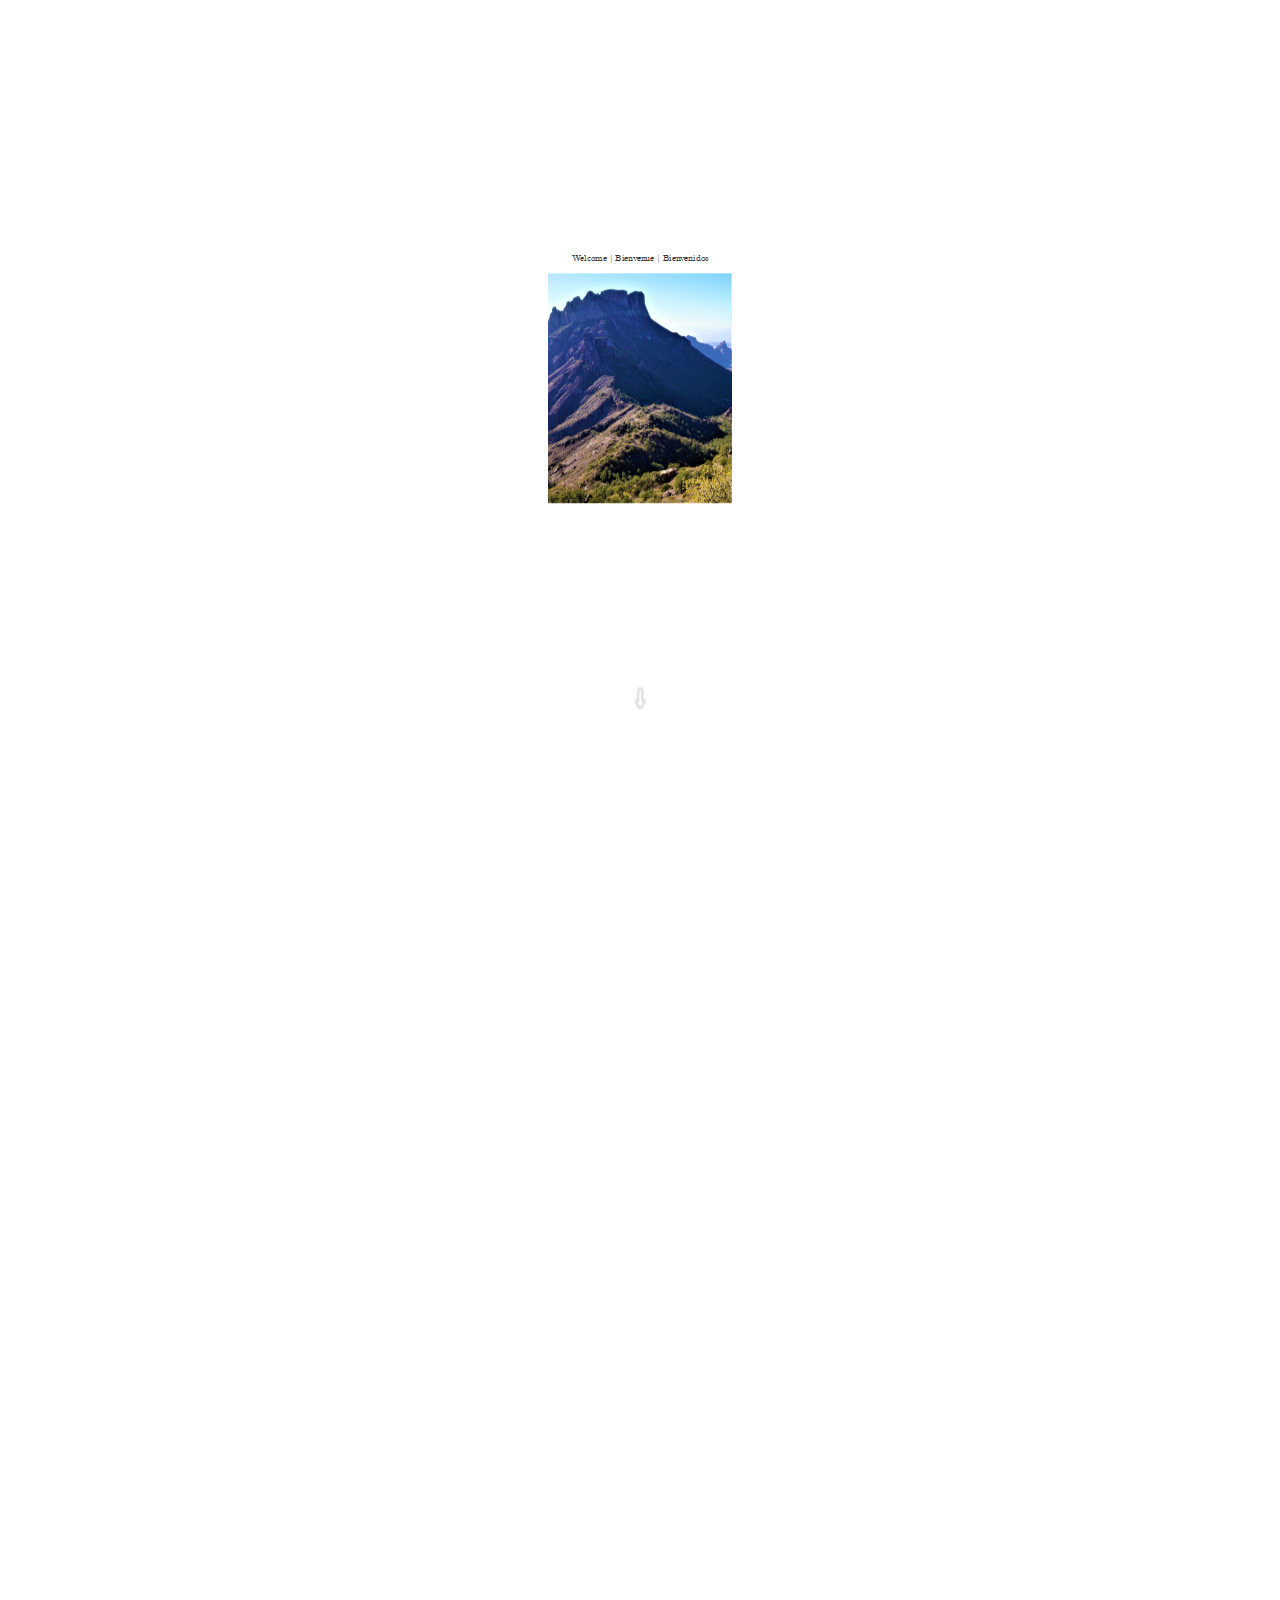
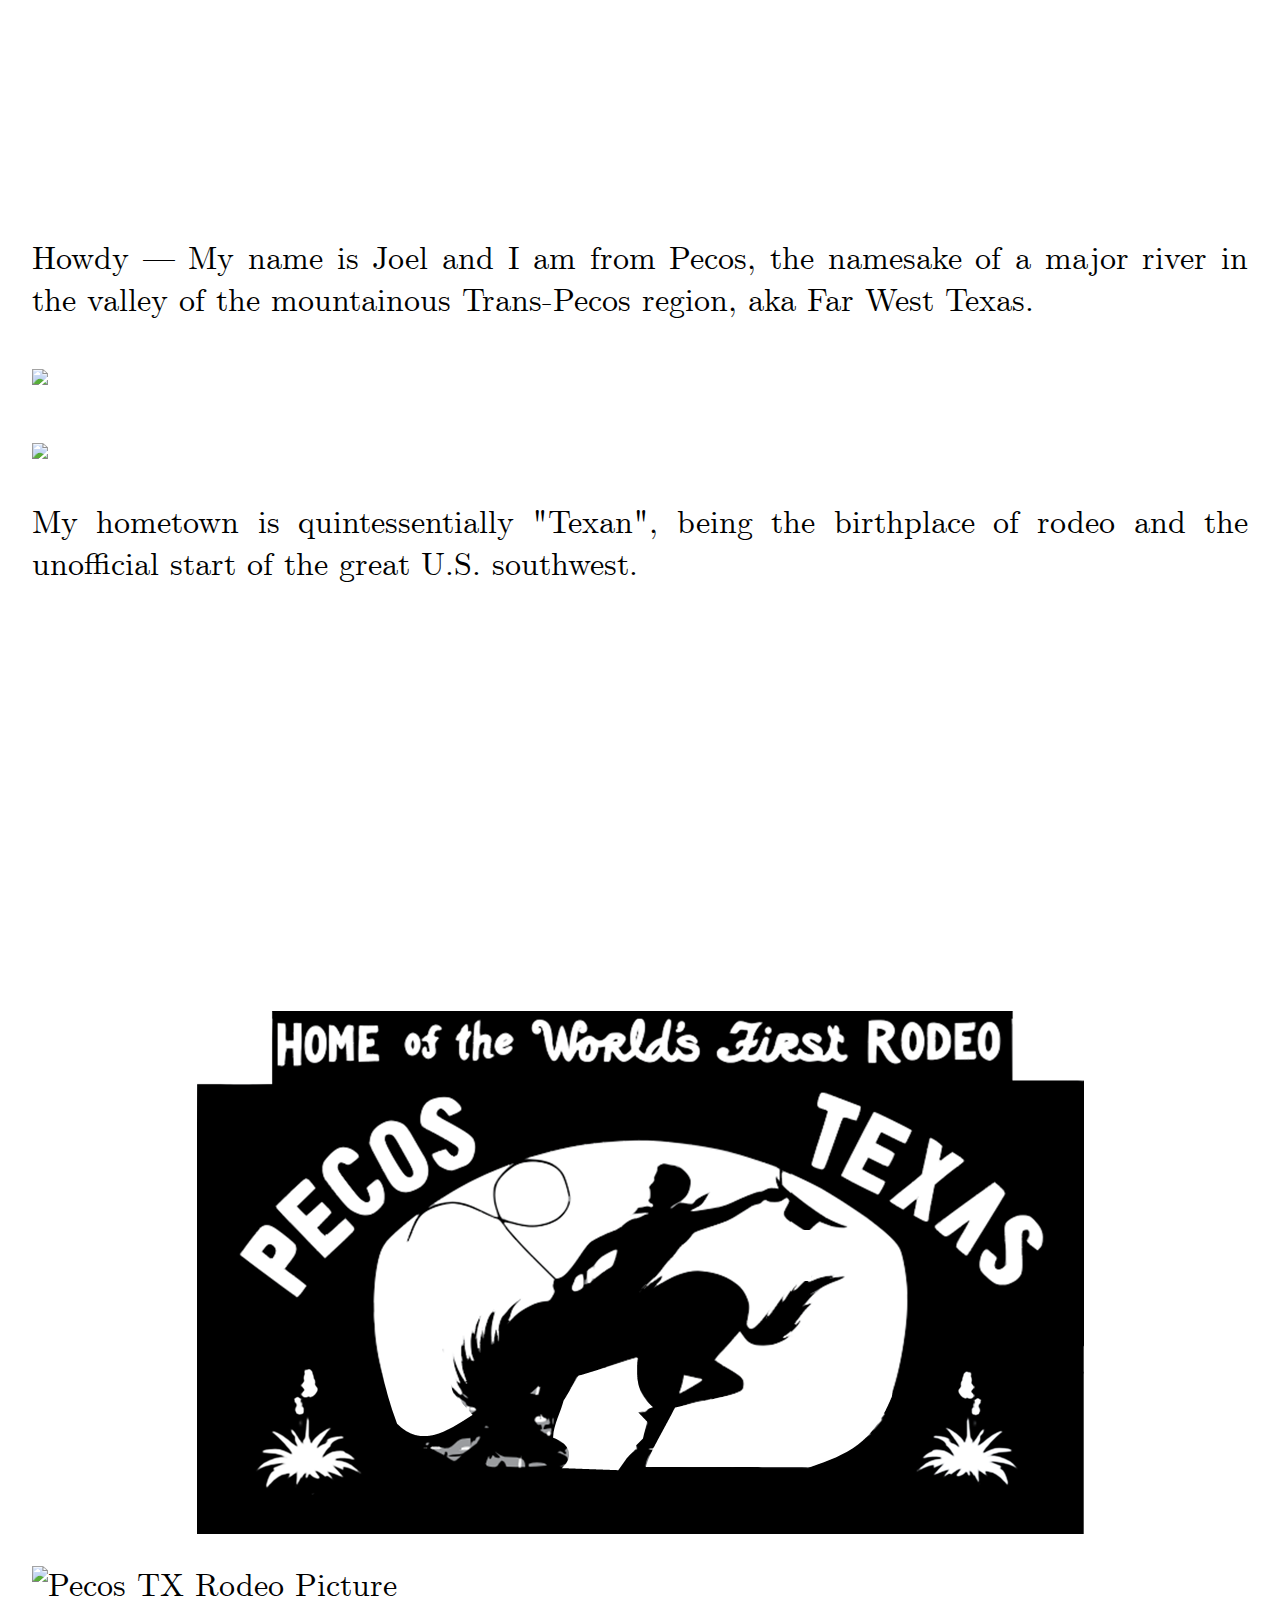
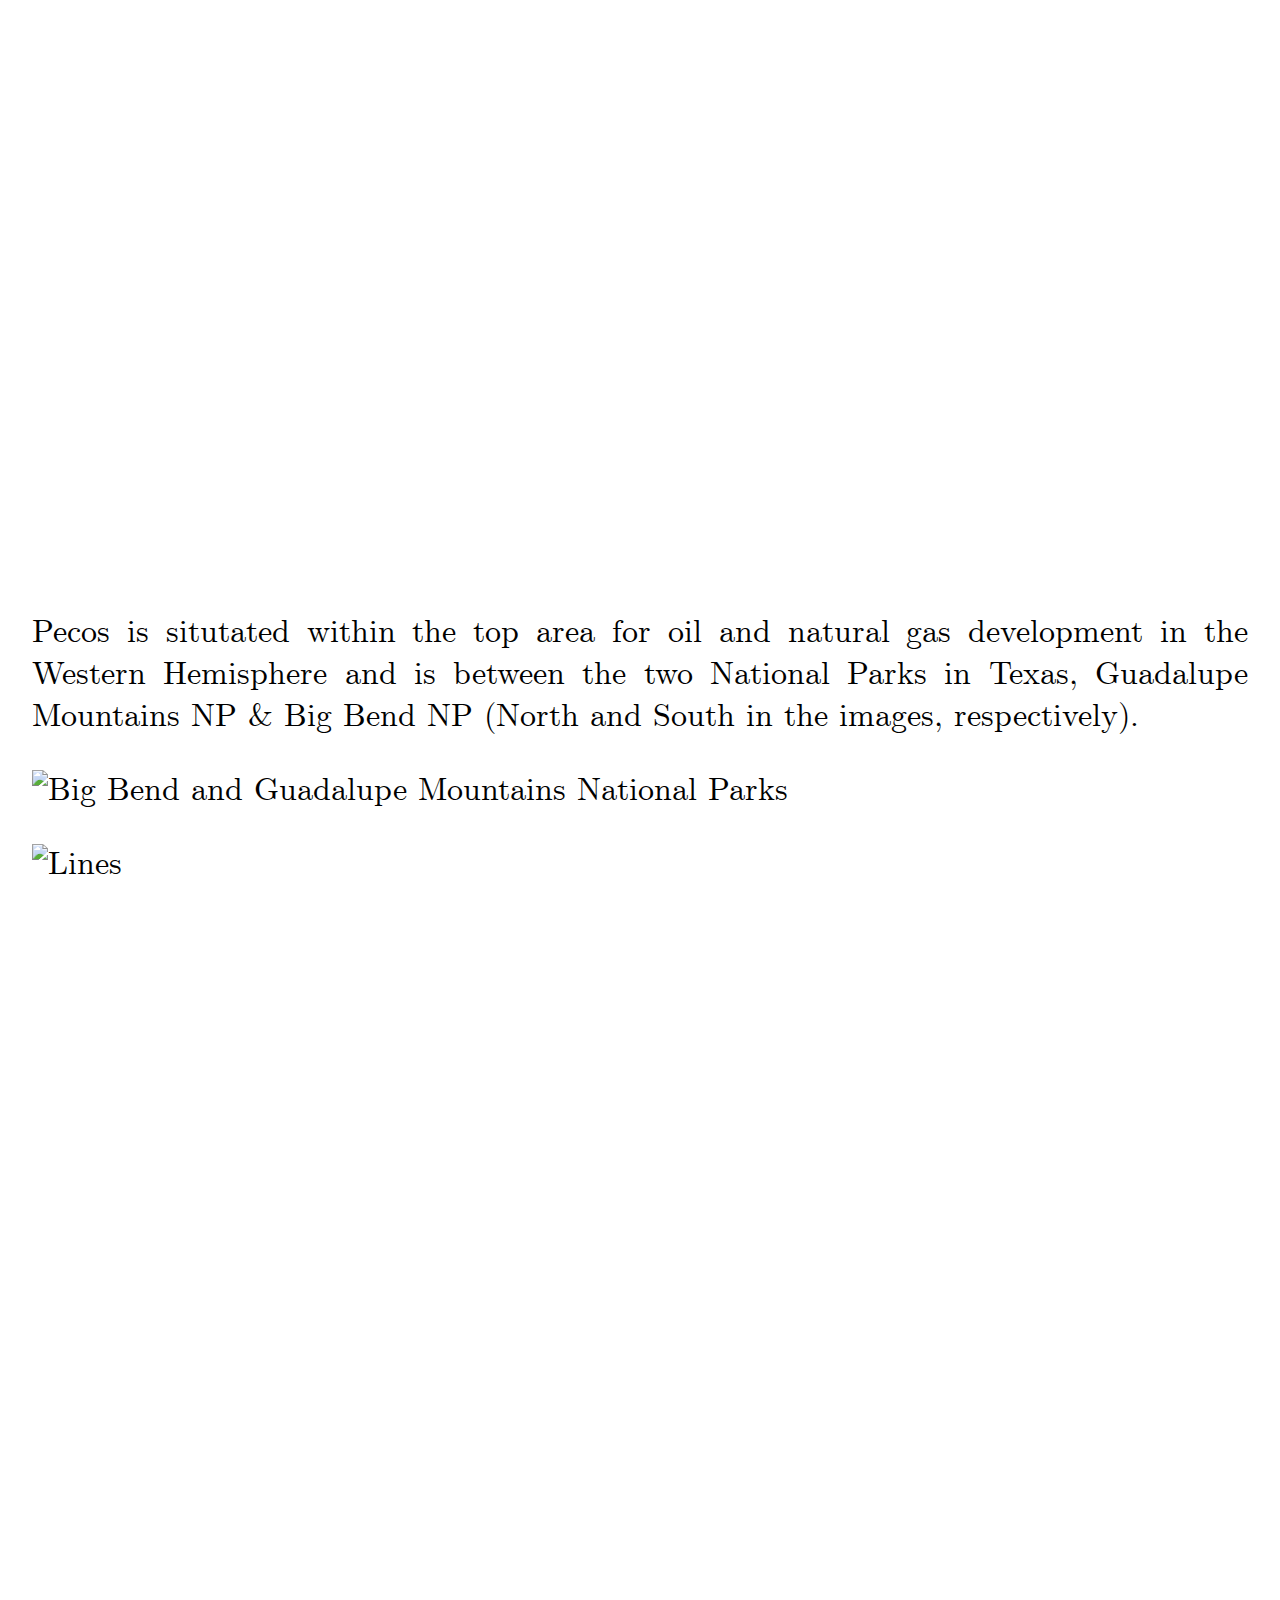
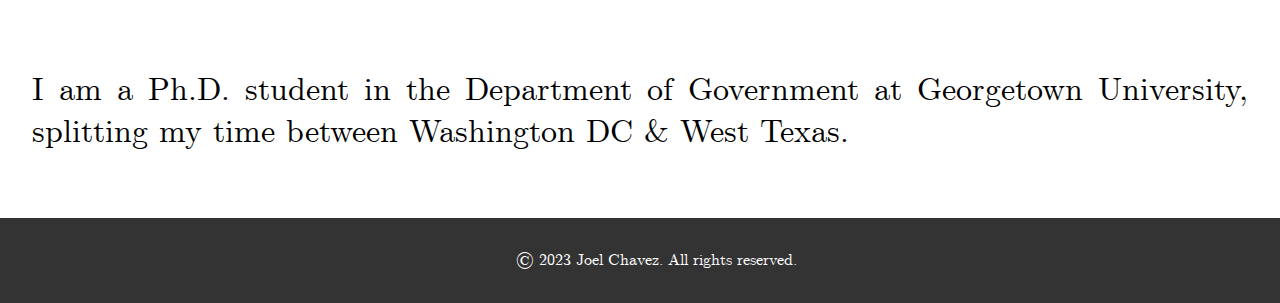
==== index.html @ e6cb9996 "Update index.html" ====
<!DOCTYPE html>
<html lang="en">
<head>
    <meta charset="UTF-8">
    <meta name="viewport" content="width=device-width, initial-scale=1.0">
    <link rel="stylesheet" href="styles.css">
    <title>Joel Chavez</title>
    <style>
      .spacer{
      height: 20vh;
      background-color: NA;
      }

  </style>
</head>
<body>
  <header>
    <div class="headerContainer">
      <p style="font-size: large;">Welcome | Bienvenue | Bienvenidos</p>
      <div><img src="images/BigBend.png" alt="Headshot Portrait"></div>
      <div class="spacer"></div>
      <div class="spacer"></div>
      <div class="arrow-container">
        <img src="images/arrow.png" alt="down arrow" class="floating">
      </div>
    </div>
  </header>

<main style="text-align: justify; align-items: center; font-size: xx-large;">
  <div class="spacer"></div>
  <div class="spacer"></div>
  <div class="spacer"></div>
  <div class="spacer"></div>

  <section class="section1">
    <div class="scrollContainer">
      <p class="animate-on-scroll introText">
        Howdy — My name is Joel and I am from Pecos, the namesake of a major river in the valley of the 
        mountainous Trans-Pecos region, aka Far West Texas. 
      </p>
    </div>
  </section>
  <section class="section11">
    <div class="scrollContainer">
      <p class="animate-on-scroll imageScaleIn"><img src="images/west-tx-usa-sat.png"> </p>
      <p class="animate-on-scroll imageFadeIn"><img src="images/PecosStar.png"> </p>
    </div>
  </section>


  <section class="section2">
    <div class="scrollContainer">
      <p class="animate-on-scroll textScaleIn ">My hometown is quintessentially "Texan", being the 
        birthplace of rodeo and the unofficial start of the great U.S. southwest.
      </p>
      <div class="spacer"></div>
      <div class="spacer"></div>

      <p class="animate-on-scroll imageScaleIn"style="z-index:100;"> <img src="images/Pecos2.png" alt="Pecos TX Rodeo Picture">
      </p>
      <p class="animate-on-scroll imageFadeIn"><img src="images/PecosLine.png" alt="Pecos TX Rodeo Picture">
      </p>
    </div>
  </section>

  <div class="spacer"></div>
  <div class="spacer"></div>
  <div class="spacer"></div>
  <section class="section3">
      <div class="scrollContainer">  
        <p class="animate-on-scroll textScaleIn "> Pecos is situtated within the top area for oil and natural 
        gas development in the Western Hemisphere and is between the two National Parks in Texas, Guadalupe 
        Mountains NP & Big Bend NP (North and South in the images, respectively).
        </p>
      </div>
      <div class="scrollContainer"> 
        <p class="animate-on-scroll imageSlideUp" style="z-index:100;">
        <img src="images/NPs.png" alt="Big Bend and Guadalupe Mountains National Parks">
        </p>
        <p class="animate-on-scroll imageFadeIn "> <img src="images/NPLines.png" alt="Lines">
        </p>
      </div>
      <div class="spacer"></div>
      <div class="spacer"></div>
      <div class="spacer"></div>
      <div class="spacer"></div>

    </section>
    <section class="section4">
      <div class="scrollContainer">
        <p class="animate-on-scroll textScaleIn"> I am a Ph.D. student in the Department of Government
          at Georgetown University, splitting my time between Washington DC & West Texas.  
        </p>
      </div>
    <div class="scrollContainer"></div>
    <div class="scrollContainer"></div>
    <div class="scrollContainer"></div>
    <div class="scrollContainer"></div>

    </section>      

   <!--div class="scrollContainer">
      <p class="animate-on-scroll textScaleIn ">With a focus on energy production markets, my research examines how state and federal policies in the U.S. engage areas 
        with significant production. My goal is to explore approaches local governments can take to limit negative externalities 
        such as those implied in the natural resource curse scholarship.
      </p> 
    </div-->
    <!--p  class="animate-on-scroll textScaleIn "> I am a former lead natural resource and energy policy analyst in the Texas Senate. I earned my Master 
      of Public Service & Administration in the public policy analysis track from The Bush School of 
      Government at Texas A&M, where my concentration was in Energy, Environment, Technology Policy & Management. 
      I earned my bachelors degree from The University of Texas - Austin. I am a former champion rodeo cowboy, a diehard Texas Longhorn, and a solid golf scramble partner.
      <img class="spacer">
    </p-->
  </main>
  <footer>
    <p>&copy; 2023 Joel Chavez. All rights reserved. </p>
  </footer>
  <script src="script.js"></script>
  </body>
</html>
---- styles.css ----
@font-face {
    font-family: 'CMU';
    src:url('cmu.serif-roman.ttf') format('truetype');
    font-weight: normal;
    font-style: normal;
}
* {
    box-sizing: content-box; /* or unset */
}
body {
    font-family: 'CMU', Arial, sans-serif;
    margin: 0;
    padding: 0;
    overflow-x: hidden;
    text-align: justify;

   background: white;
   /*linear-gradient(to bottom, white, lightgrey);*/
}
main{  padding: 1em;
    margin-top: 100px;
    text-align: justify;
}
header {
    top:0;
    font-size: 7pt;
    background-color: NA;
    color: #333;
    position:relative; /* Use relative positioning */
    height:100%;
    left:50%;
    transform: translateX(-50%) scale(0.5);
    text-align: center;
    animation: fadeIn 0.5s ease-in-out forwards;
    transform-origin: center;
}

@keyframes fadeIn {
    from {
        opacity: 0;
        transform:translateX(-50%) scale(0.5);
    }
    to {
        opacity: 1;
        transform:translateX(-50%) scale(1);
    }
}

nav {
    position: fixed;
    top:0%;
    bottom: 0%; /* You can adjust the top position if needed */
    right: 0%; /* Align the navigation to the right */
    width:15%; /* Adjust the width as needed */
    background-color: #333; /* Add a background color for better visibility */
    display: flex;
    align-items: flex-end; /* Align items to the bottom */
    justify-content: center; 
    text-align: center;
}

nav ul {
    list-style: none;
    padding: 0;
    margin: 0;
}

nav ul li {
    margin-bottom: 10px;
}

nav a {
    color: #fff;
    text-decoration: none;
}

.spacer {
    height: 40px; /* Adjust the height as needed for testing */
    background-color: NA; /* Optional: Add background color for better visibility */
}
/* Set initial state for all sections */
.scrollfromleft {
    opacity: 0;    
    left:0%;
    transform: translateX(0%);
    position: relative;
    top:50%;
    bottom:50%;
    height: 100vh;
    width:50vw; 
}
.image-container {
    display: flex; /* Use flexbox to arrange images side by side */
    justify-content: center; /* Center the images horizontally */
  }
/* Add slide-in animation to all sections with a delay */
.scrollfromleft.animate {
    animation: slideInFromLeft 0.5s ease-in-out 0.5s forwards; /* forwards fill mode */
}
@keyframes slideInFromLeft {
    from {
        opacity: 0;
        transform: translateX(0%);
    }
    to {
        opacity: 1;
        transform: translateX(50%);
    }
    animation-iteration-count: 1;
}
.scrollfromright {    
    opacity: 0;
    right:0%;
    top:50%;
    bottom:50%;
    position: relative;
    height: 100vh;
    width:50vw; 
    transform: translateX(100%); 
}
.scrollfromright.animate {
    animation: slideInFromRight 0.5s ease-in-out 0.5s forwards  ; /* forwards fill mode */
}
@keyframes slideInFromRight {
    from {
        opacity: 0;
        transform: translateX(100%);       
    }
    to {
        opacity: 1;
        transform: translateX(50%);       
    }
    animation-iteration-count: 1;
}
.section1 img,.section2 img{
    max-width: 100%; /* Ensure the image doesn't exceed its container width */
    height: auto; /* Maintain the image's aspect ratio */
    display: block; /* Remove any default inline spacing */
    margin: 0 auto; /* Center the image horizontally */
  }
/* Add slide-out animation to all sections when scrolled away */
.section1.scroll-away, .section2.scroll-away, .section3.scroll-away {
    animation: fadeOut 0.5s ease-in 5s ease-out 5s forwards; /* forwards fill mode */
}
@keyframes fadeOut {
     from {
        opacity: 1;
        transform: translateX(0%);
    }
    to {
        opacity: 0;
        transform: translateX(0%);
    }
    animation-iteration-count: 1;
}
footer {
    background-color: #333;
    color: #fff;
    text-align: center;
    padding: 1em;
    bottom: 0;
    left: 0; /* Center the header horizontally at 50% from the left */
    right:0;
    width: 100%;
}
#progress-container {
    position: fixed;
    bottom:0;
    left: 0;
    width: 100%;
    height: 8px;
    background-color: red;
  }
  
  #progress-bar {
    position:fixed;
    bottom:0;
    left:0;
    background-color: #4caf50;
    transition: width 0.3s ease;
  }
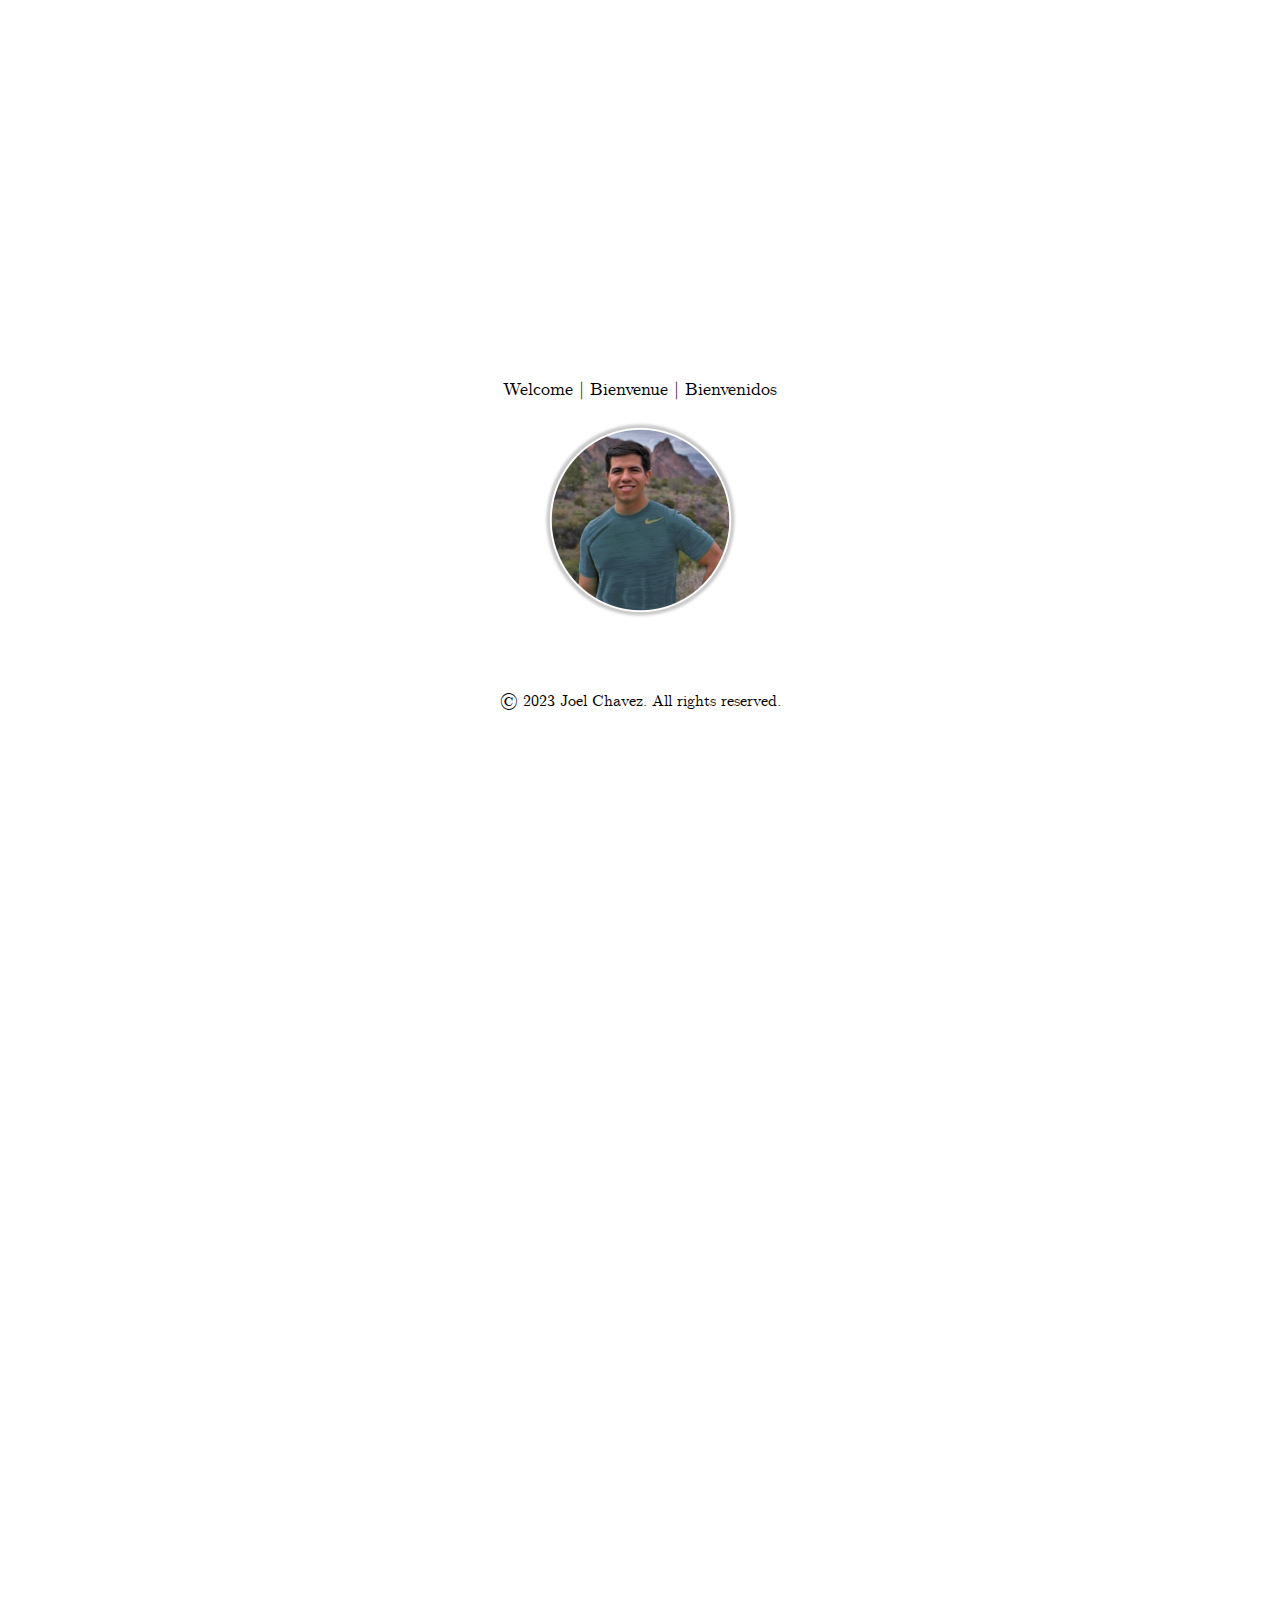
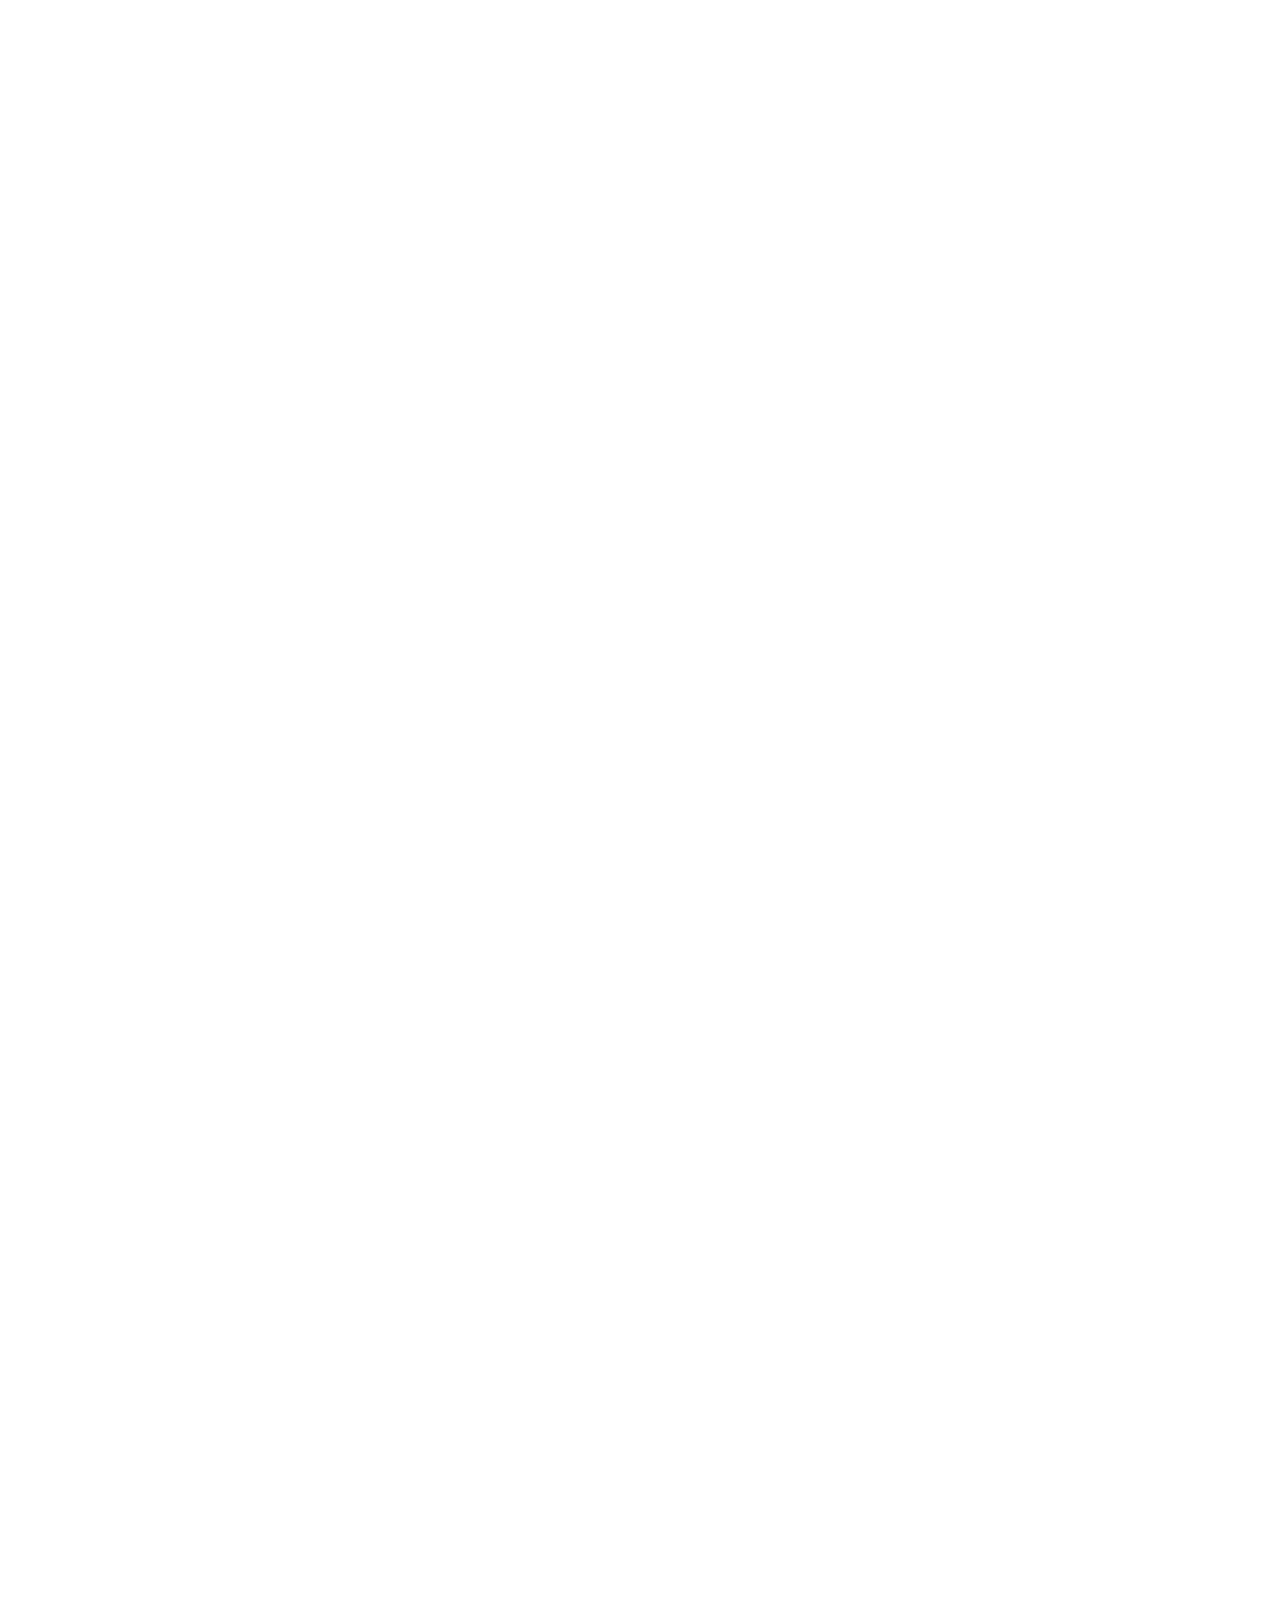
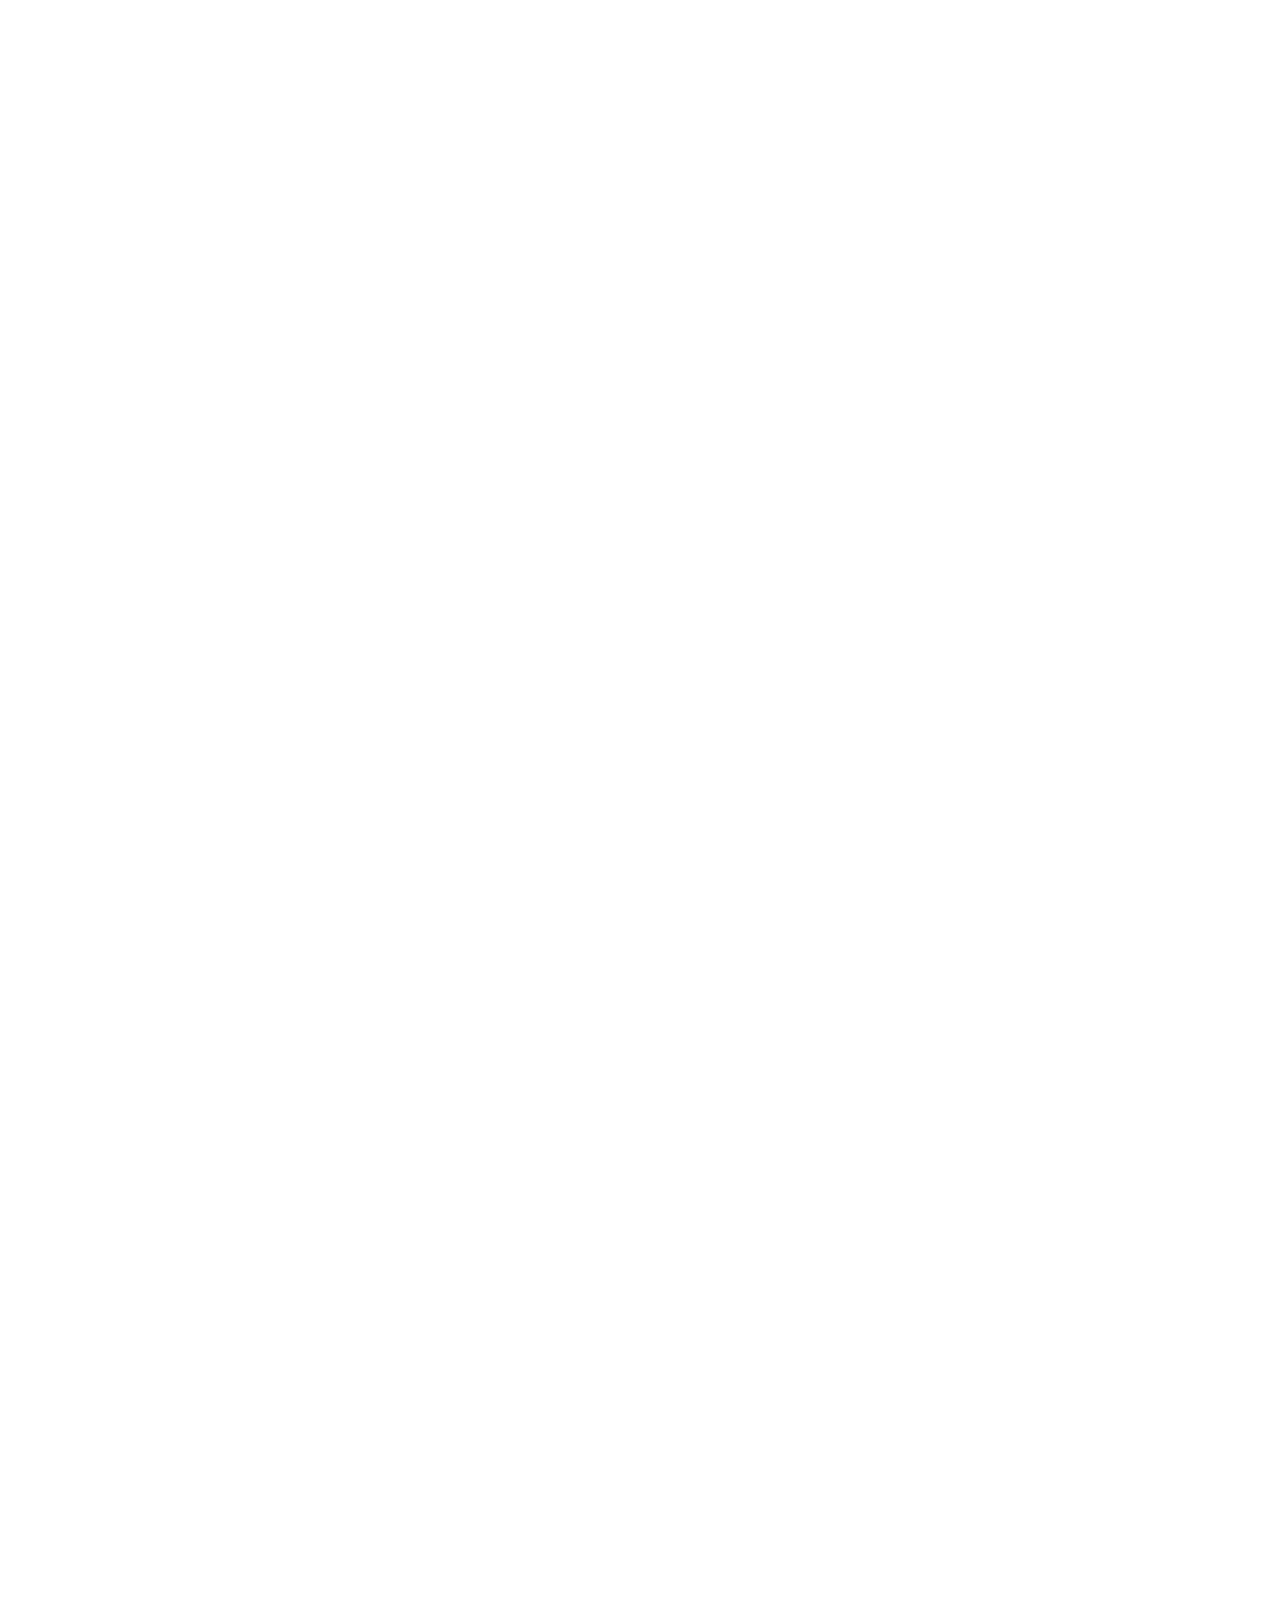
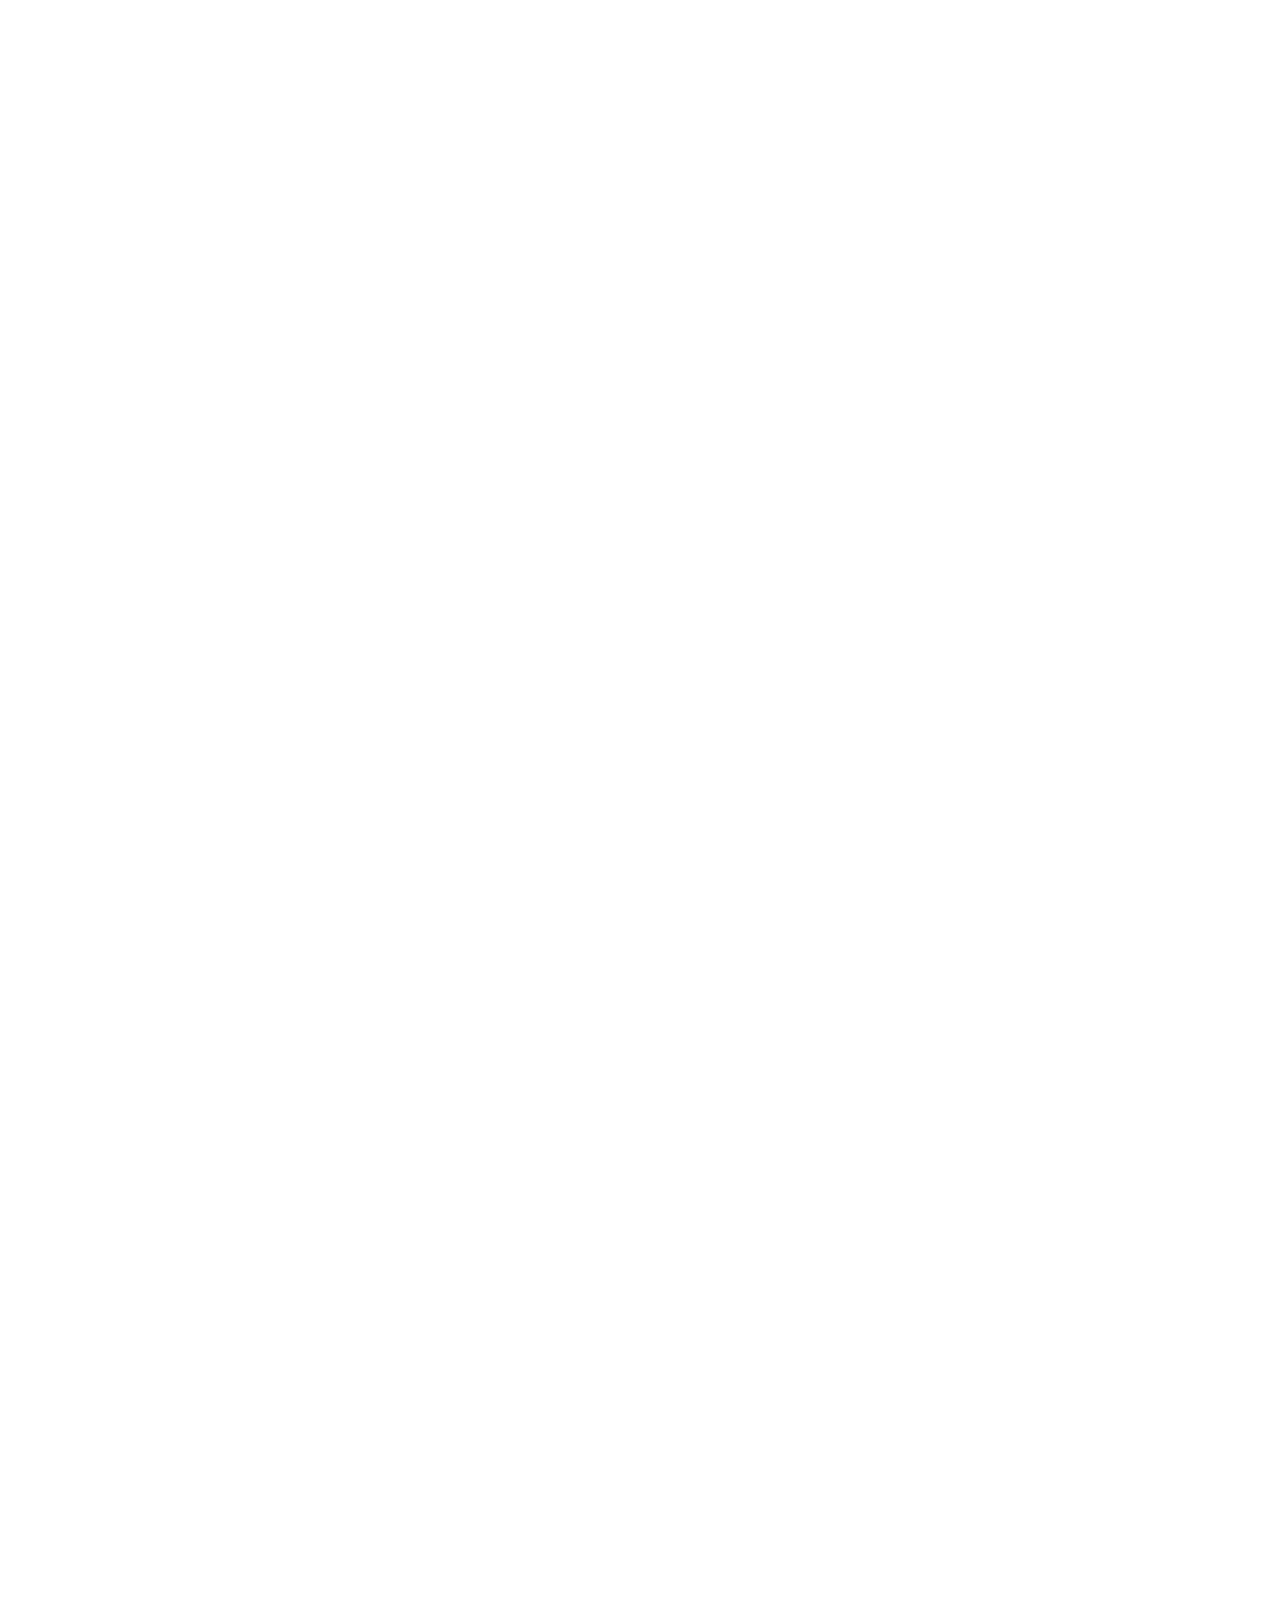
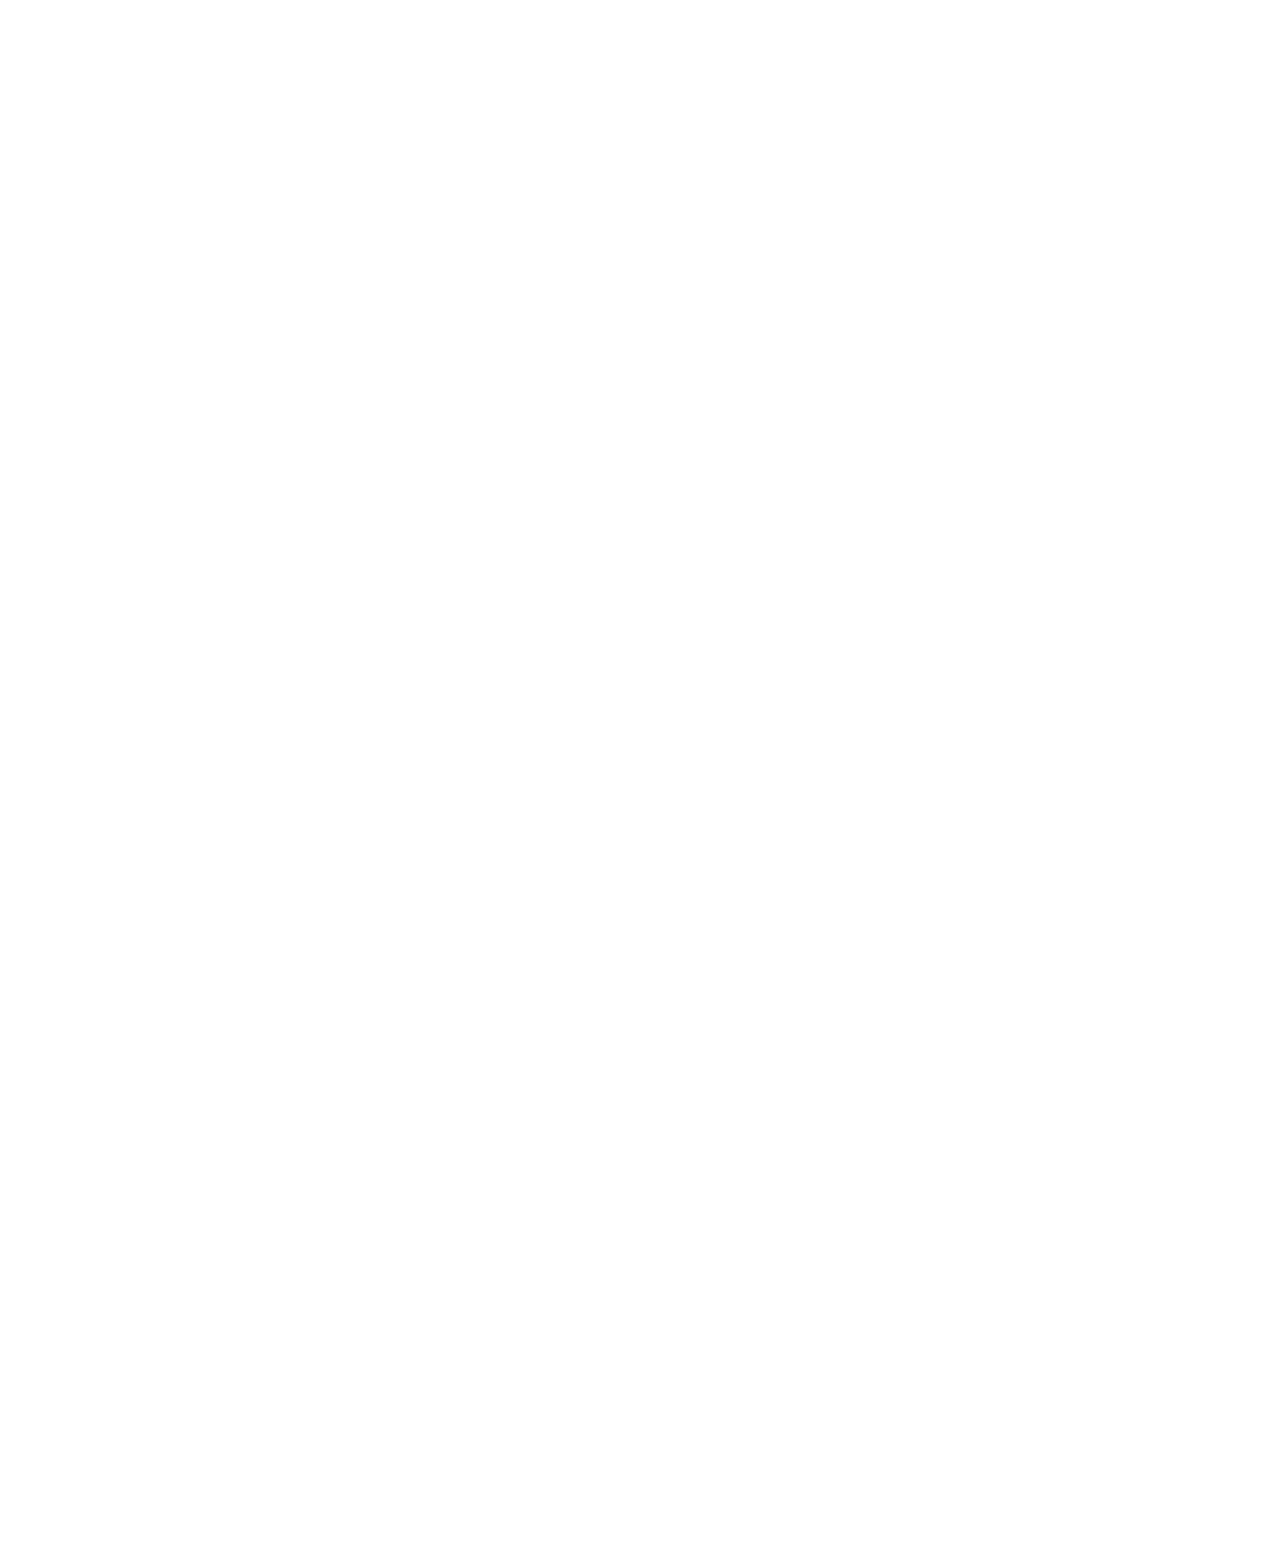
==== commit a50609a9: "Update index.html" ====
--- a/index.html
+++ b/index.html
@@ -7,56 +7,61 @@
     <title>Joel Chavez</title>
     <style>
       .spacer{
-      height: 20vh;
-      background-color: NA;
+      height: 80vh;
+      background-color: transparent;
       }
 
   </style>
 </head>
 <body>
   <header>
-    <div class="headerContainer">
+    <div class="headerContainer" >
       <p style="font-size: large;">Welcome | Bienvenue | Bienvenidos</p>
       <div><img src="images/BigBend.png" alt="Headshot Portrait"></div>
-      <div class="spacer"></div>
-      <div class="spacer"></div>
+      <div style="height:30vh;"></div>
       <div class="arrow-container">
         <img src="images/arrow.png" alt="down arrow" class="floating">
       </div>
+      <div style="height:30vh;"></div>
+      <div style="height:30vh;"></div>
+
+
     </div>
   </header>
 
-<main style="text-align: justify; align-items: center; font-size: xx-large;">
-  <div class="spacer"></div>
-  <div class="spacer"></div>
-  <div class="spacer"></div>
-  <div class="spacer"></div>
+<main>
+  <div style="height:100vh;"></div>
+  <div style="height:30vh;"></div>
 
   <section class="section1">
     <div class="scrollContainer">
-      <p class="animate-on-scroll introText">
+
+
+      <p class="animate-on-scroll textScaleIn">
         Howdy — My name is Joel and I am from Pecos, the namesake of a major river in the valley of the 
         mountainous Trans-Pecos region, aka Far West Texas. 
       </p>
+      <div style="height:10vh;background-color: #fff;"></div>
+
+      <span class="animate-on-scroll imageScaleIn"><img src="images/west-tx-usa-sat.png"> 
+      </span>
+      <span class="animate-on-scroll imageFadeIn"><img src="images/PecosStar.png"> 
+      </span>
     </div>
   </section>
-  <section class="section11">
-    <div class="scrollContainer">
-      <p class="animate-on-scroll imageScaleIn"><img src="images/west-tx-usa-sat.png"> </p>
-      <p class="animate-on-scroll imageFadeIn"><img src="images/PecosStar.png"> </p>
-    </div>
-  </section>
+  <div class="spacer"></div>
 
 
   <section class="section2">
-    <div class="scrollContainer">
+    <div class="scrollContainer">  
       <p class="animate-on-scroll textScaleIn ">My hometown is quintessentially "Texan", being the 
         birthplace of rodeo and the unofficial start of the great U.S. southwest.
       </p>
-      <div class="spacer"></div>
-      <div class="spacer"></div>
+    </div>
+    <div style="height:10vh;background-color: #fff;"></div>
+    <div class="scrollContainer">  
 
-      <p class="animate-on-scroll imageScaleIn"style="z-index:100;"> <img src="images/Pecos2.png" alt="Pecos TX Rodeo Picture">
+      <p class="animate-on-scroll imageScaleIn" style="z-index:6;"> <img src="images/Pecos2.png" alt="Pecos TX Rodeo Picture">
       </p>
       <p class="animate-on-scroll imageFadeIn"><img src="images/PecosLine.png" alt="Pecos TX Rodeo Picture">
       </p>
@@ -64,8 +69,7 @@
   </section>
 
   <div class="spacer"></div>
-  <div class="spacer"></div>
-  <div class="spacer"></div>
+
   <section class="section3">
       <div class="scrollContainer">  
         <p class="animate-on-scroll textScaleIn "> Pecos is situtated within the top area for oil and natural 
@@ -73,29 +77,25 @@
         Mountains NP & Big Bend NP (North and South in the images, respectively).
         </p>
       </div>
-      <div class="scrollContainer"> 
-        <p class="animate-on-scroll imageSlideUp" style="z-index:100;">
+      <div > 
+        <p class="animate-on-scroll imageFadeIn" style="z-index:100;">
         <img src="images/NPs.png" alt="Big Bend and Guadalupe Mountains National Parks">
         </p>
-        <p class="animate-on-scroll imageFadeIn "> <img src="images/NPLines.png" alt="Lines">
+        <p class="animate-on-scroll imageFadeIn"> <img src="images/NPLines.png" alt="Lines">
         </p>
       </div>
       <div class="spacer"></div>
-      <div class="spacer"></div>
-      <div class="spacer"></div>
-      <div class="spacer"></div>
+
 
     </section>
     <section class="section4">
       <div class="scrollContainer">
-        <p class="animate-on-scroll textScaleIn"> I am a Ph.D. student in the Department of Government
+        <span class="animate-on-scroll textScaleIn" style="bottom:40%;"> Currently, I am a Ph.D. student in the Department of Government
           at Georgetown University, splitting my time between Washington DC & West Texas.  
-        </p>
+        </span>
       </div>
-    <div class="scrollContainer"></div>
-    <div class="scrollContainer"></div>
-    <div class="scrollContainer"></div>
-    <div class="scrollContainer"></div>
+      <div class="spacer"></div>
+
 
     </section>      
 
@@ -116,5 +116,6 @@
     <p>&copy; 2023 Joel Chavez. All rights reserved. </p>
   </footer>
   <script src="script.js"></script>
+
   </body>
 </html>
--- a/styles.css
+++ b/styles.css
@@ -5,7 +5,23 @@
     font-style: normal;
 }
 * {
-    box-sizing: content-box; /* or unset */
+    box-sizing: border-box;
+    max-width: 100%;
+    scroll-behavior:smooth
+  }
+html{
+    scroll-behavior: smooth;
+    scroll-snap-type: y mandatory;
+    overflow-x: hidden;
+  }
+section{
+  scroll-snap-align: start;
+  display:flex;
+  justify-content: center;
+  align-items: center;
+  text-align: center;
+  flex-direction: column;
+  padding: 5rem;
 }
 body {
     font-family: 'CMU', Arial, sans-serif;
@@ -13,169 +29,129 @@
     padding: 0;
     overflow-x: hidden;
     text-align: justify;
-
    background: white;
+   position: absolute;
    /*linear-gradient(to bottom, white, lightgrey);*/
 }
-main{  padding: 1em;
-    margin-top: 100px;
-    text-align: justify;
+
+header {
+    z-index: 4;
+    background:scroll;
+    background-color:NA;
+    color: #000;
+    left: 0;
+    position: absolute;
+    height:100vh;
+    top: 40vh;
+    width: 100%;
+    display: flex;
+    justify-content: center;
+    flex-direction:column;
+    align-items: center;
+    text-align: center;
+    animation: slideUpHeader 1s ease-in-out 1s forwards;
 }
-header {
-    top:0;
-    font-size: 7pt;
-    background-color: NA;
-    color: #333;
-    position:relative; /* Use relative positioning */
-    height:100%;
-    left:50%;
-    transform: translateX(-50%) scale(0.5);
-    text-align: center;
-    animation: fadeIn 0.5s ease-in-out forwards;
-    transform-origin: center;
+@keyframes slideUpHeader {
+    from {top: 40vh;}
+    to {top: 0vh;}
+}
+.headerContainer{height:100%;width:100%;background-color: NA;z-index: 9999999999;}
+.arrow-container{bottom:10%;display: flex; 
+  justify-content: center; align-items: center;
+  opacity: 0;
+  animation: floating 2.5s infinite ease-in-out 2s;}
+@keyframes floating {
+  0% {transform: translate(0,  0%);opacity: 0.25;}
+  50%  {transform: translate(0, 25%);opacity: 1;}
+  100%   {transform: translate(0, -0%);opacity: 0.25;}
+}
+footer {
+  background-color:#fff;
+  color: #000;
+  text-align: center;
+  height: 5vh;
+  bottom: 20vh; /* Center the header horizontally at 50% from the left */
+  width:100%;
+  position:fixed;
+  align-content: center;
+  text-align: center;
+  justify-content: center;
+  z-index: 10;
+  animation: slideDownFooter 1s ease-in-out 1s forwards; 
 }
 
-@keyframes fadeIn {
-    from {
-        opacity: 0;
-        transform:translateX(-50%) scale(0.5);
-    }
-    to {
-        opacity: 1;
-        transform:translateX(-50%) scale(1);
-    }
+@keyframes slideDownFooter {
+    from {bottom: 20vh;}
+    to {bottom: 0vh;}
 }
 
-nav {
-    position: fixed;
-    top:0%;
-    bottom: 0%; /* You can adjust the top position if needed */
-    right: 0%; /* Align the navigation to the right */
-    width:15%; /* Adjust the width as needed */
-    background-color: #333; /* Add a background color for better visibility */
-    display: flex;
-    align-items: flex-end; /* Align items to the bottom */
-    justify-content: center; 
-    text-align: center;
+.clear-image {
+  opacity:0;
 }
+.fixedImage{position:fixed;}
+/* Set initial state for all sections */
+.scrollContainer{
+  display: flex; flex-direction: row;
+  height:100%;width:100%;
+  background-color:NA;
+}
+.textScaleIn {
+  font-size: xx-large;
+  opacity: 0;    
+  position: relative; 
+  width: 22.5%; left:2.5%; top:0%;
+  background-color: "NA"; 
+  color:#000;
+  margin-top: 0%; margin-bottom: 0%;
+  text-align: center;   z-index: 3;
+  display: flex; align-items:center; justify-content:center;
+  transform:scale(0);
+}
+.introText{
+  font-size: xx-large;
+  opacity: 0;    
+  position: relative;  
+  left:2.5%; top:50%;
+  background-color: "NA"; 
+  color:#000;
+  margin-top: 0%; margin-bottom: 0%;
+  text-align: center;   z-index: 2;
+  display: flex; align-items:center; justify-content:center;
+  transform:scale(0);
+  font-size: xx-large;
+  height:50vh;
+  width: 95%;
+}
+.introText.animate {
+  animation: scaleIn 1s ease-in-out 0s forwards;}
+  
+.imageScaleIn, .imageFadeIn,.imageSlideUp {
+  opacity: 0;
+  z-index: 3;
+  width: 70%;left:30%; top:25%;
+  height:40vh;
+  display: flex;
+  justify-content: center; align-items:center;
+  align-items: center; 
+  justify-content: center; text-align: center; /* Center horizontally */
+  }
+  .imageSlideUp {
+    transform: translateY(110%);}
 
-nav ul {
-    list-style: none;
-    padding: 0;
-    margin: 0;
-}
+.imageScaleIn{transform:scale(0);}
+.imageSlideUp img,.imageScaleIn img,.imageFadeIn img {width: 100%;}
+.imageScaleIn.animate,  .textScaleIn.animate{
+  animation: scaleIn 1s ease-in-out 0s forwards;}
+@keyframes scaleIn { to{opacity: 1;transform: scale(1);}}
+.imageSlideUp.animate{
+  animation: slideUp 1s ease-in-out 1s forwards;}
+@keyframes slideUp { to{opacity: 1;transform: translateY(0%);}}
 
-nav ul li {
-    margin-bottom: 10px;
-}
+.imageFadeIn.animate  {animation: fadeIn 1s ease-in-out 2s forwards;}
+@keyframes fadeIn { to{opacity: 1}}
 
-nav a {
-    color: #fff;
-    text-decoration: none;
-}
 
-.spacer {
-    height: 40px; /* Adjust the height as needed for testing */
-    background-color: NA; /* Optional: Add background color for better visibility */
-}
-/* Set initial state for all sections */
-.scrollfromleft {
-    opacity: 0;    
-    left:0%;
-    transform: translateX(0%);
-    position: relative;
-    top:50%;
-    bottom:50%;
-    height: 100vh;
-    width:50vw; 
-}
-.image-container {
-    display: flex; /* Use flexbox to arrange images side by side */
-    justify-content: center; /* Center the images horizontally */
-  }
-/* Add slide-in animation to all sections with a delay */
-.scrollfromleft.animate {
-    animation: slideInFromLeft 0.5s ease-in-out 0.5s forwards; /* forwards fill mode */
-}
-@keyframes slideInFromLeft {
-    from {
-        opacity: 0;
-        transform: translateX(0%);
-    }
-    to {
-        opacity: 1;
-        transform: translateX(50%);
-    }
-    animation-iteration-count: 1;
-}
-.scrollfromright {    
-    opacity: 0;
-    right:0%;
-    top:50%;
-    bottom:50%;
-    position: relative;
-    height: 100vh;
-    width:50vw; 
-    transform: translateX(100%); 
-}
-.scrollfromright.animate {
-    animation: slideInFromRight 0.5s ease-in-out 0.5s forwards  ; /* forwards fill mode */
-}
-@keyframes slideInFromRight {
-    from {
-        opacity: 0;
-        transform: translateX(100%);       
-    }
-    to {
-        opacity: 1;
-        transform: translateX(50%);       
-    }
-    animation-iteration-count: 1;
-}
-.section1 img,.section2 img{
-    max-width: 100%; /* Ensure the image doesn't exceed its container width */
-    height: auto; /* Maintain the image's aspect ratio */
-    display: block; /* Remove any default inline spacing */
-    margin: 0 auto; /* Center the image horizontally */
-  }
-/* Add slide-out animation to all sections when scrolled away */
-.section1.scroll-away, .section2.scroll-away, .section3.scroll-away {
-    animation: fadeOut 0.5s ease-in 5s ease-out 5s forwards; /* forwards fill mode */
-}
-@keyframes fadeOut {
-     from {
-        opacity: 1;
-        transform: translateX(0%);
-    }
-    to {
-        opacity: 0;
-        transform: translateX(0%);
-    }
-    animation-iteration-count: 1;
-}
-footer {
-    background-color: #333;
-    color: #fff;
-    text-align: center;
-    padding: 1em;
-    bottom: 0;
-    left: 0; /* Center the header horizontally at 50% from the left */
-    right:0;
-    width: 100%;
-}
-#progress-container {
-    position: fixed;
-    bottom:0;
-    left: 0;
-    width: 100%;
-    height: 8px;
-    background-color: red;
-  }
-  
-  #progress-bar {
-    position:fixed;
-    bottom:0;
-    left:0;
-    background-color: #4caf50;
-    transition: width 0.3s ease;
-  }
+@keyframes fade {0%, 100% {opacity: 0;}50% {opacity: 1;}}
+@keyframes fadeIn{from{opacity:0;}to{opacity: 1;}}
+
+.fading-image {animation: fade 2s ease-in-out 2s infinite;}
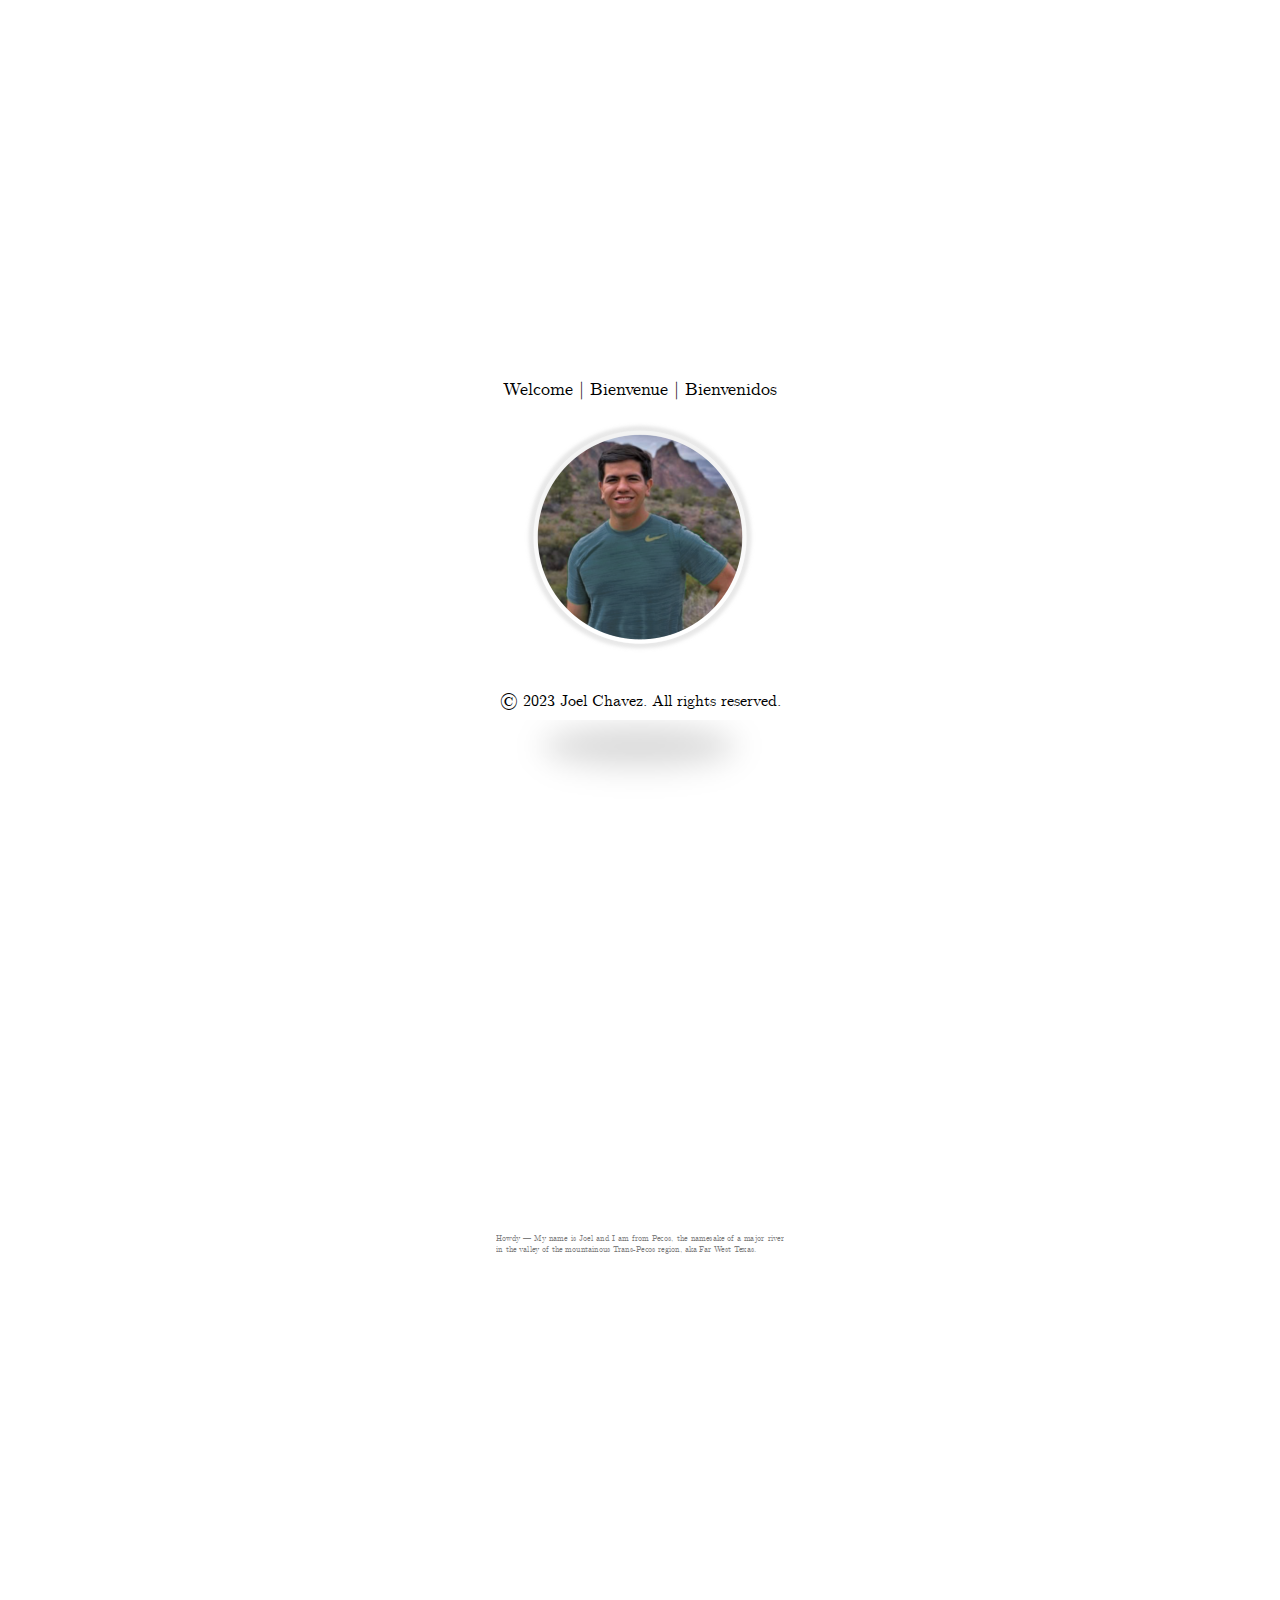
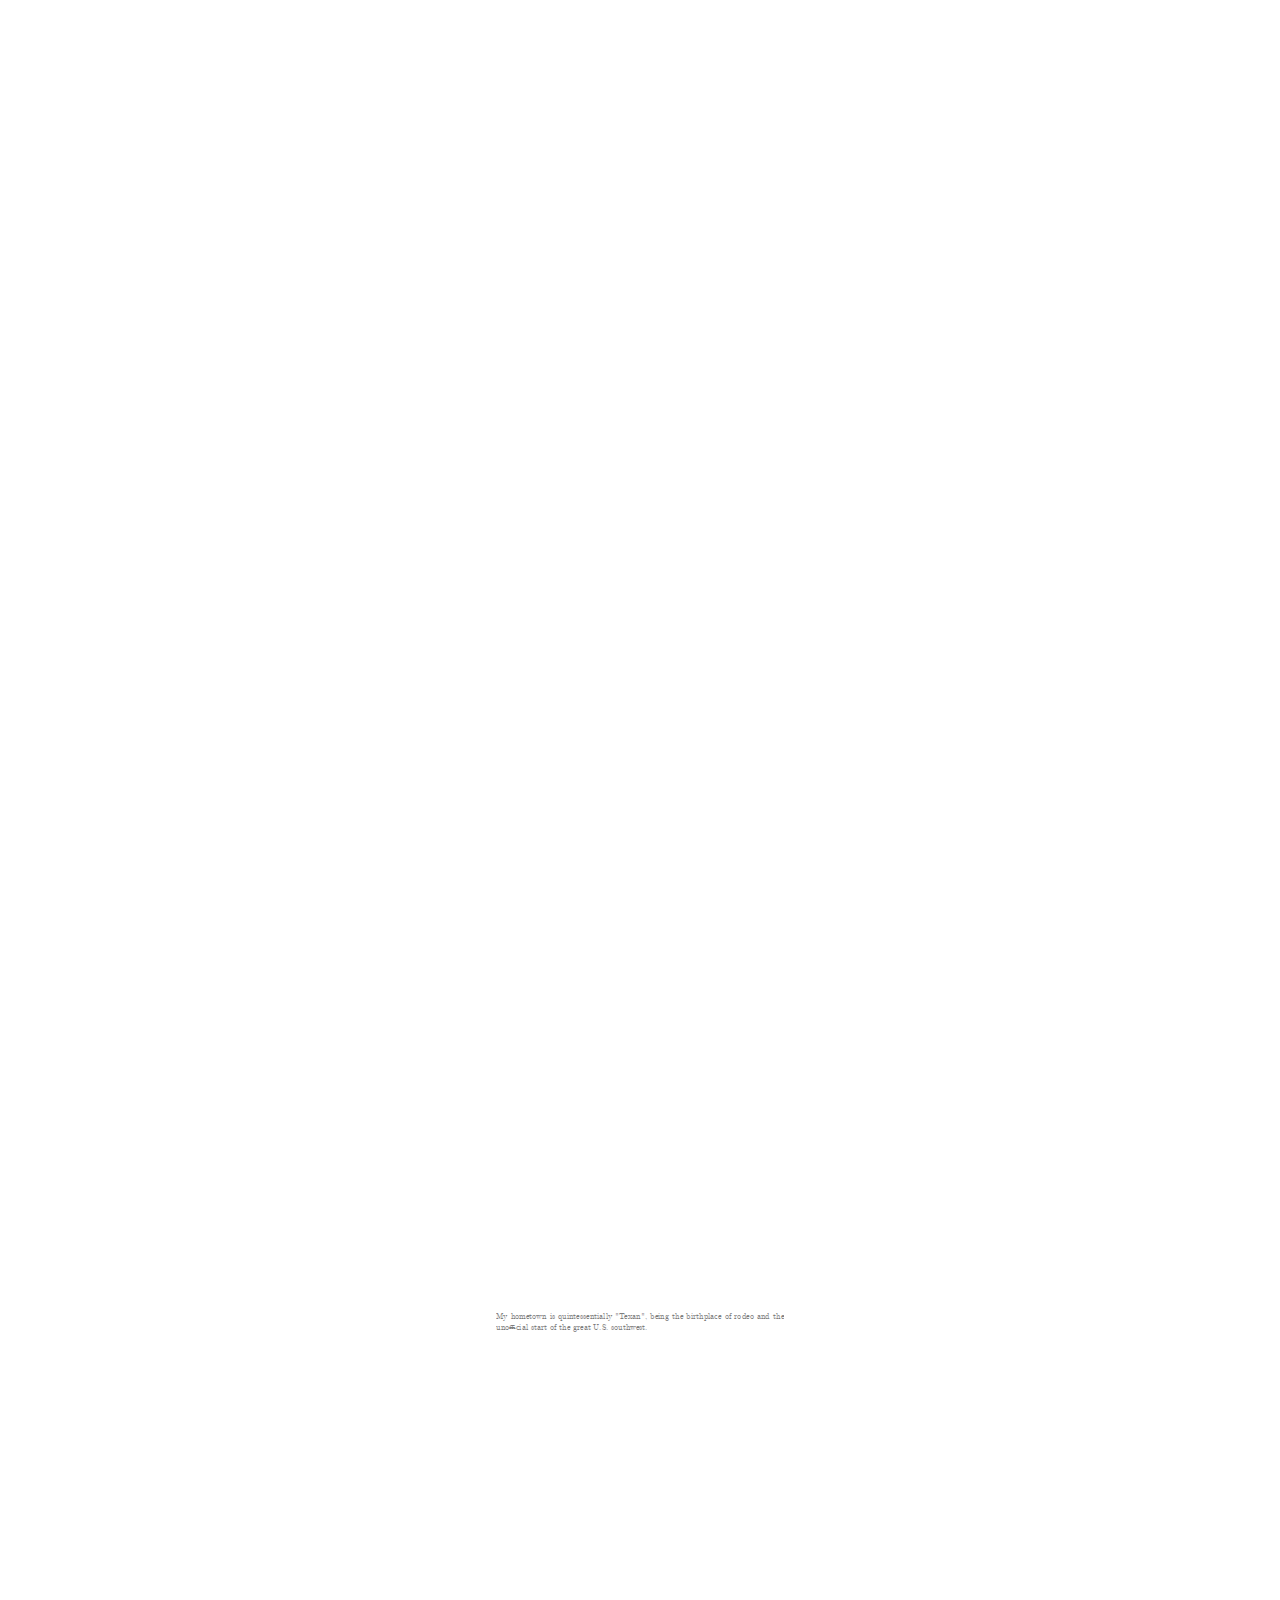
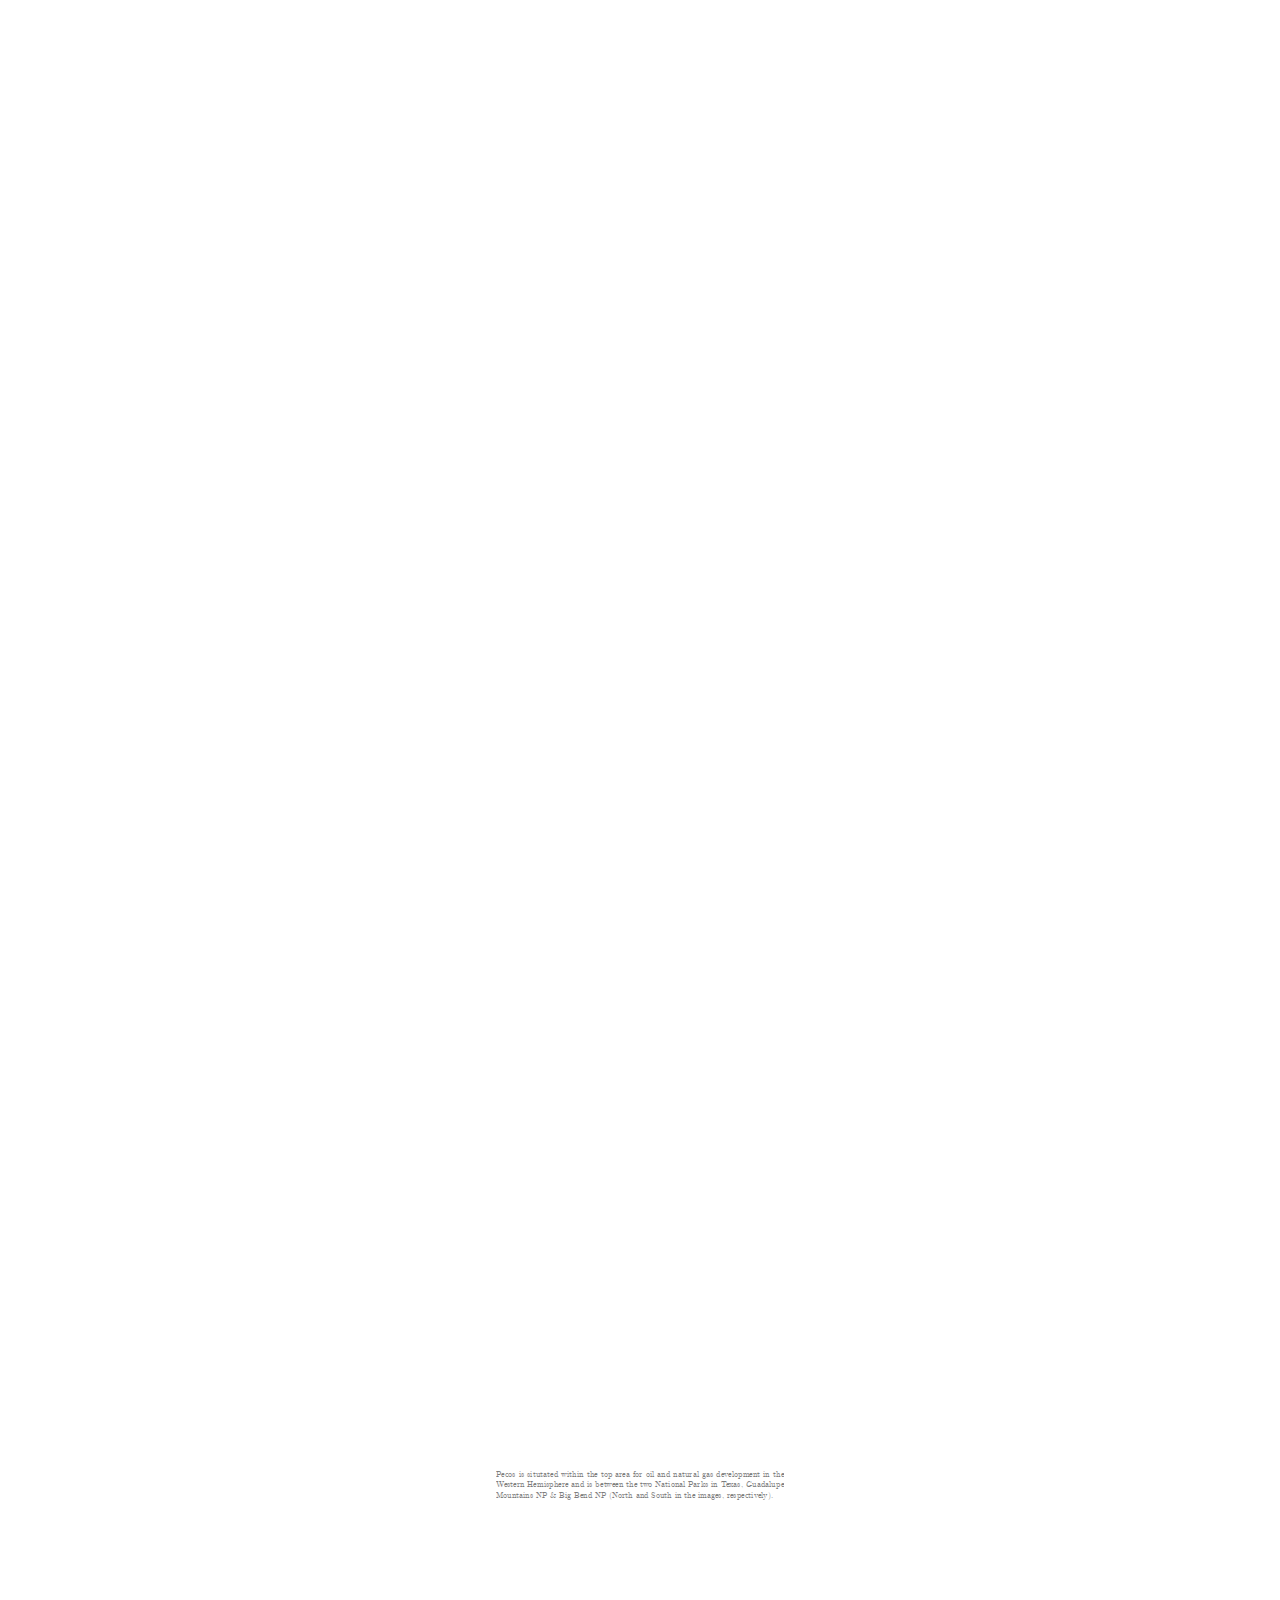
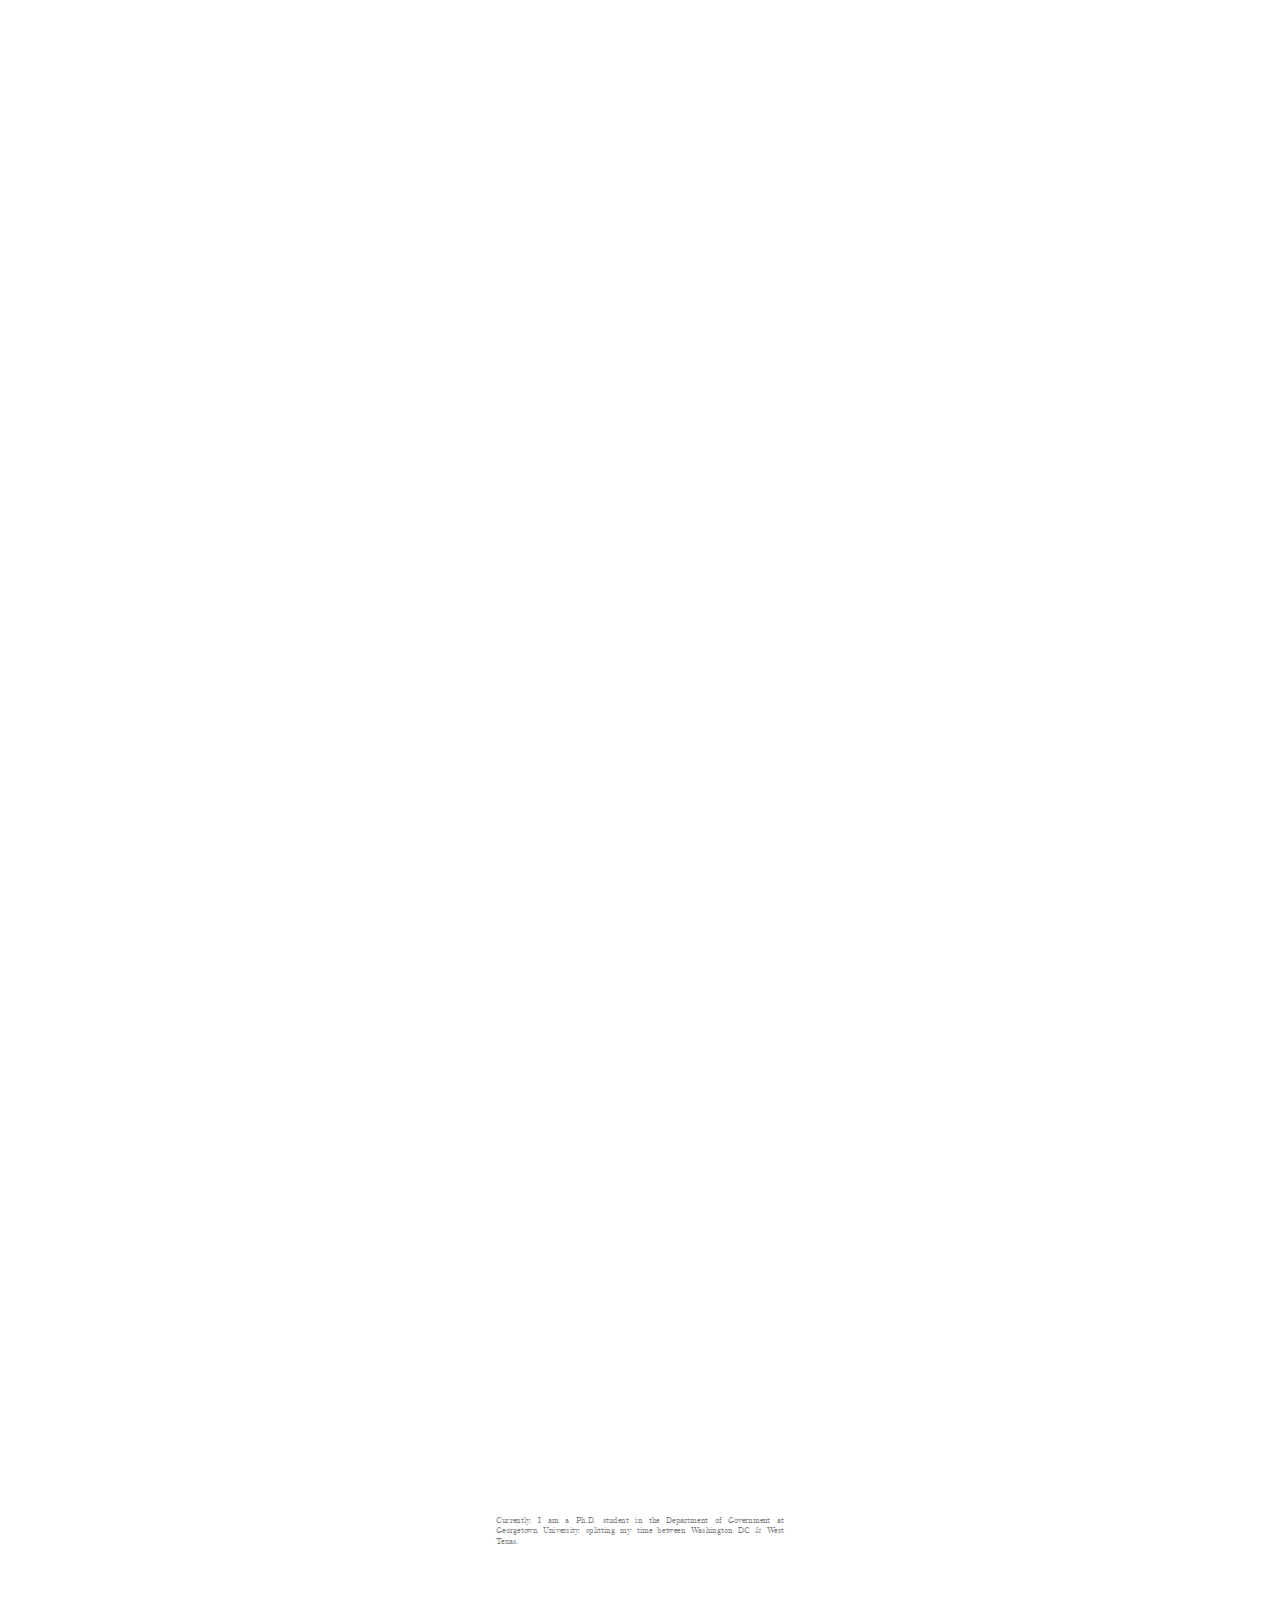
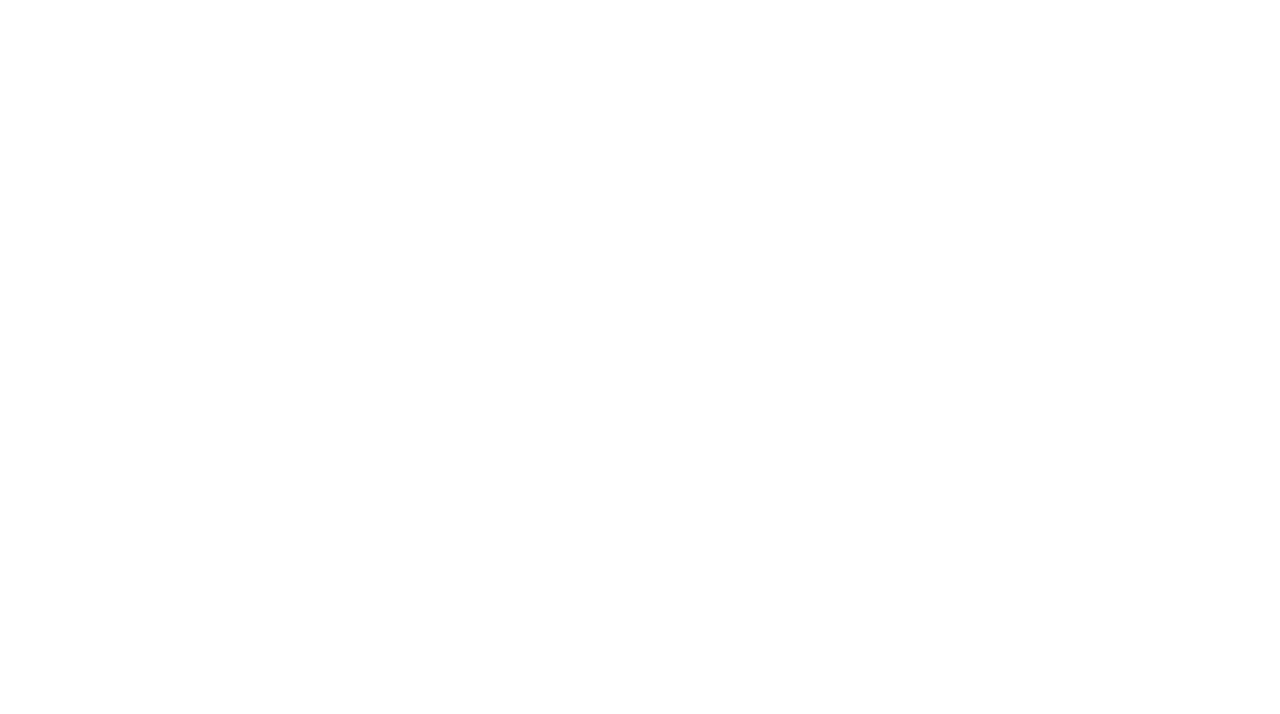
==== commit 0e865de3: "Update index.html" ====
--- a/index.html
+++ b/index.html
@@ -43,7 +43,7 @@
       </p>
       <div style="height:10vh;background-color: #fff;"></div>
 
-      <span class="animate-on-scroll imageScaleIn"><img src="images/west-tx-usa-sat.png"> 
+      <span class="animate-on-scroll imageScaleIn"style="filter: drop-shadow(0mm 1mm 5mm rgba(0, 0, 0,0.5));"><img src="images/west-tx-usa-sat.png"> 
       </span>
       <span class="animate-on-scroll imageFadeIn"><img src="images/PecosStar.png"> 
       </span>
--- a/styles.css
+++ b/styles.css
@@ -7,22 +7,14 @@
 * {
     box-sizing: border-box;
     max-width: 100%;
-    scroll-behavior:smooth
+    scroll-behavior:auto;
   }
 html{
-    scroll-behavior: smooth;
-    scroll-snap-type: y mandatory;
+    scroll-behavior:auto;
     overflow-x: hidden;
   }
-section{
-  scroll-snap-align: start;
-  display:flex;
-  justify-content: center;
-  align-items: center;
-  text-align: center;
-  flex-direction: column;
-  padding: 5rem;
-}
+
+
 body {
     font-family: 'CMU', Arial, sans-serif;
     margin: 0;
@@ -35,7 +27,7 @@
 }
 
 header {
-    z-index: 4;
+    z-index: 5;
     background:scroll;
     background-color:NA;
     color: #000;
@@ -85,73 +77,73 @@
     to {bottom: 0vh;}
 }
 
-.clear-image {
-  opacity:0;
+/* Set initial state for all sections */
+
+.scrollContainer{
+  display: flex; flex-direction: column;
+  background-color:transparent;
 }
-.fixedImage{position:fixed;}
-/* Set initial state for all sections */
-.scrollContainer{
-  display: flex; flex-direction: row;
-  height:100%;width:100%;
-  background-color:NA;
+.textScaleIn{
+  font-size: xx-large;
+  position: relative;  
+  background-color: transparent; 
+  color:#000;
+  text-align: justify;   
+  z-index: 2;
+  top:0%;
+  width:90%;
+  left:5%;
+  display: flex; align-items:center; justify-content:center;
+  transform:scale(0.25);
+  opacity: 0.5;
+  transition: transform 1s ease-in-out, opacity 1s ease-in-out;
 }
-.textScaleIn {
-  font-size: xx-large;
-  opacity: 0;    
-  position: relative; 
-  width: 22.5%; left:2.5%; top:0%;
-  background-color: "NA"; 
-  color:#000;
-  margin-top: 0%; margin-bottom: 0%;
-  text-align: center;   z-index: 3;
-  display: flex; align-items:center; justify-content:center;
-  transform:scale(0);
+
+.textScaleIn.animate {
+  transform:scale(1); opacity:1;
 }
-.introText{
-  font-size: xx-large;
-  opacity: 0;    
-  position: relative;  
-  left:2.5%; top:50%;
-  background-color: "NA"; 
-  color:#000;
-  margin-top: 0%; margin-bottom: 0%;
-  text-align: center;   z-index: 2;
-  display: flex; align-items:center; justify-content:center;
-  transform:scale(0);
-  font-size: xx-large;
-  height:50vh;
-  width: 95%;
-}
-.introText.animate {
-  animation: scaleIn 1s ease-in-out 0s forwards;}
   
-.imageScaleIn, .imageFadeIn,.imageSlideUp {
-  opacity: 0;
+.imageScaleIn {
   z-index: 3;
-  width: 70%;left:30%; top:25%;
+  left:5vw;  
+  width: 90vw; top:25vh;
   height:40vh;
   display: flex;
-  justify-content: center; align-items:center;
+  background-color: transparent;
   align-items: center; 
-  justify-content: center; text-align: center; /* Center horizontally */
-  }
-  .imageSlideUp {
-    transform: translateY(110%);}
+  justify-content: center; text-align: center;
+  will-change: position,transform,opacity;
+  transition: position 1s ease-in-out, transform 1.5s ease-in-out, opacity 1s ease-in-out;
+  position: relative;
+  transform:scale(0.25);
+  opacity: 0;
+}
+.imageScaleIn img{width: 50%;}
 
-.imageScaleIn{transform:scale(0);}
-.imageSlideUp img,.imageScaleIn img,.imageFadeIn img {width: 100%;}
-.imageScaleIn.animate,  .textScaleIn.animate{
-  animation: scaleIn 1s ease-in-out 0s forwards;}
-@keyframes scaleIn { to{opacity: 1;transform: scale(1);}}
-.imageSlideUp.animate{
-  animation: slideUp 1s ease-in-out 1s forwards;}
-@keyframes slideUp { to{opacity: 1;transform: translateY(0%);}}
+.imageScaleIn.animate {
+  transform: scale(1);  
+  opacity: 1;
+  position:fixed;
+}
 
-.imageFadeIn.animate  {animation: fadeIn 1s ease-in-out 2s forwards;}
-@keyframes fadeIn { to{opacity: 1}}
+.imageFadeIn {
+  z-index: 3;
+  left:5vw;  
+  width: 90vw; top:25vh;
+  height:40vh;
+  display: flex;
+  background-color: transparent;
+  align-items: center; 
+  justify-content: center; text-align: center;
+  will-change: position, opacity;
+  transition: position 1s ease-in-out 1s, opacity 1s ease-in-out 1s;
+  position: relative;  
+  opacity: 0;
+}
+.imageFadeIn img {width: 50%;}
+.imageFadeIn.animate  {opacity:1; position:fixed;}
 
 
-@keyframes fade {0%, 100% {opacity: 0;}50% {opacity: 1;}}
-@keyframes fadeIn{from{opacity:0;}to{opacity: 1;}}
+
 
 .fading-image {animation: fade 2s ease-in-out 2s infinite;}
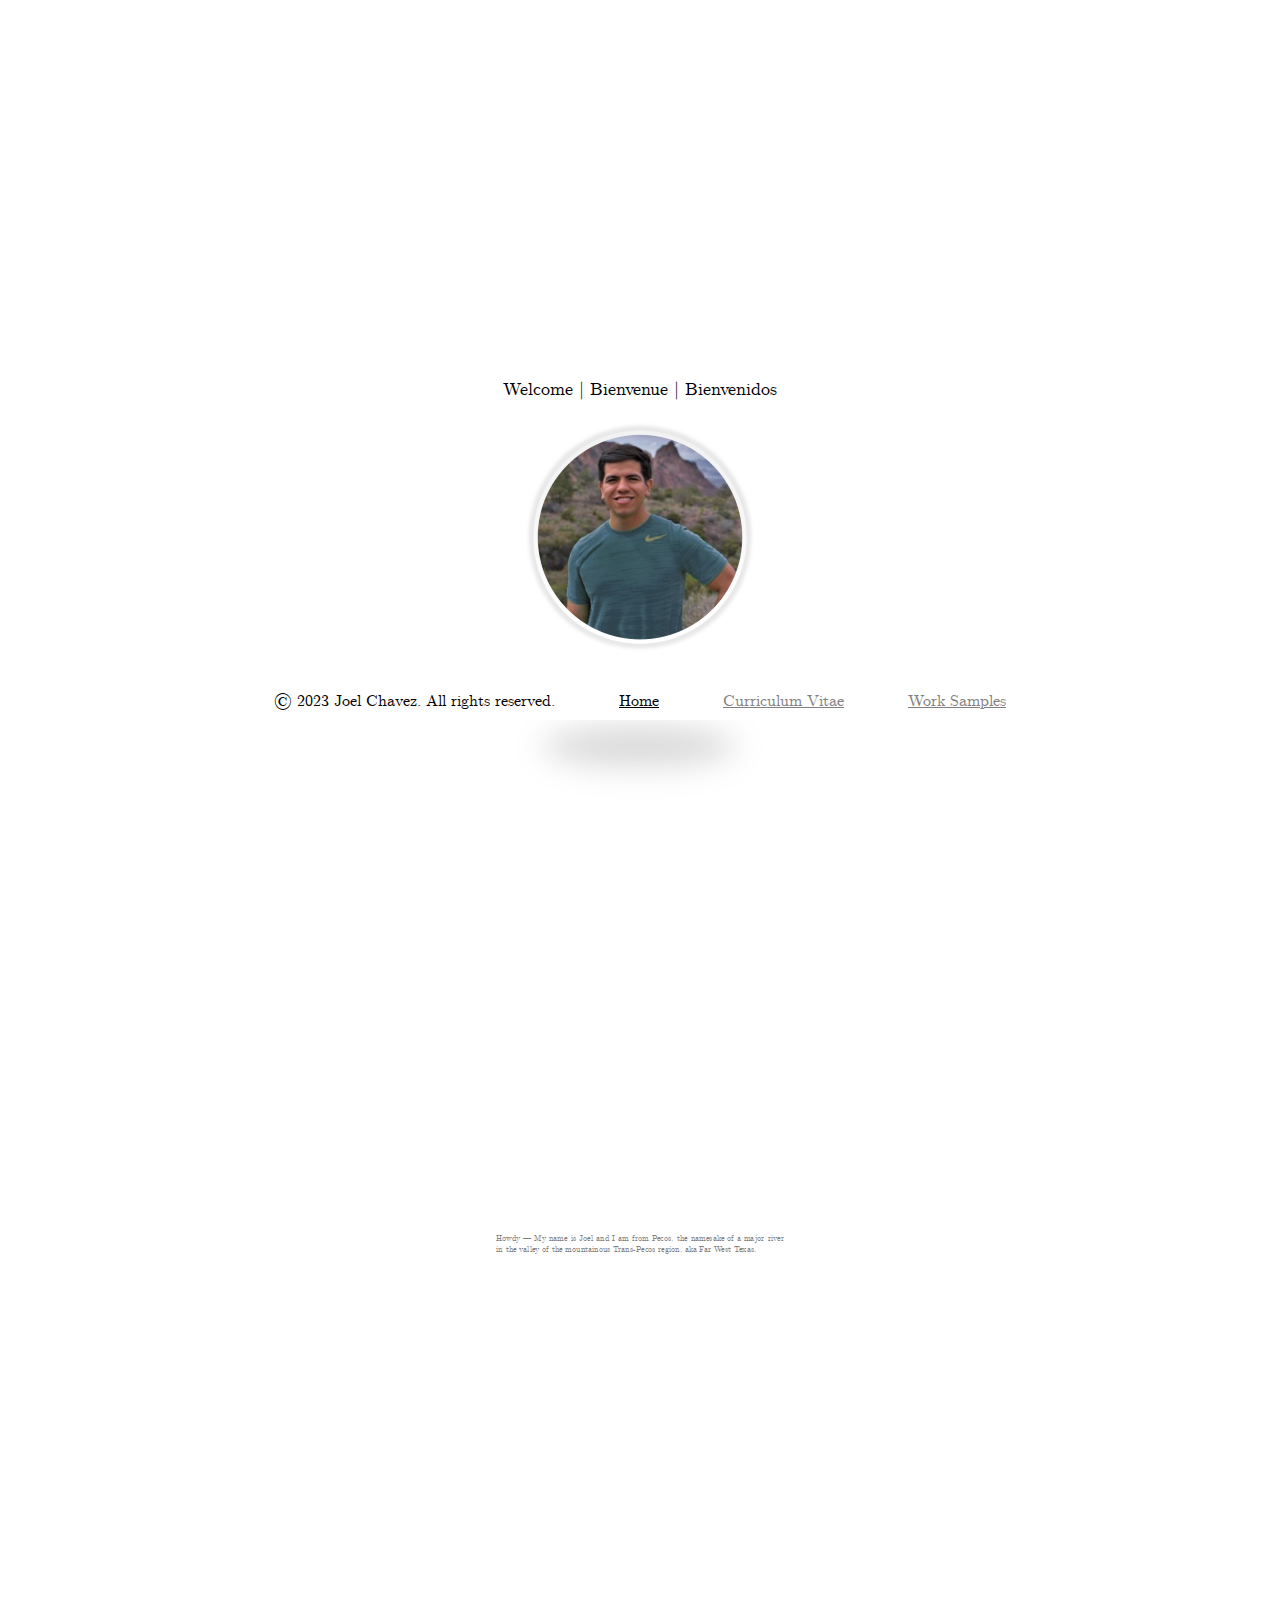
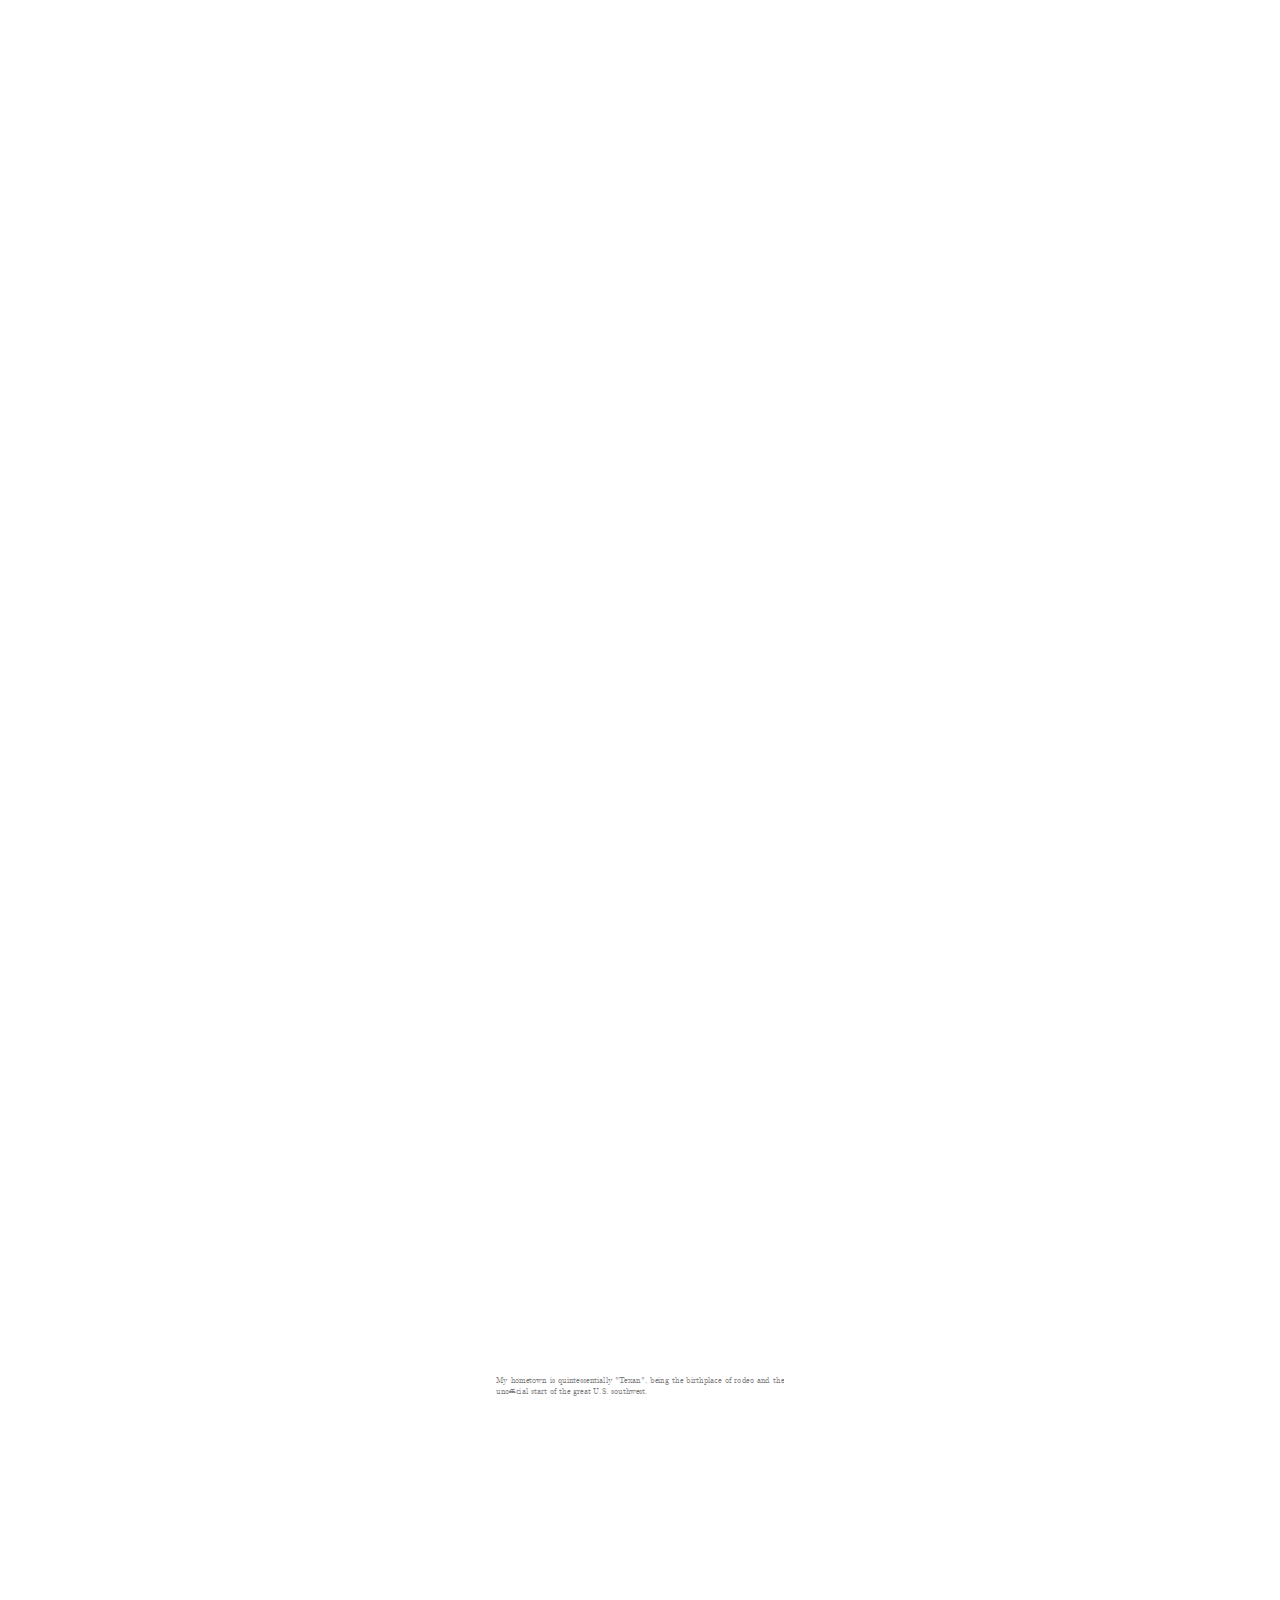
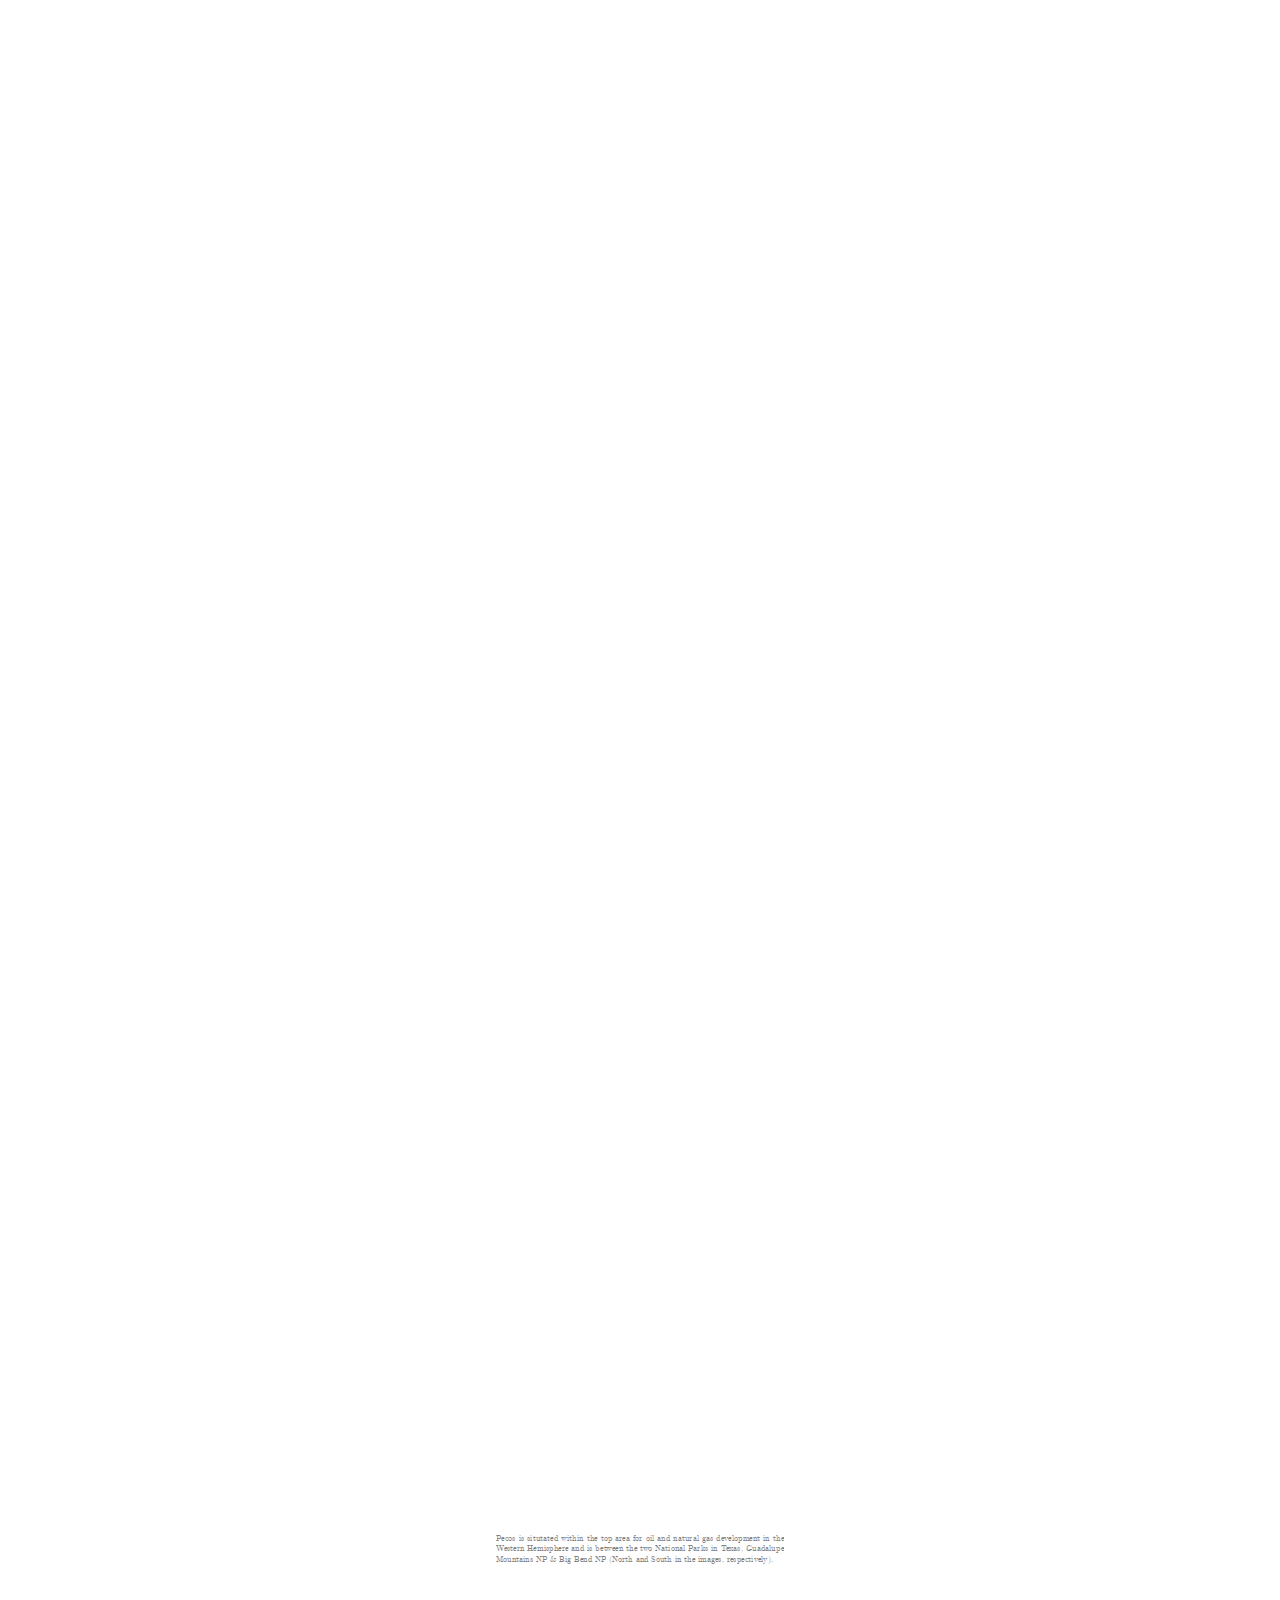
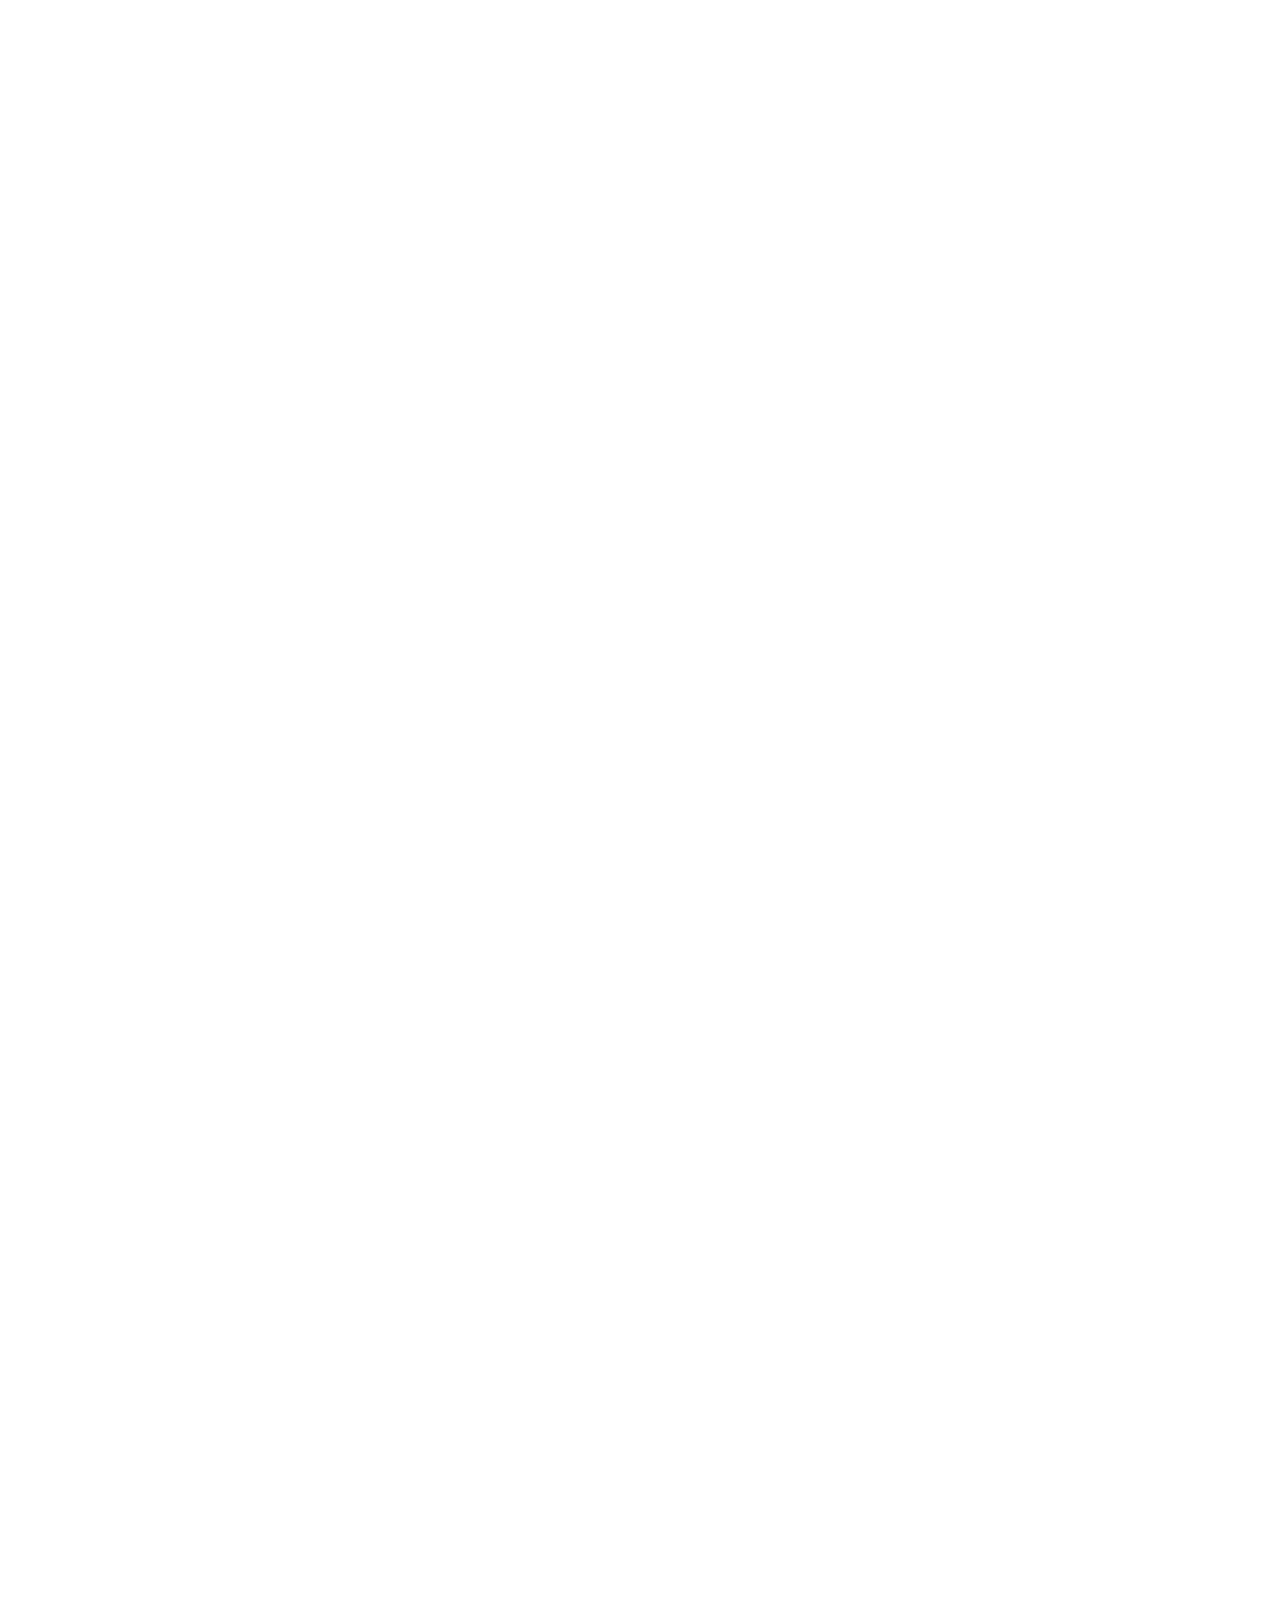
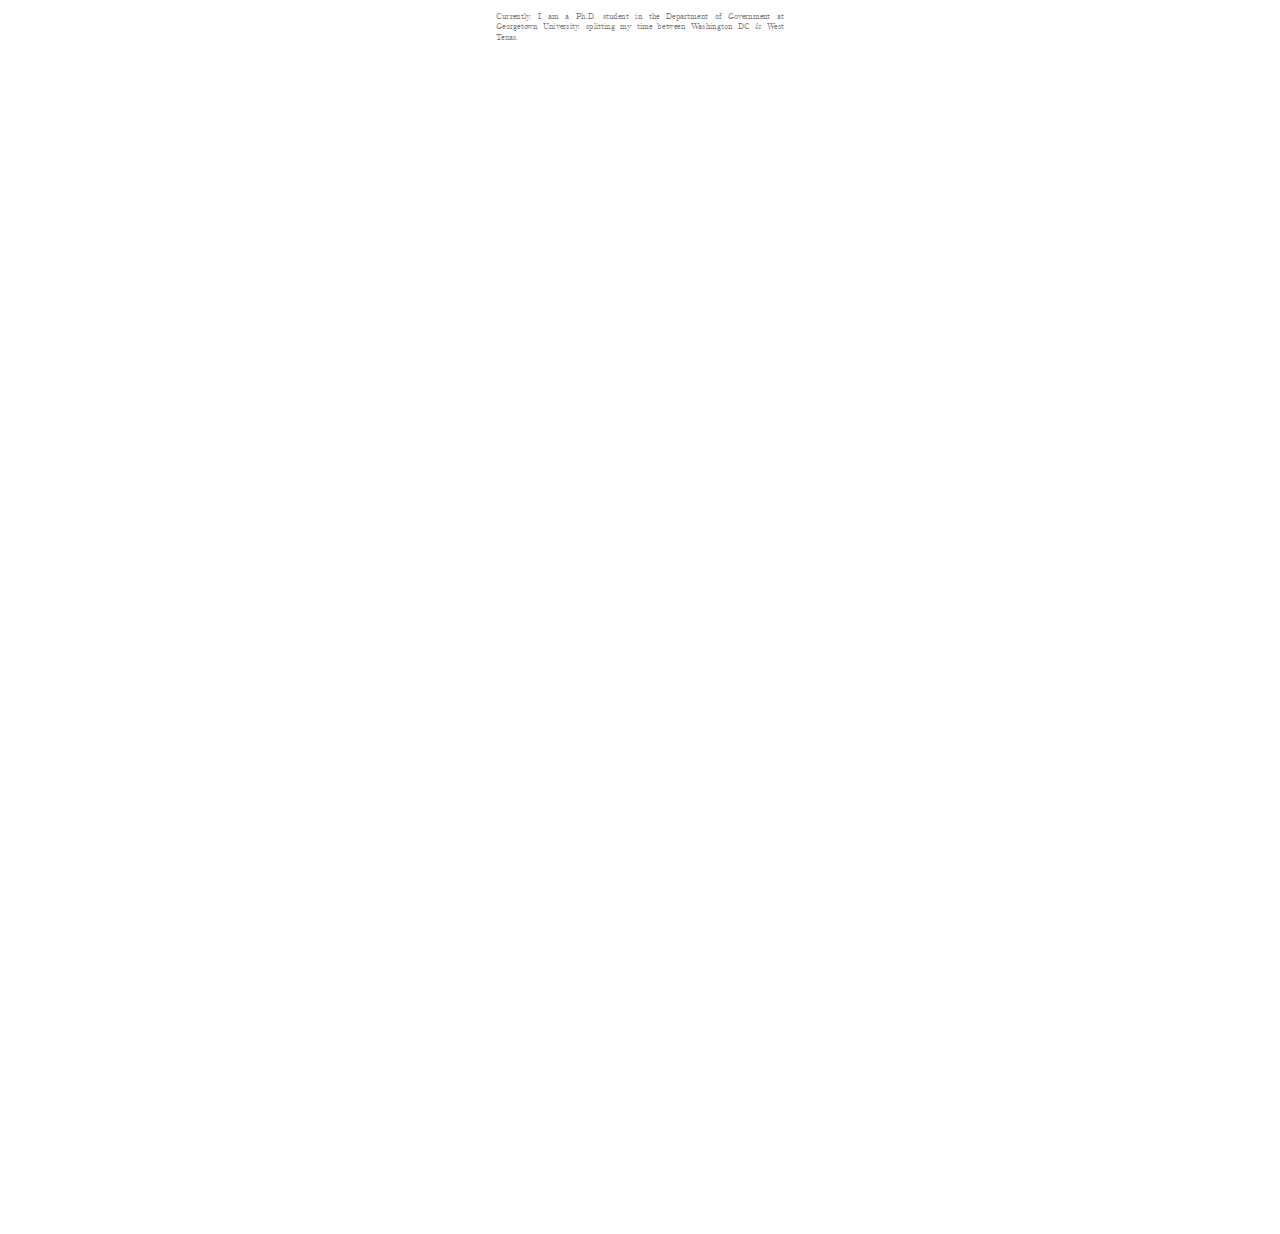
==== commit 25ce93bd: "Update index.html" ====
--- a/index.html
+++ b/index.html
@@ -5,22 +5,16 @@
     <meta name="viewport" content="width=device-width, initial-scale=1.0">
     <link rel="stylesheet" href="styles.css">
     <title>Joel Chavez</title>
-    <style>
-      .spacer{
-      height: 80vh;
-      background-color: transparent;
-      }
 
-  </style>
 </head>
 <body>
   <header>
     <div class="headerContainer" >
       <p style="font-size: large;">Welcome | Bienvenue | Bienvenidos</p>
       <div><img src="images/BigBend.png" alt="Headshot Portrait"></div>
-      <div style="height:30vh;"></div>
+      <div style="height:20vh;"></div>
       <div class="arrow-container">
-        <img src="images/arrow.png" alt="down arrow" class="floating">
+        <img style="z-index: 100;" src="images/arrow.png" alt="down arrow" class="floating">
       </div>
       <div style="height:30vh;"></div>
       <div style="height:30vh;"></div>
@@ -43,10 +37,10 @@
       </p>
       <div style="height:10vh;background-color: #fff;"></div>
 
-      <span class="animate-on-scroll imageScaleIn"style="filter: drop-shadow(0mm 1mm 5mm rgba(0, 0, 0,0.5));"><img src="images/west-tx-usa-sat.png"> 
-      </span>
-      <span class="animate-on-scroll imageFadeIn"><img src="images/PecosStar.png"> 
-      </span>
+      <p class="animate-on-scroll imageScaleIn" style="filter: drop-shadow(5px 5px 5px rgba(0, 0, 0,  0.4));"><img src="images/west-tx-usa-sat.png"> 
+      </p>
+      <p class="animate-on-scroll imageFadeIn"><img src="images/PecosStar.png"> 
+      </p>
     </div>
   </section>
   <div class="spacer"></div>
@@ -90,9 +84,11 @@
     </section>
     <section class="section4">
       <div class="scrollContainer">
-        <span class="animate-on-scroll textScaleIn" style="bottom:40%;"> Currently, I am a Ph.D. student in the Department of Government
+        <p class="animate-on-scroll textScaleIn" style="bottom:40%;"> Currently, I am a Ph.D. student in the Department of Government
           at Georgetown University, splitting my time between Washington DC & West Texas.  
-        </span>
+        </p>
+        <p class="animate-on-scroll imageFadeIn" style="z-index:1;"> <img src="images/DC-Georgetown.png" alt="DC Georgetown">
+        </p>
       </div>
       <div class="spacer"></div>
 
@@ -111,10 +107,18 @@
       I earned my bachelors degree from The University of Texas - Austin. I am a former champion rodeo cowboy, a diehard Texas Longhorn, and a solid golf scramble partner.
       <img class="spacer">
     </p-->
+
   </main>
   <footer>
-    <p>&copy; 2023 Joel Chavez. All rights reserved. </p>
-  </footer>
+    <p>&copy; 2023 Joel Chavez. All rights reserved.
+        <p style="width:5%;"></p>  
+        <p><a class="link" href="Home.html">Home</a></p>
+        <p style="width:5%;"></p>  
+        <p><a class="linkz" href="CV.html">Curriculum Vitae</a></p> 
+        <p style="width:5%;"></p>  
+        <p><a class="linkz" href="WorkSamples.html">Work Samples</a> 
+      </p>
+</footer>
   <script src="script.js"></script>
 
   </body>
--- a/styles.css
+++ b/styles.css
@@ -3,6 +3,11 @@
     src:url('cmu.serif-roman.ttf') format('truetype');
     font-weight: normal;
     font-style: normal;
+}
+
+.spacer{
+height: 80vh;
+background-color: transparent;
 }
 * {
     box-sizing: border-box;
@@ -49,7 +54,7 @@
 }
 .headerContainer{height:100%;width:100%;background-color: NA;z-index: 9999999999;}
 .arrow-container{bottom:10%;display: flex; 
-  justify-content: center; align-items: center;
+  justify-content: center; align-items: center; z-index: 100;
   opacity: 0;
   animation: floating 2.5s infinite ease-in-out 2s;}
 @keyframes floating {
@@ -57,6 +62,7 @@
   50%  {transform: translate(0, 25%);opacity: 1;}
   100%   {transform: translate(0, -0%);opacity: 0.25;}
 }
+
 footer {
   background-color:#fff;
   color: #000;
@@ -65,6 +71,8 @@
   bottom: 20vh; /* Center the header horizontally at 50% from the left */
   width:100%;
   position:fixed;
+  display:flex;
+  flex-direction: row;
   align-content: center;
   text-align: center;
   justify-content: center;
@@ -77,8 +85,15 @@
     to {bottom: 0vh;}
 }
 
+.link{
+  background-color: white;color:black;
+  }
+  .linkz{
+    background-color:white; color:grey;
+    }
 /* Set initial state for all sections */
-
+.linkz:hover{background-color: white;color:black;
+}
 .scrollContainer{
   display: flex; flex-direction: column;
   background-color:transparent;
@@ -145,5 +160,4 @@
 
 
 
-
-.fading-image {animation: fade 2s ease-in-out 2s infinite;}
+.fading-image {animation: fade 2s ease-in-out 2s infinite;}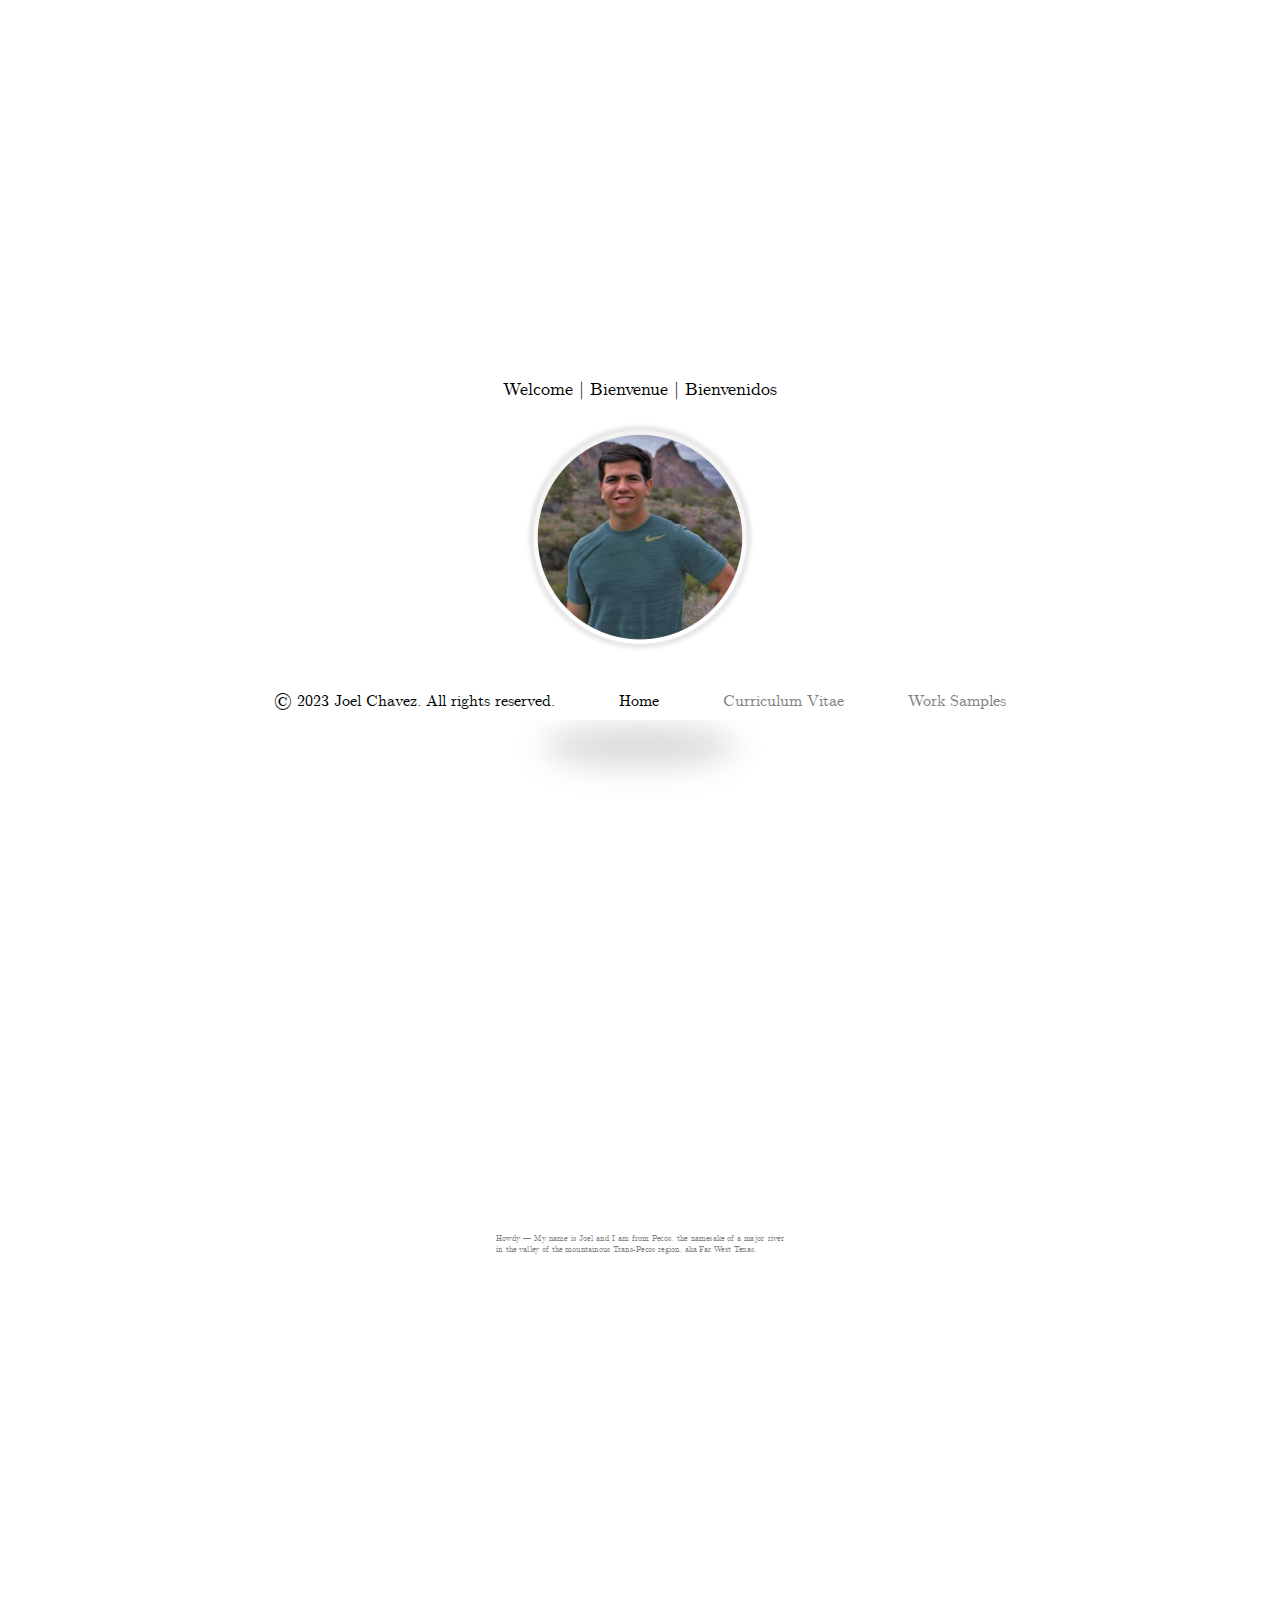
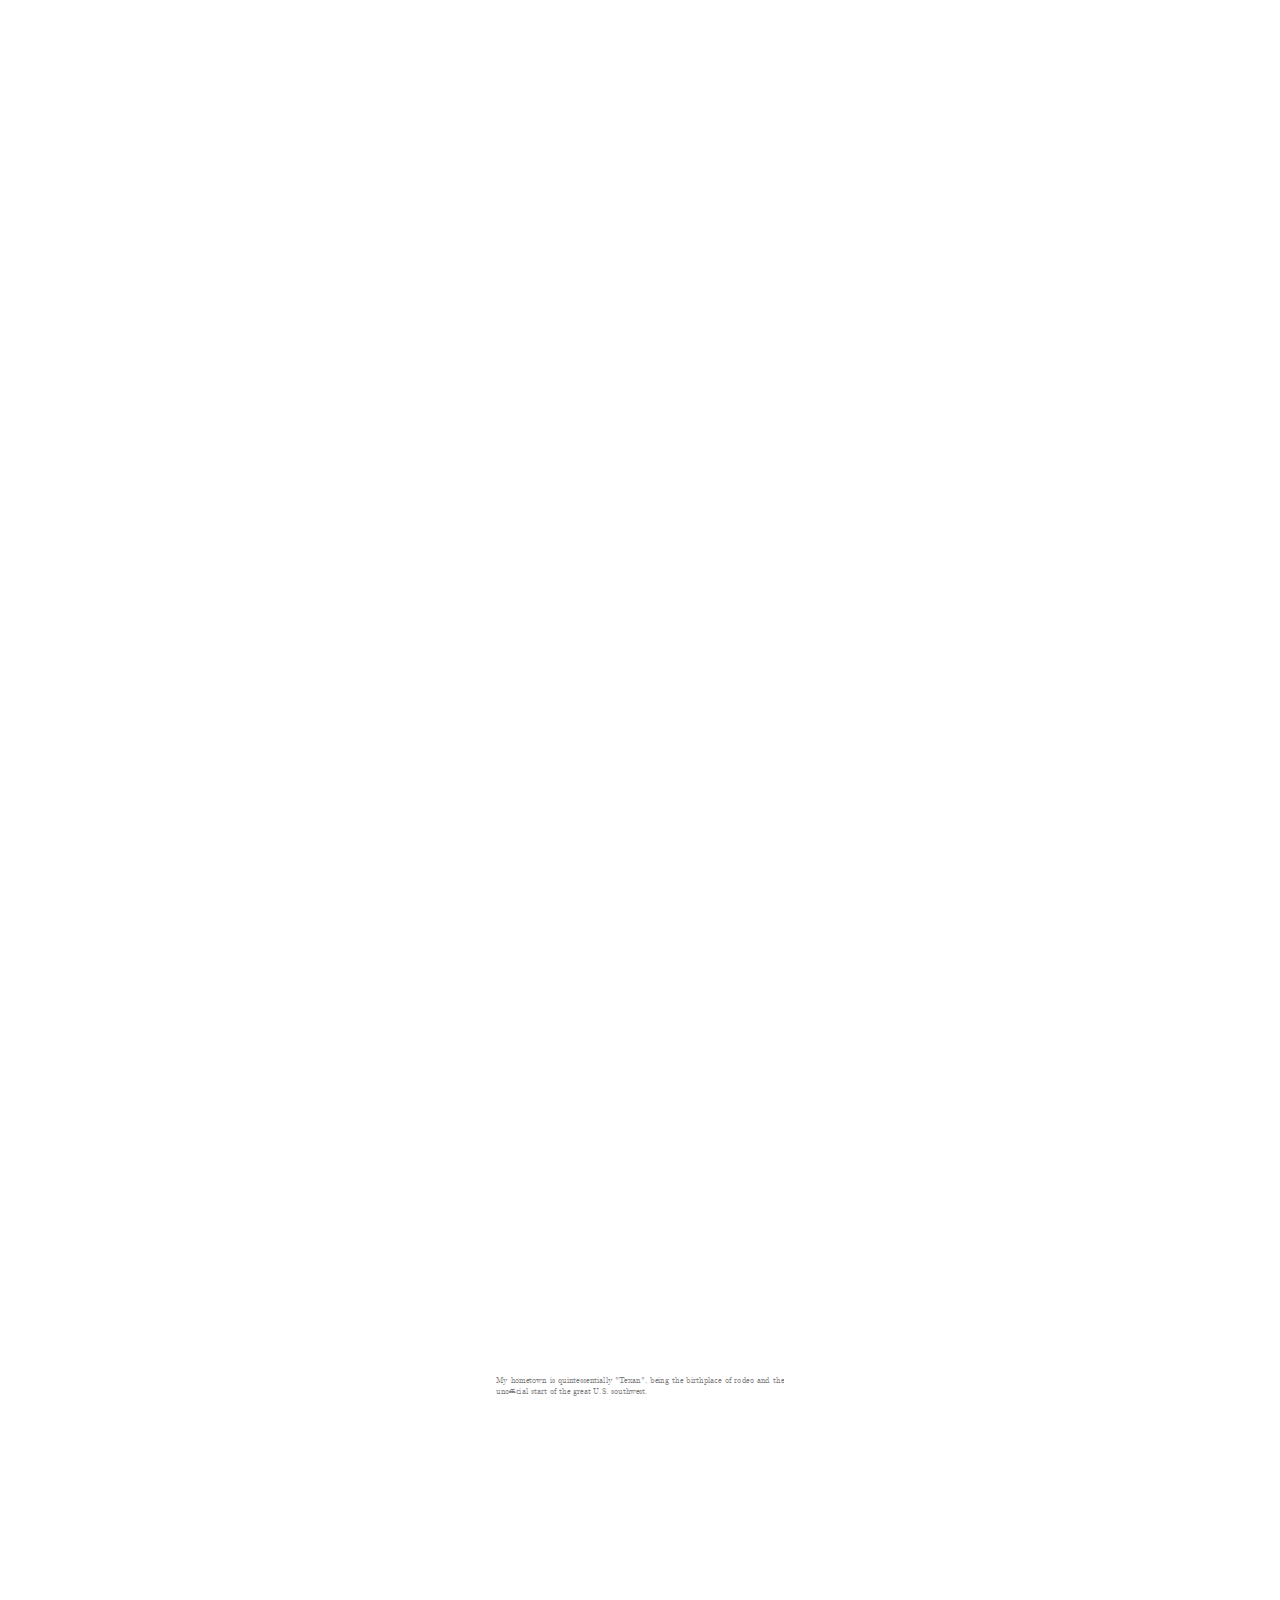
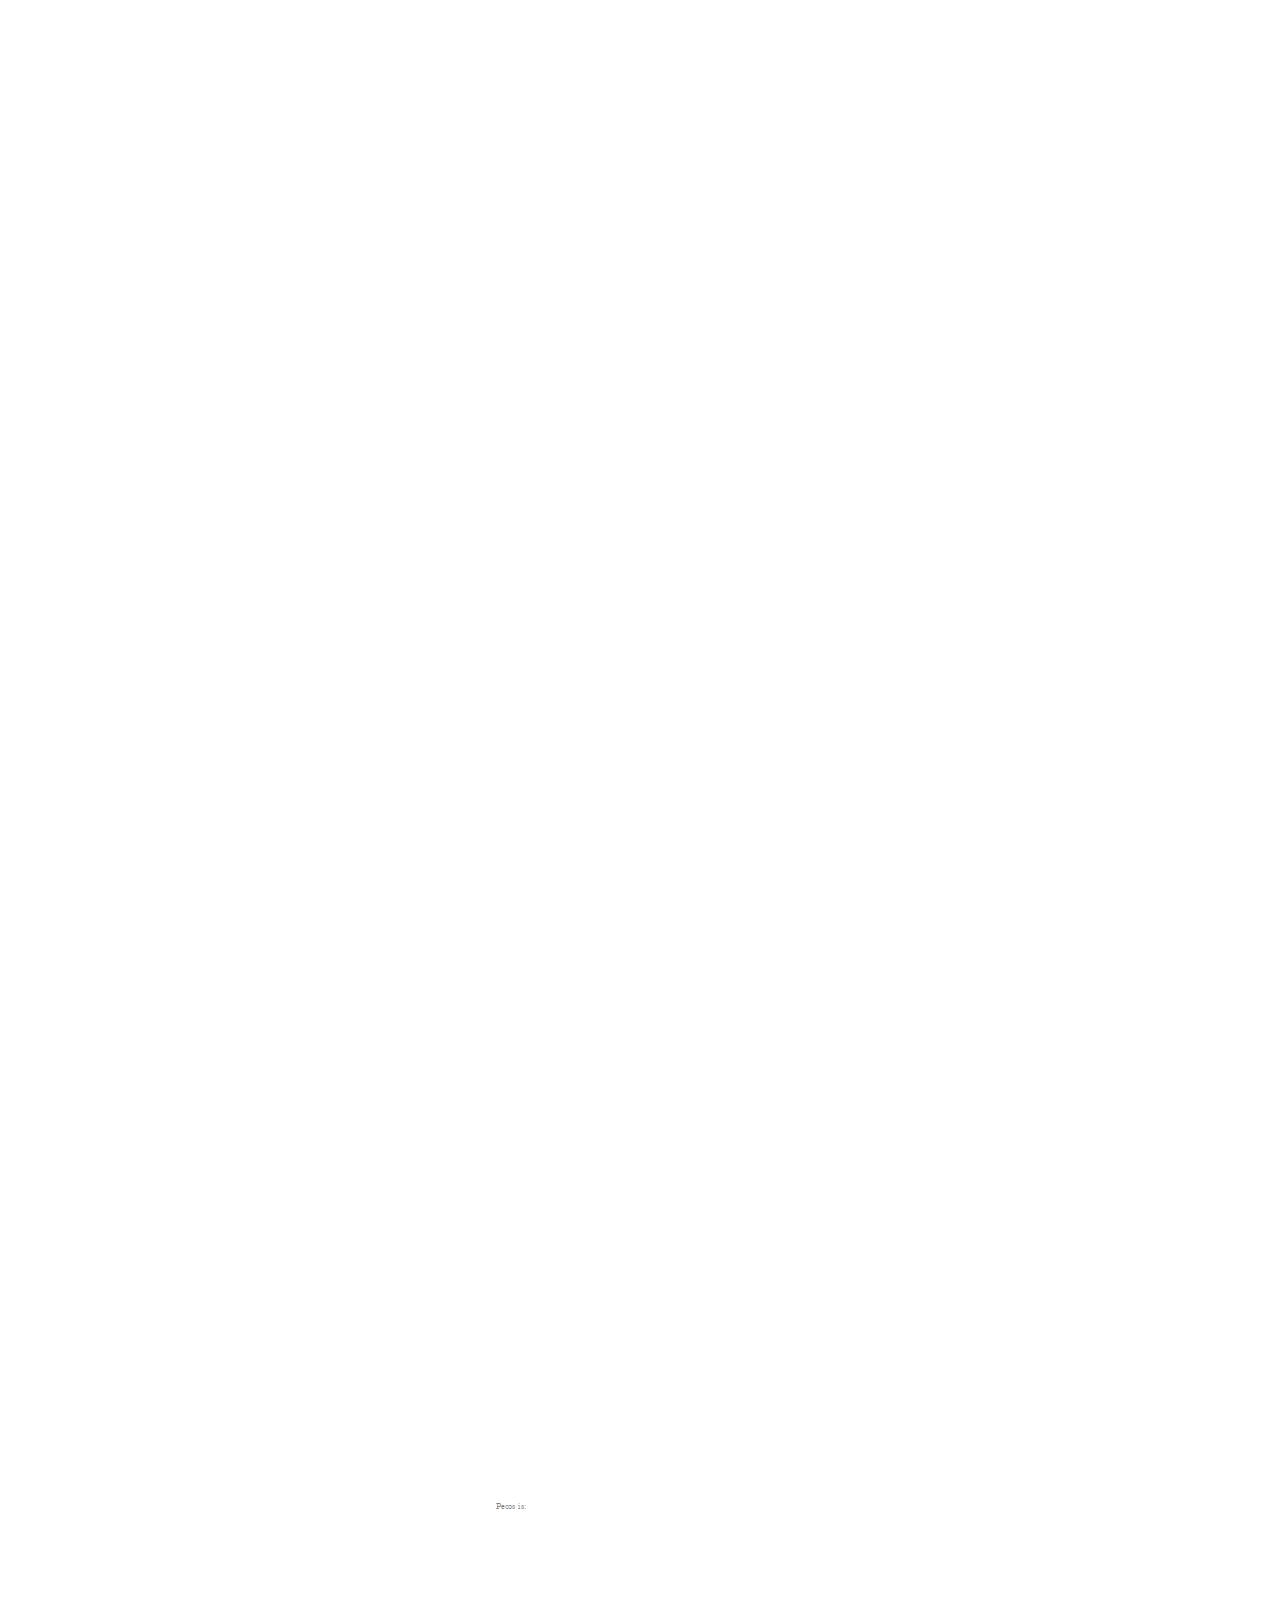
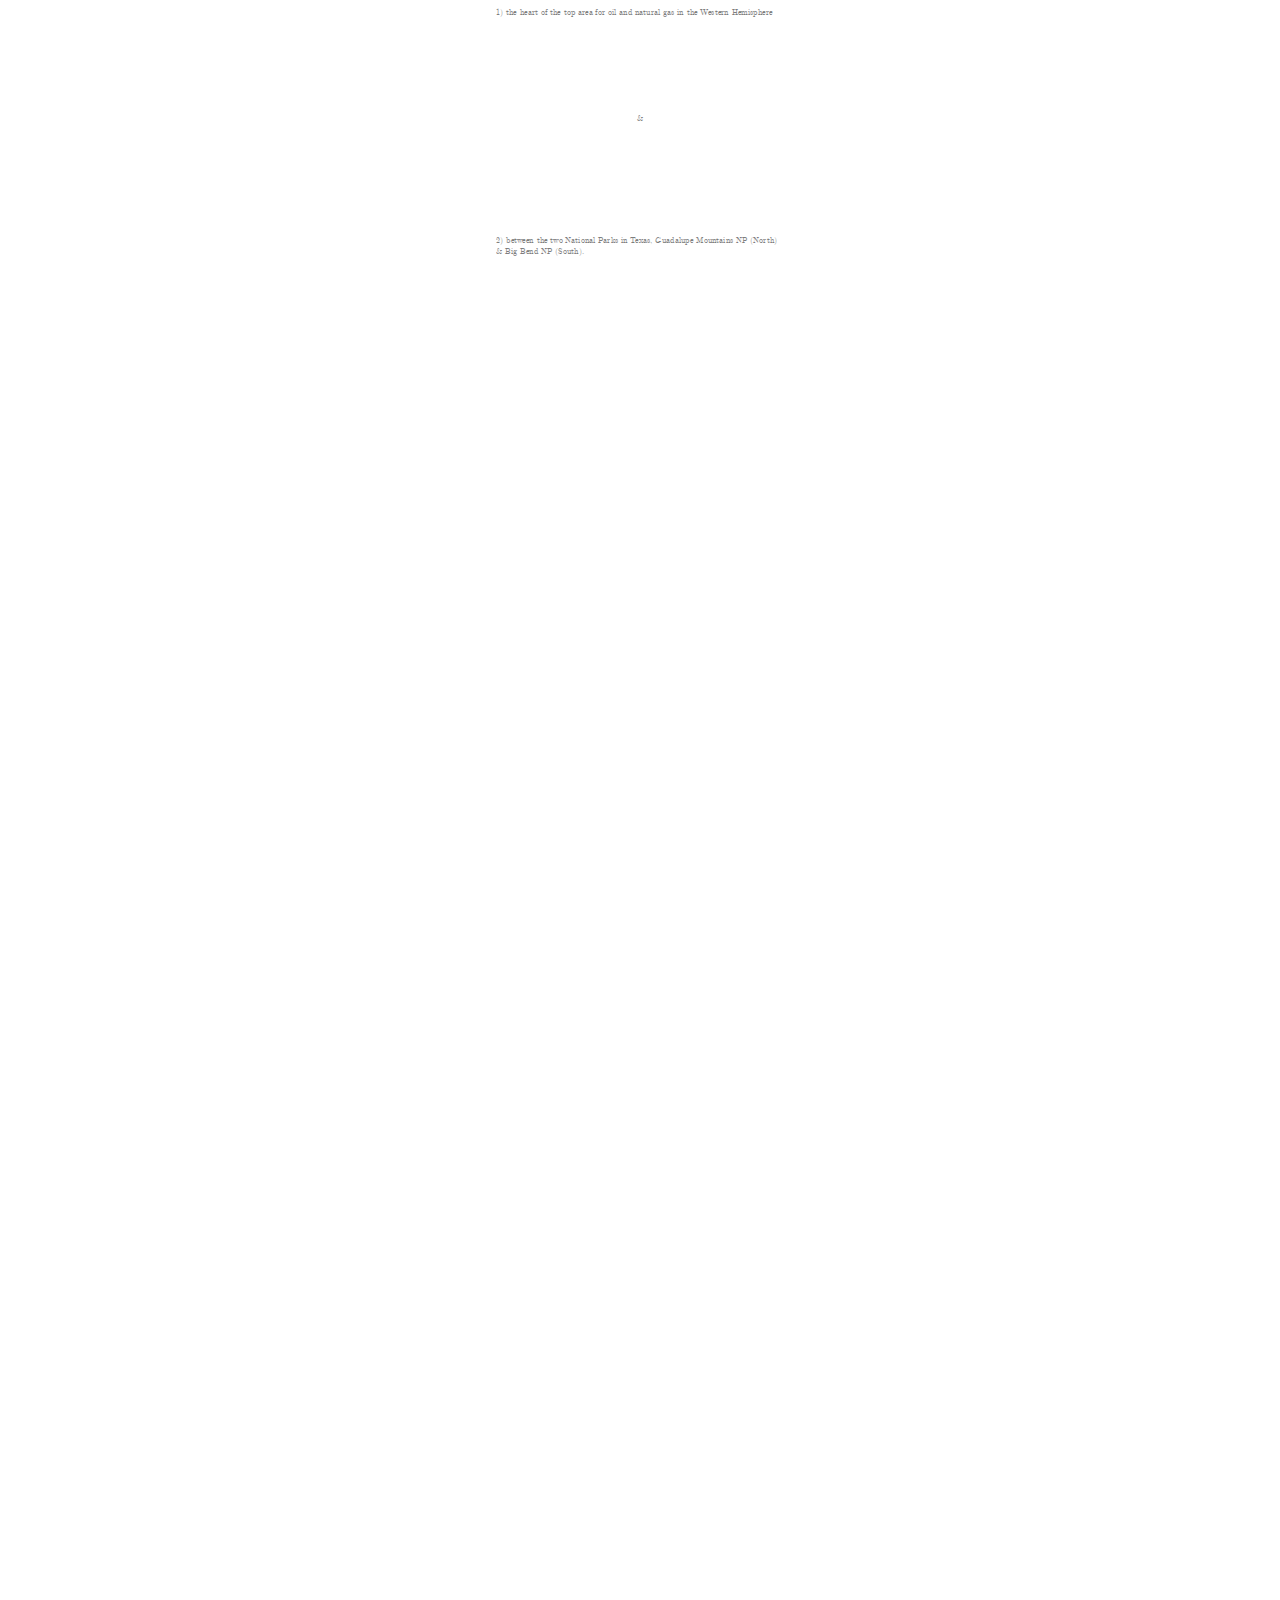
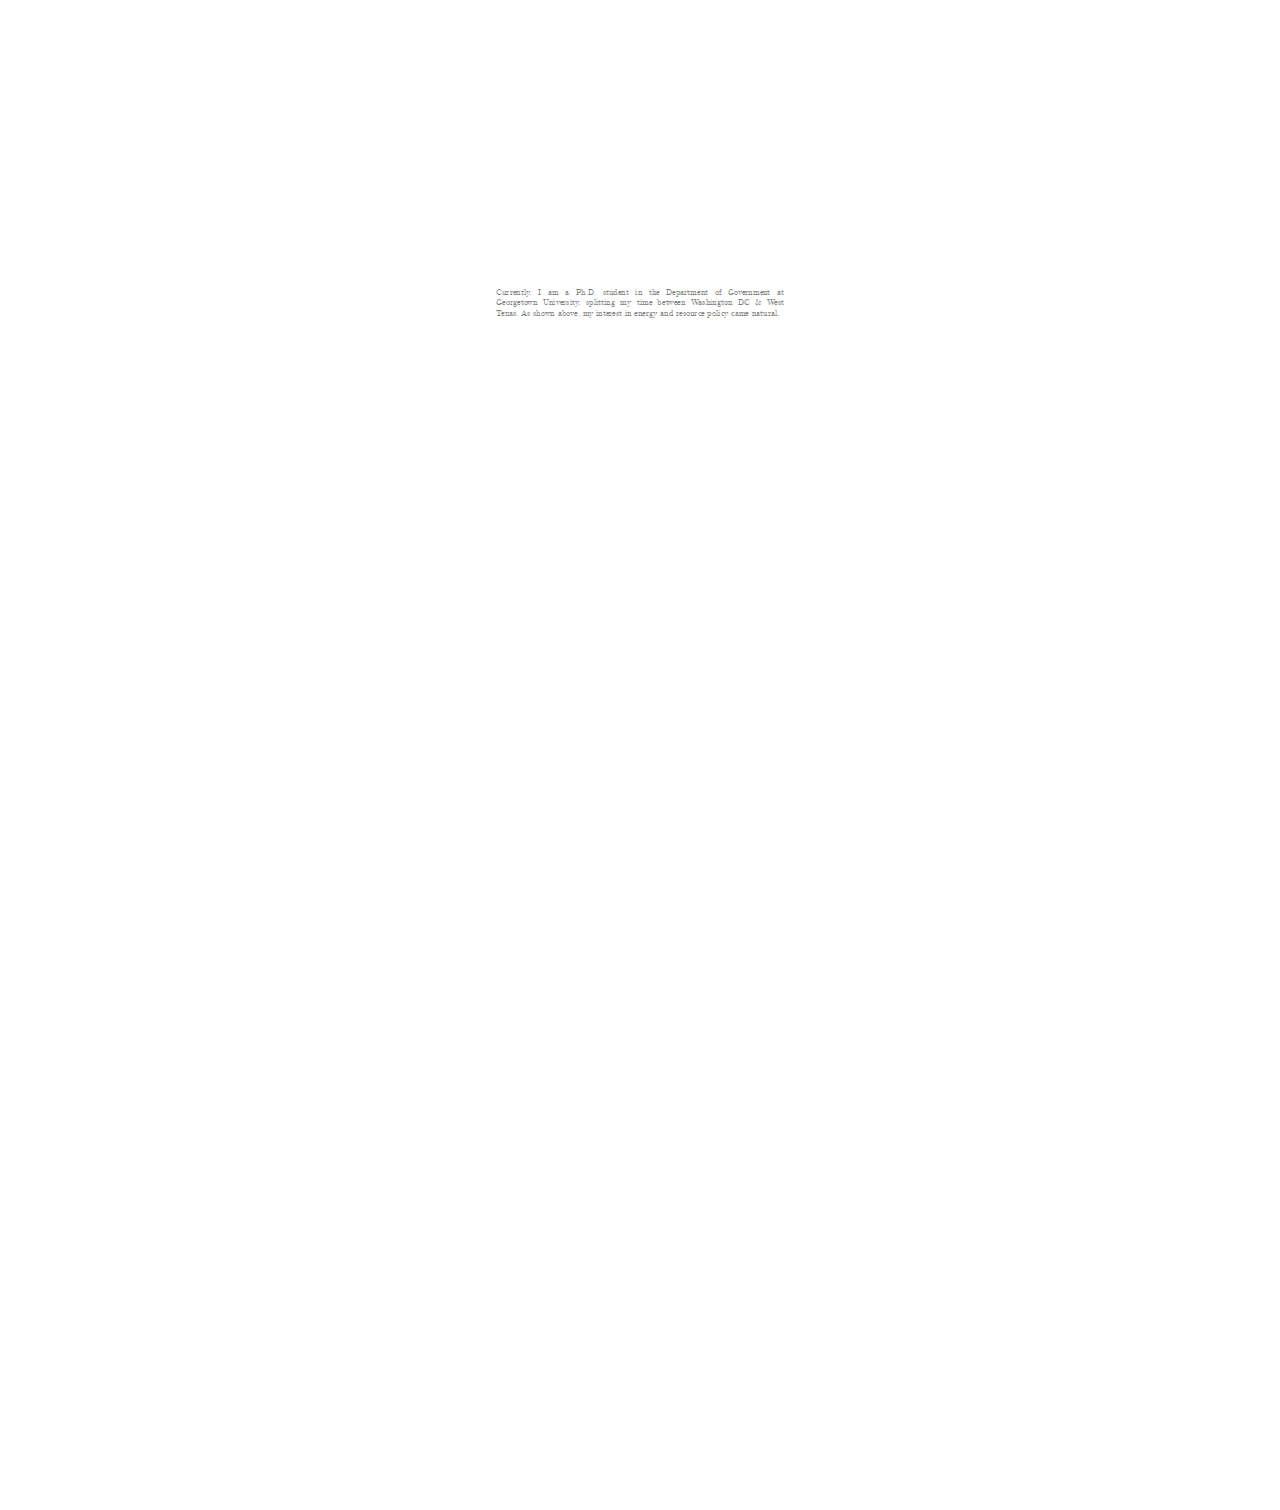
==== commit 505daf8f: "Update index.html" ====
--- a/index.html
+++ b/index.html
@@ -66,9 +66,14 @@
 
   <section class="section3">
       <div class="scrollContainer">  
-        <p class="animate-on-scroll textScaleIn "> Pecos is situtated within the top area for oil and natural 
-        gas development in the Western Hemisphere and is between the two National Parks in Texas, Guadalupe 
-        Mountains NP & Big Bend NP (North and South in the images, respectively).
+        <p class="animate-on-scroll textScaleIn sec3" style="text-align: left;"> Pecos is: 
+        </p>
+        <p class="animate-on-scroll textScaleIn sec3" style="text-align: left;"> 1) the heart of the top area for oil and natural 
+        gas in the Western Hemisphere </p>
+        <p class="animate-on-scroll textScaleIn"> & 
+        </p>
+        <p class="animate-on-scroll textScaleIn sec3" style="text-align: left;"> 2) between the two National Parks in Texas, Guadalupe 
+        Mountains NP (North) & Big Bend NP (South).
         </p>
       </div>
       <div > 
@@ -85,7 +90,7 @@
     <section class="section4">
       <div class="scrollContainer">
         <p class="animate-on-scroll textScaleIn" style="bottom:40%;"> Currently, I am a Ph.D. student in the Department of Government
-          at Georgetown University, splitting my time between Washington DC & West Texas.  
+          at Georgetown University, splitting my time between Washington DC & West Texas. As shown above, my interest in energy and resource policy came natural.
         </p>
         <p class="animate-on-scroll imageFadeIn" style="z-index:1;"> <img src="images/DC-Georgetown.png" alt="DC Georgetown">
         </p>
--- a/styles.css
+++ b/styles.css
@@ -86,13 +86,13 @@
 }
 
 .link{
-  background-color: white;color:black;
+  background-color: white;color:black; text-decoration: none;
   }
   .linkz{
-    background-color:white; color:grey;
+    background-color:white; color:grey;text-decoration: none;
     }
 /* Set initial state for all sections */
-.linkz:hover{background-color: white;color:black;
+.linkz:hover{background-color: white;color:black;text-decoration:underline;
 }
 .scrollContainer{
   display: flex; flex-direction: column;
@@ -113,7 +113,7 @@
   opacity: 0.5;
   transition: transform 1s ease-in-out, opacity 1s ease-in-out;
 }
-
+.sec3{text-align: left;align-items: normal;justify-content: left;}
 .textScaleIn.animate {
   transform:scale(1); opacity:1;
 }
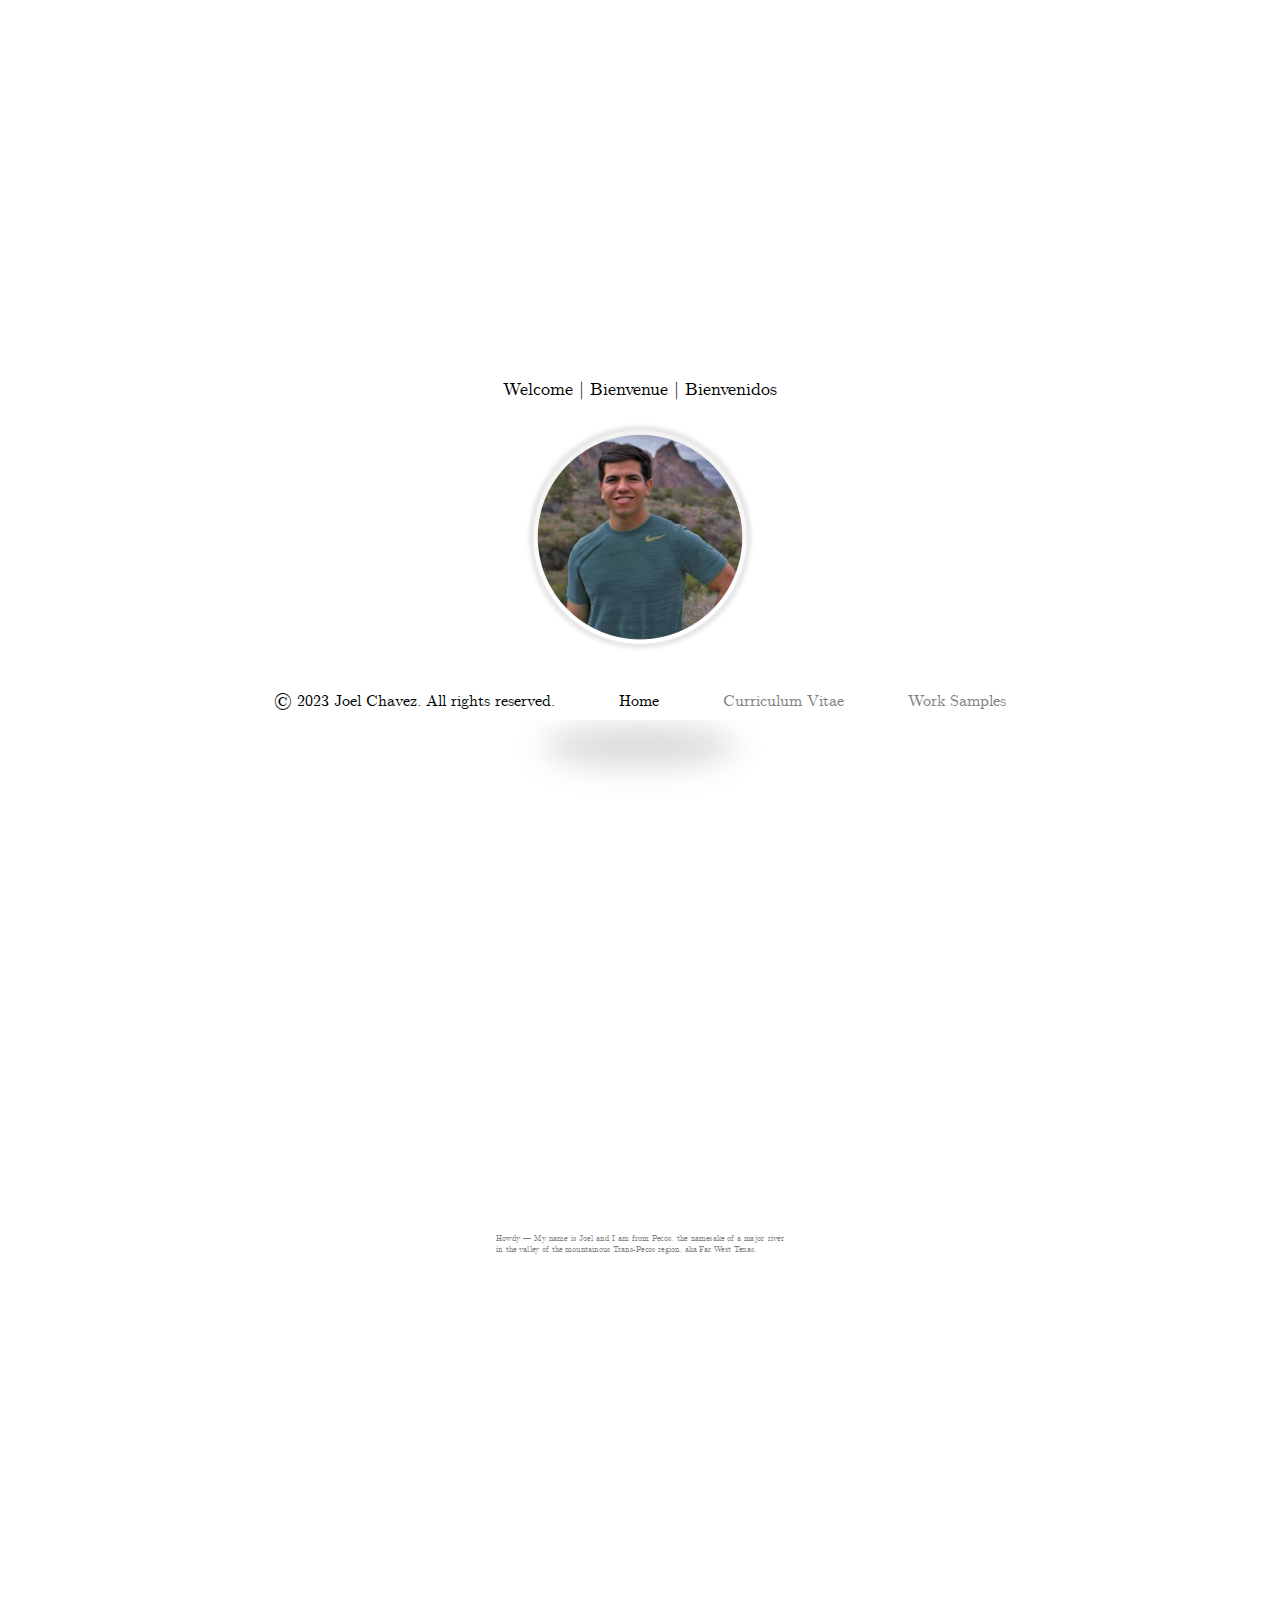
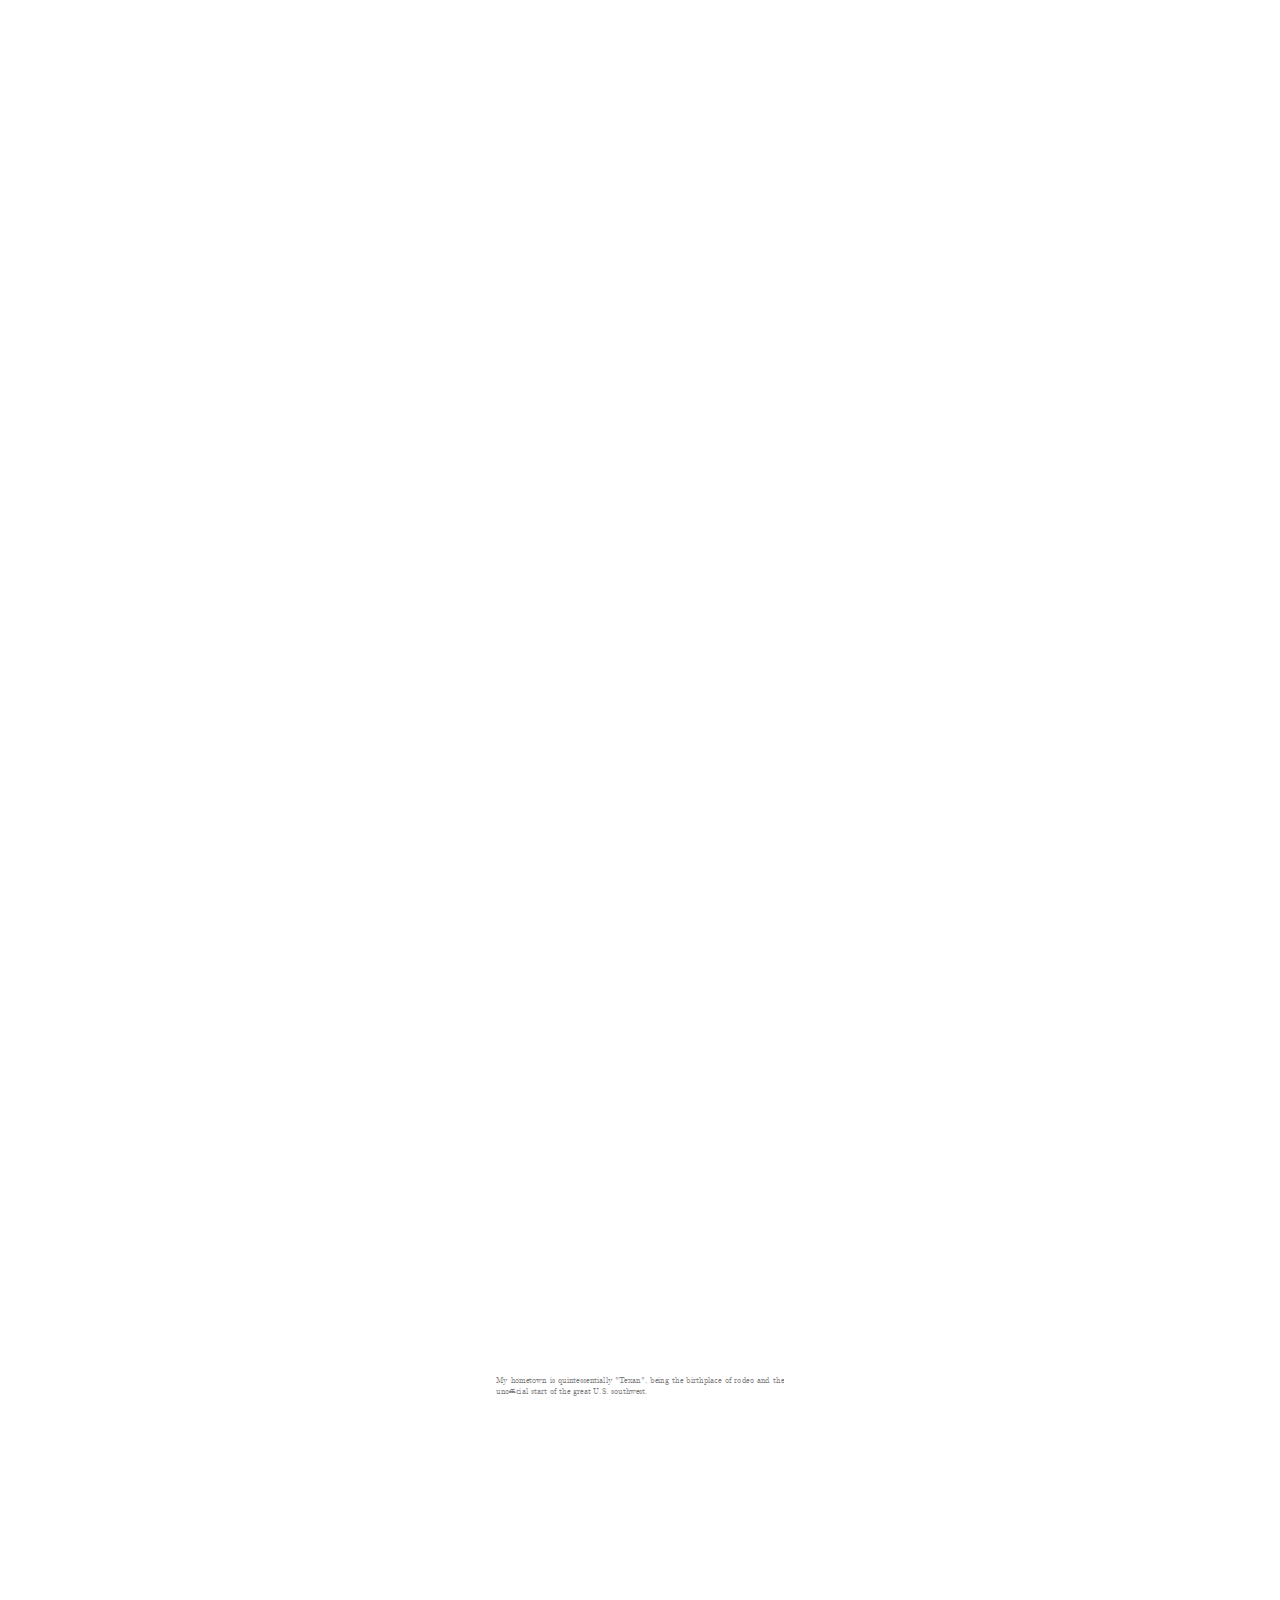
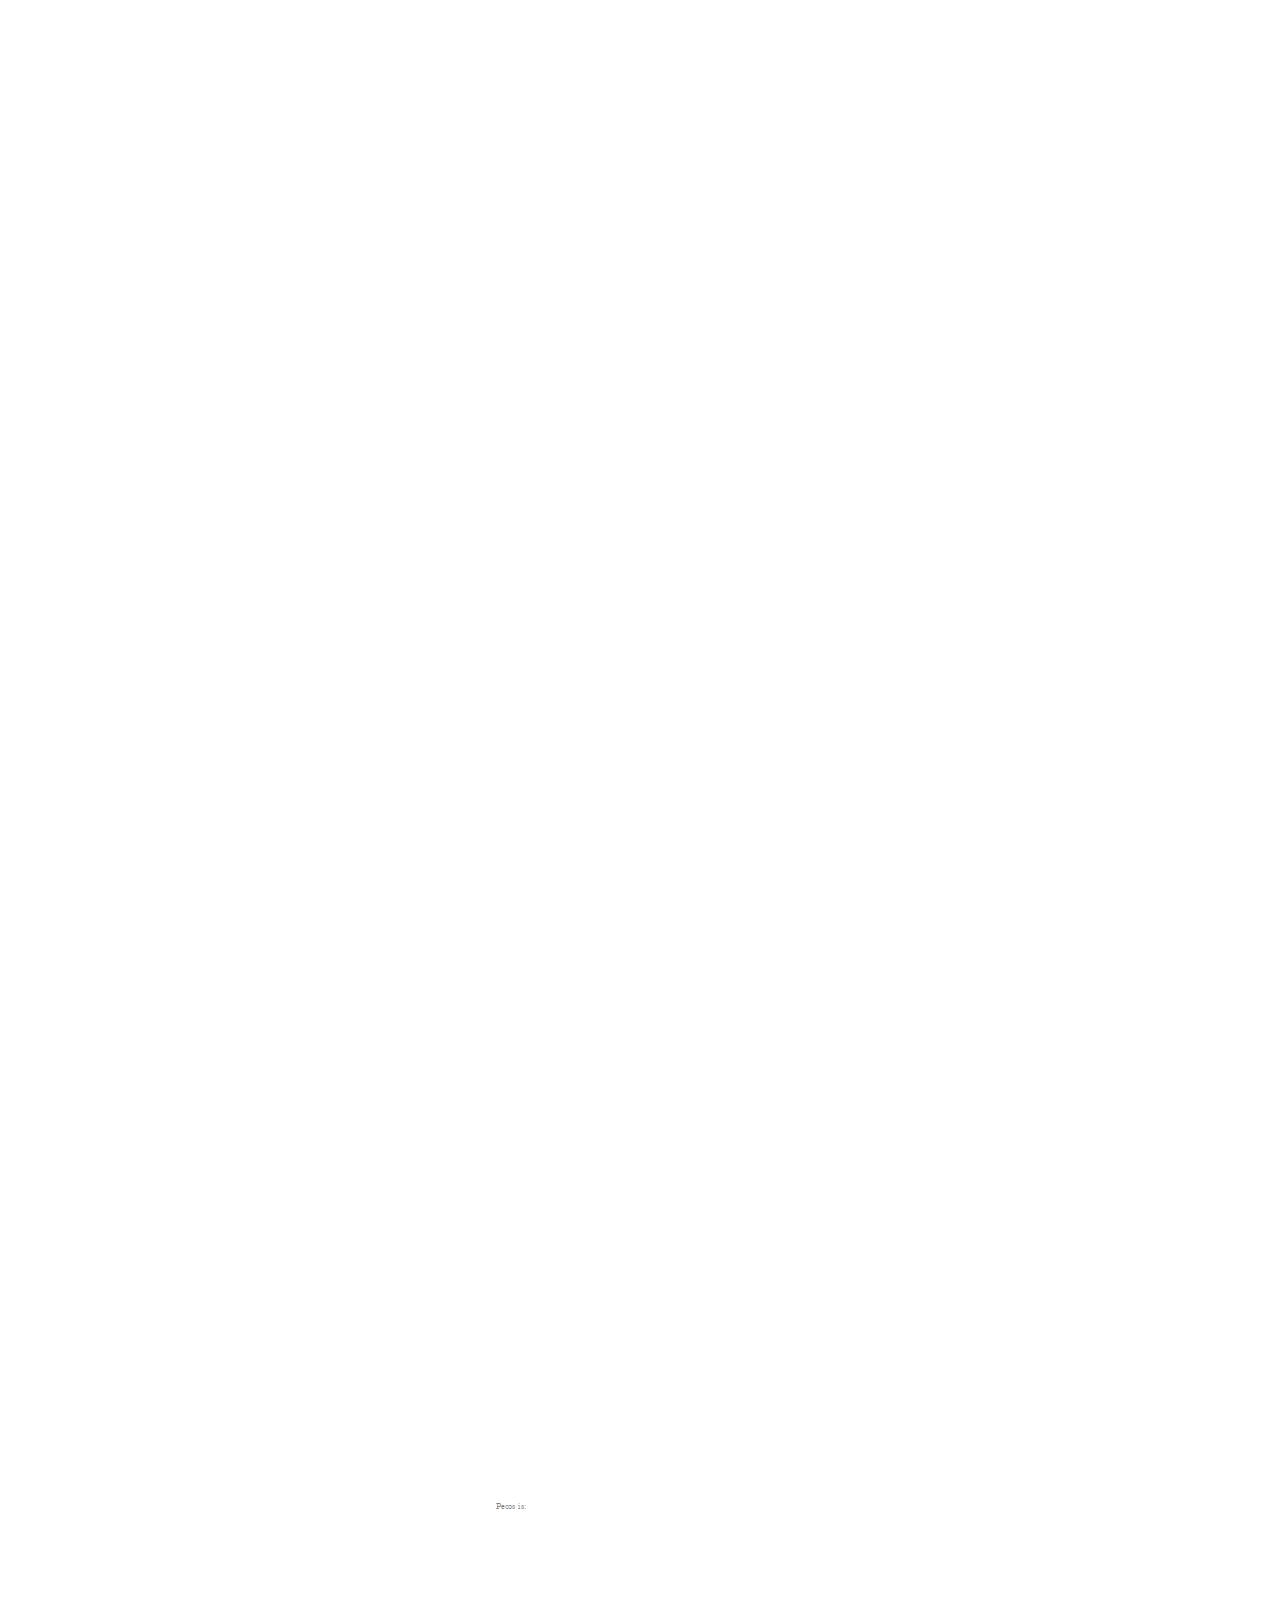
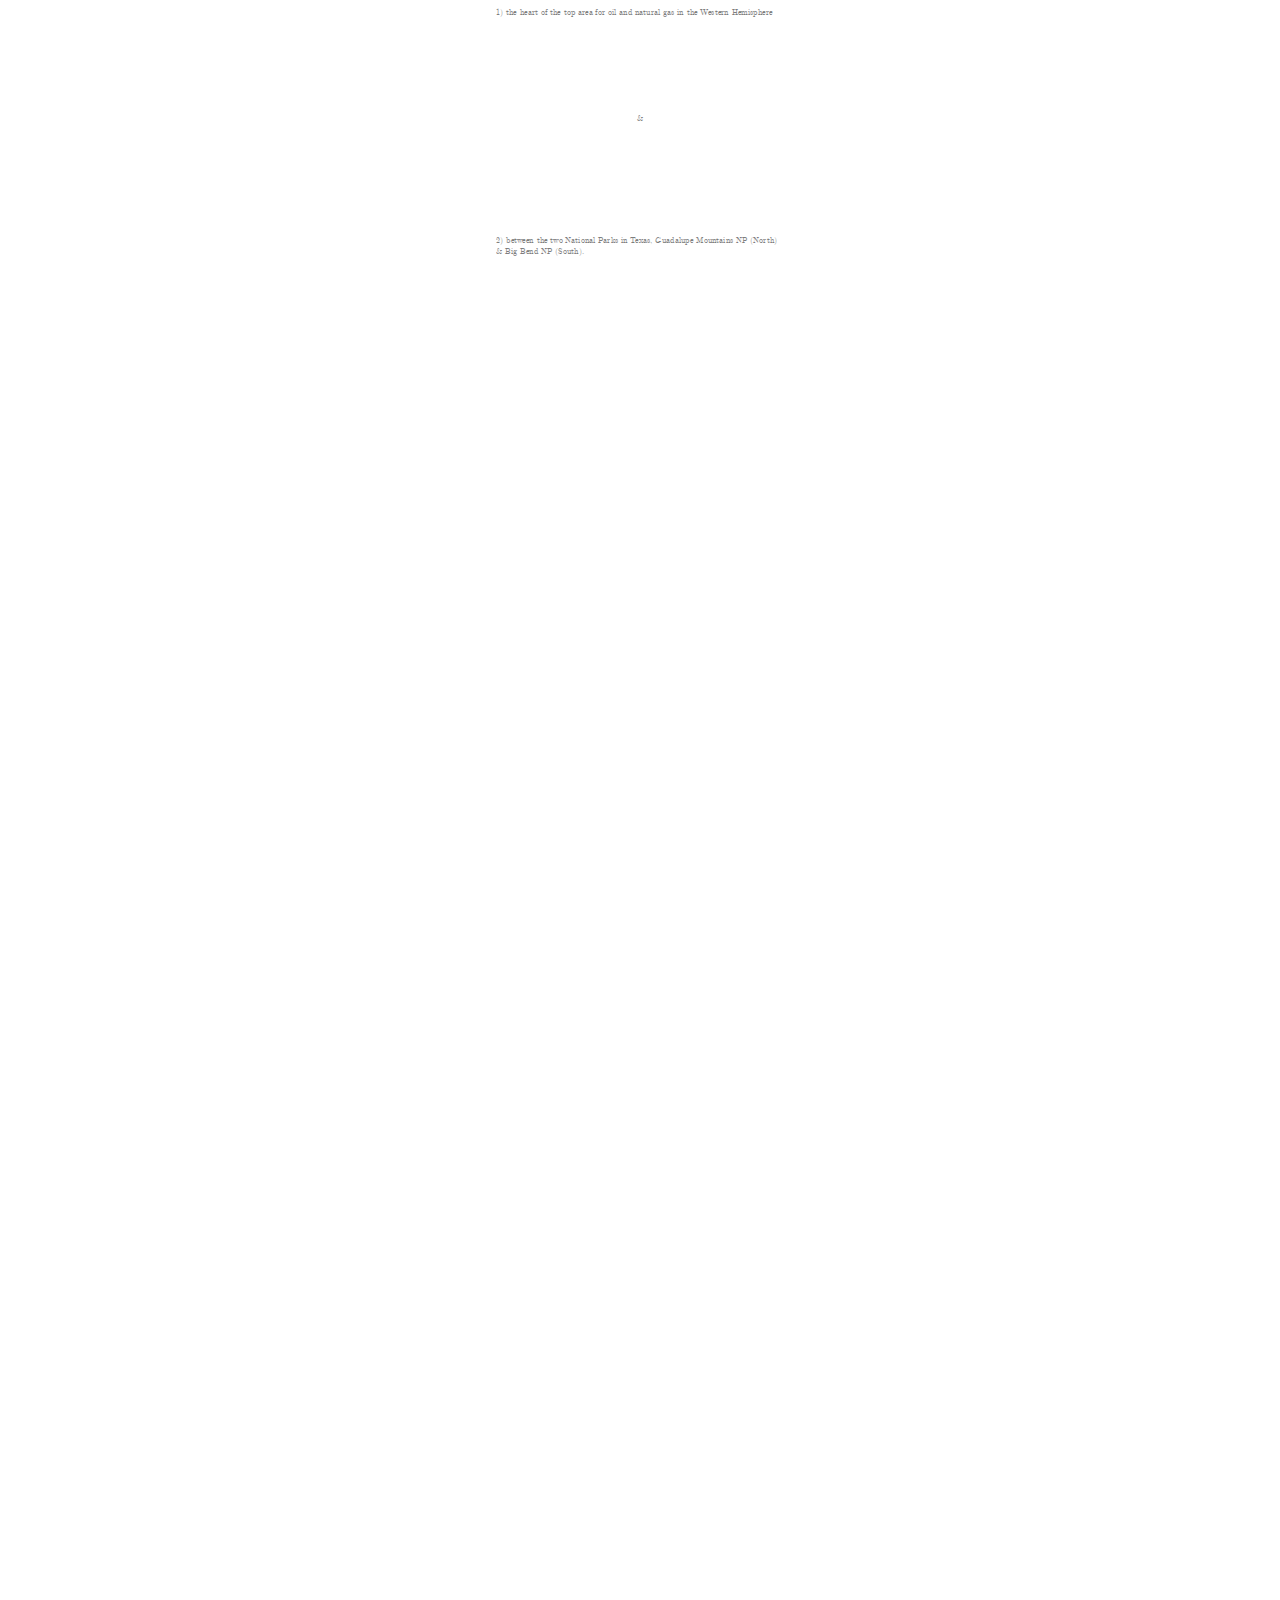
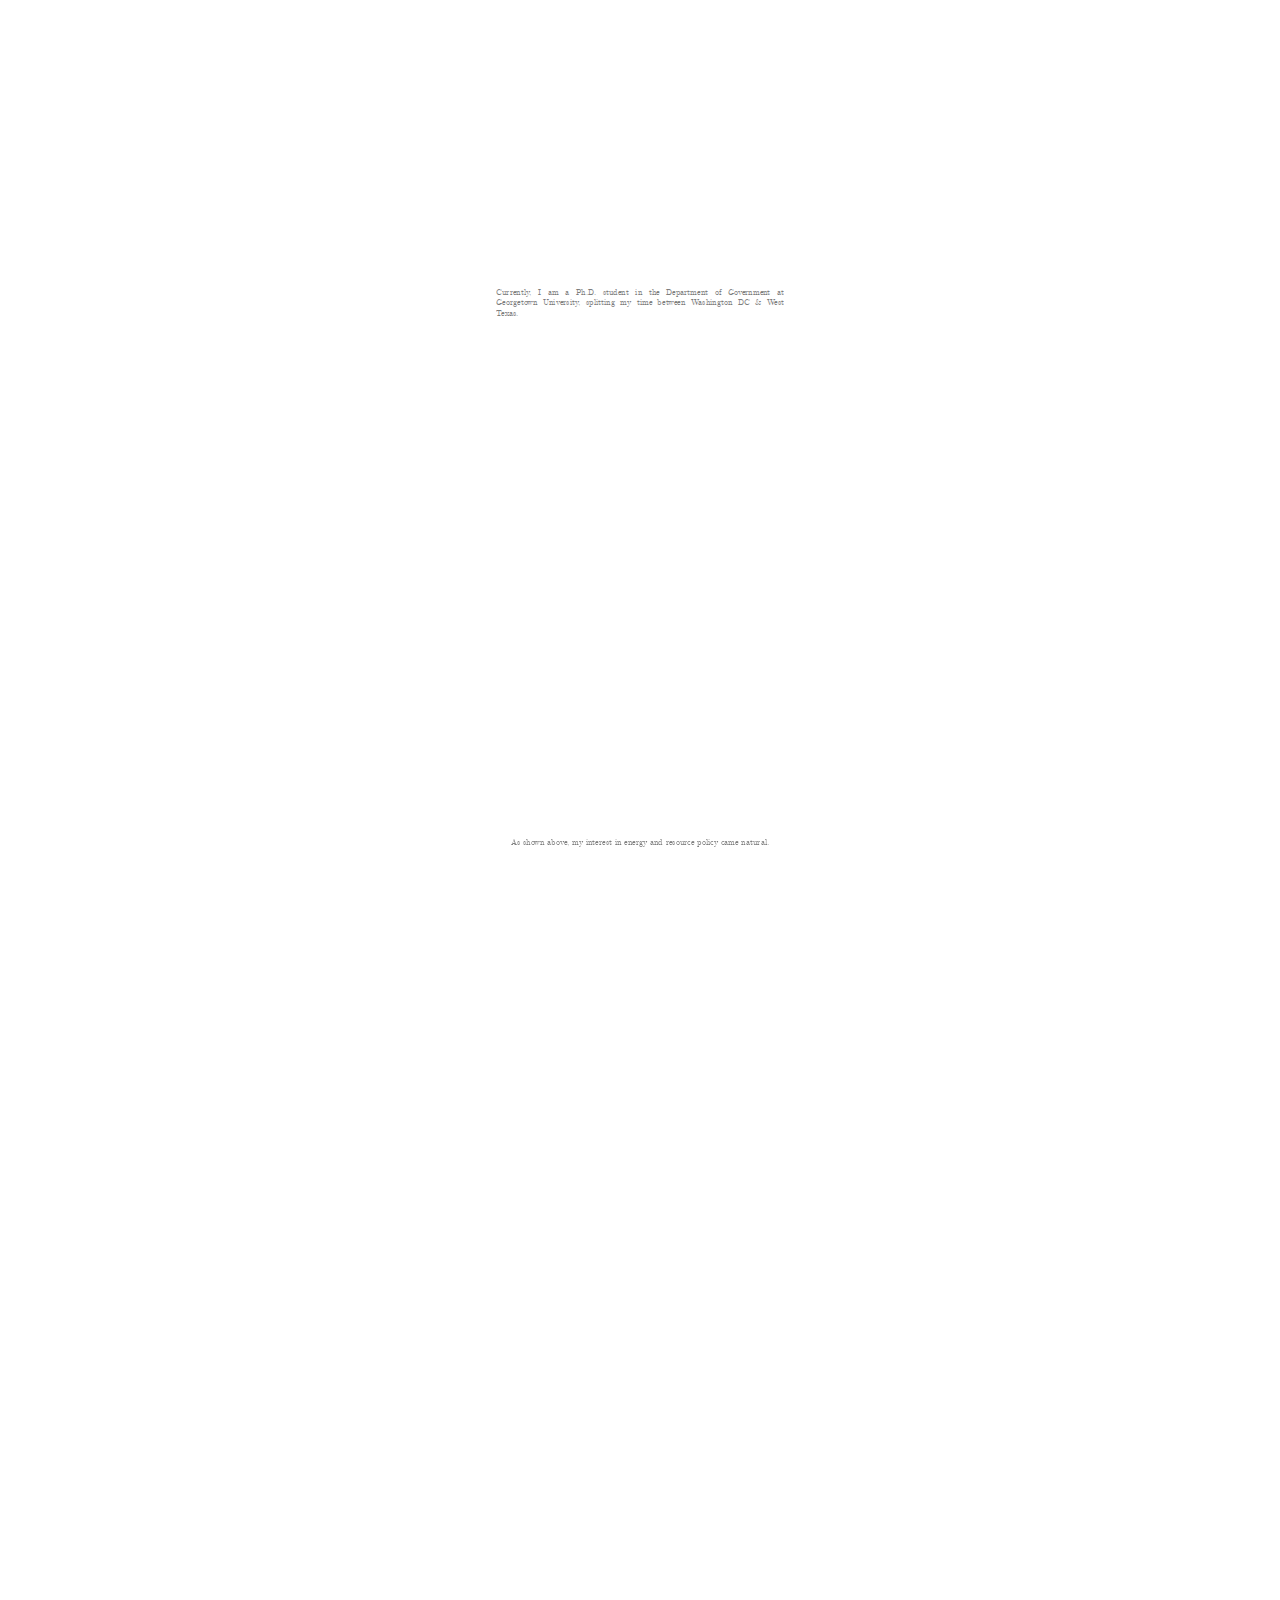
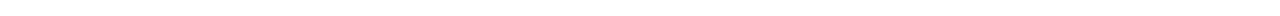
==== commit e1791b62: "Update index.html" ====
--- a/index.html
+++ b/index.html
@@ -90,9 +90,11 @@
     <section class="section4">
       <div class="scrollContainer">
         <p class="animate-on-scroll textScaleIn" style="bottom:40%;"> Currently, I am a Ph.D. student in the Department of Government
-          at Georgetown University, splitting my time between Washington DC & West Texas. As shown above, my interest in energy and resource policy came natural.
+          at Georgetown University, splitting my time between Washington DC & West Texas. 
         </p>
         <p class="animate-on-scroll imageFadeIn" style="z-index:1;"> <img src="images/DC-Georgetown.png" alt="DC Georgetown">
+        </p>
+        <p class="animate-on-scroll textScaleIn" style="bottom:40%;"> As shown above, my interest in energy and resource policy came natural.
         </p>
       </div>
       <div class="spacer"></div>
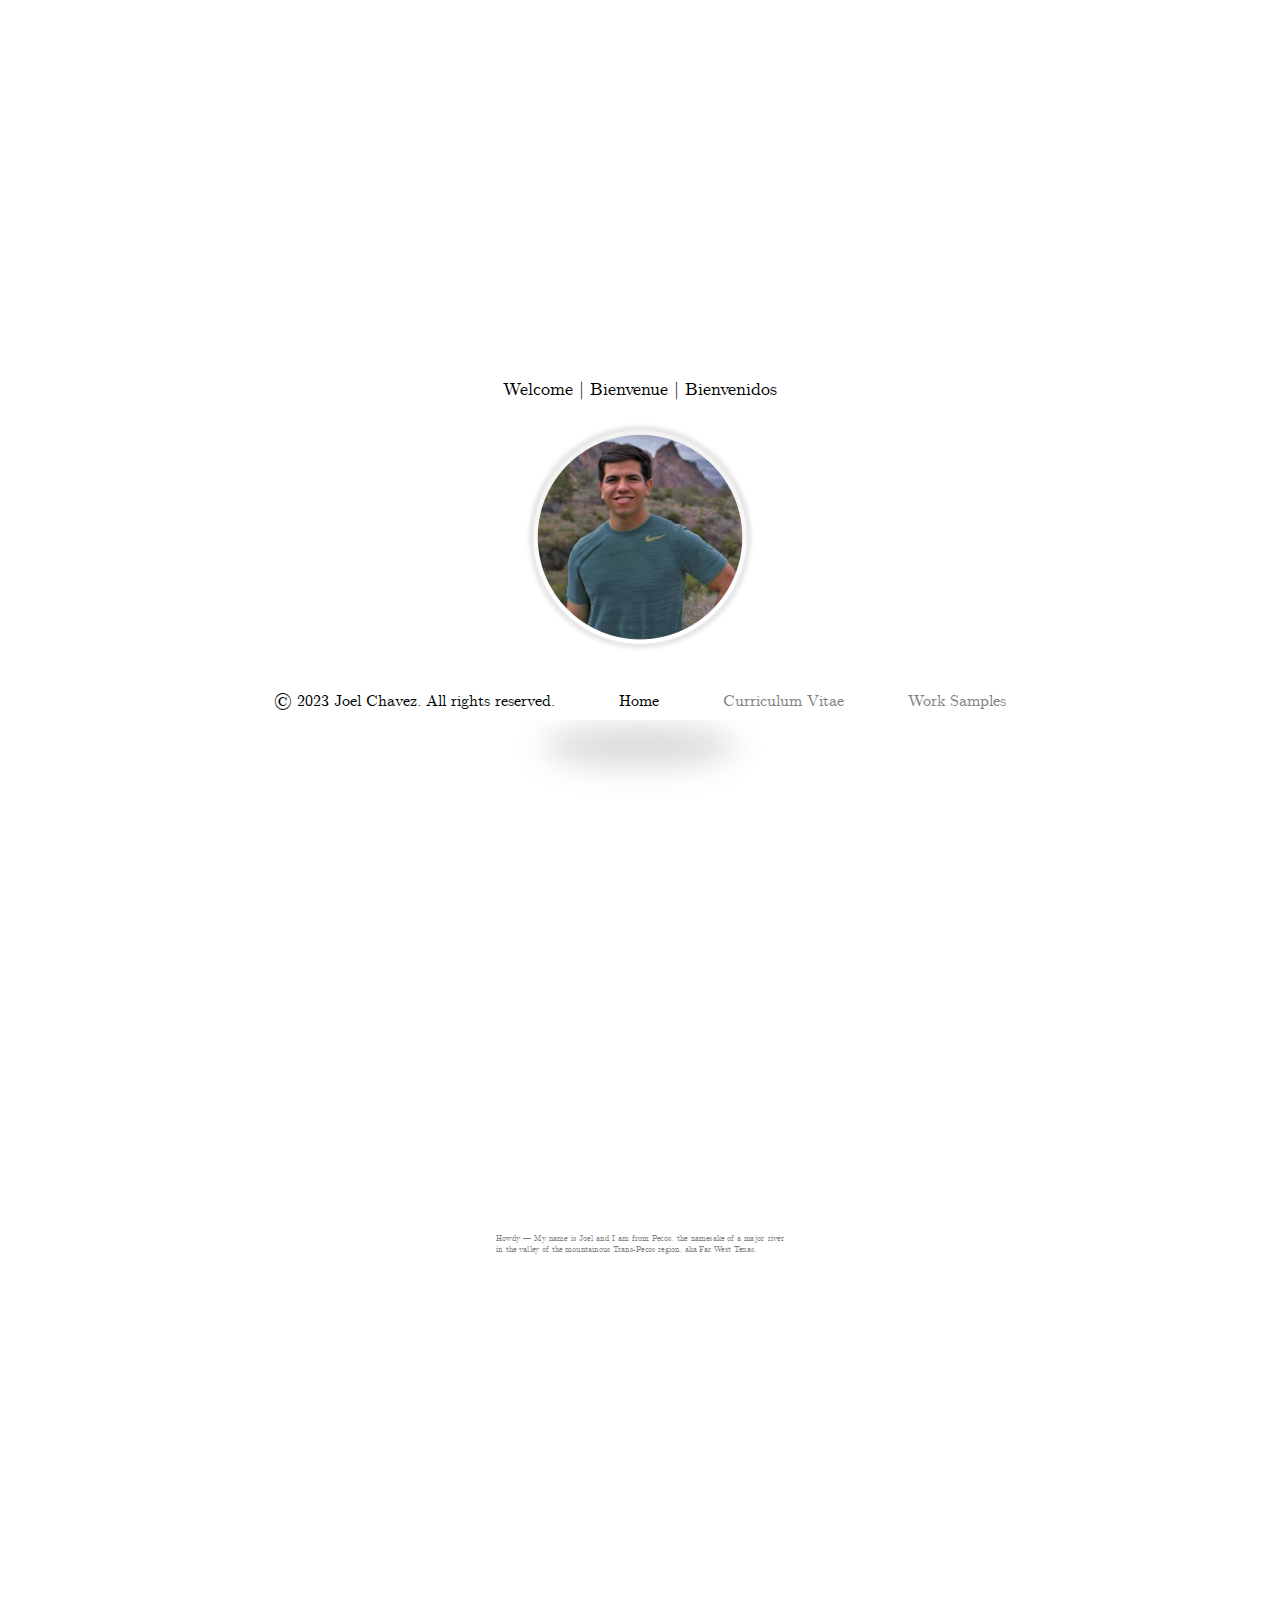
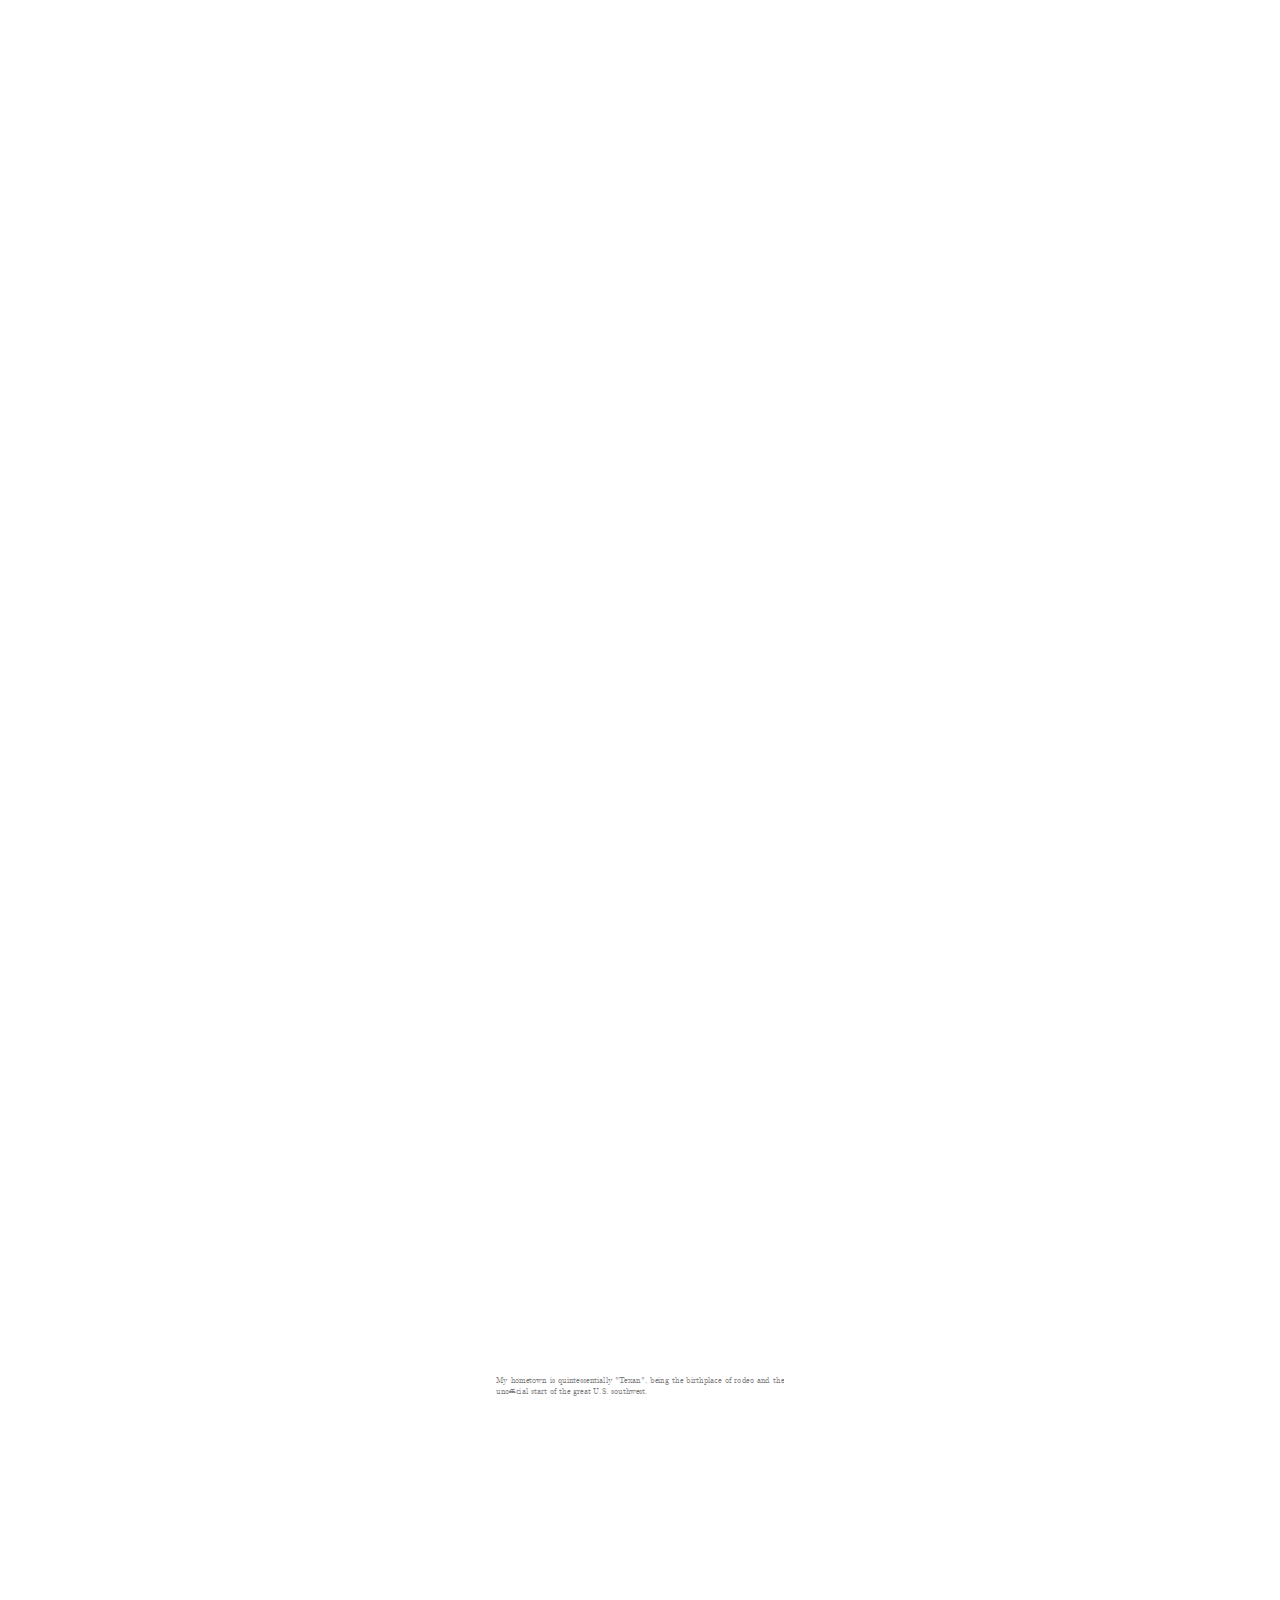
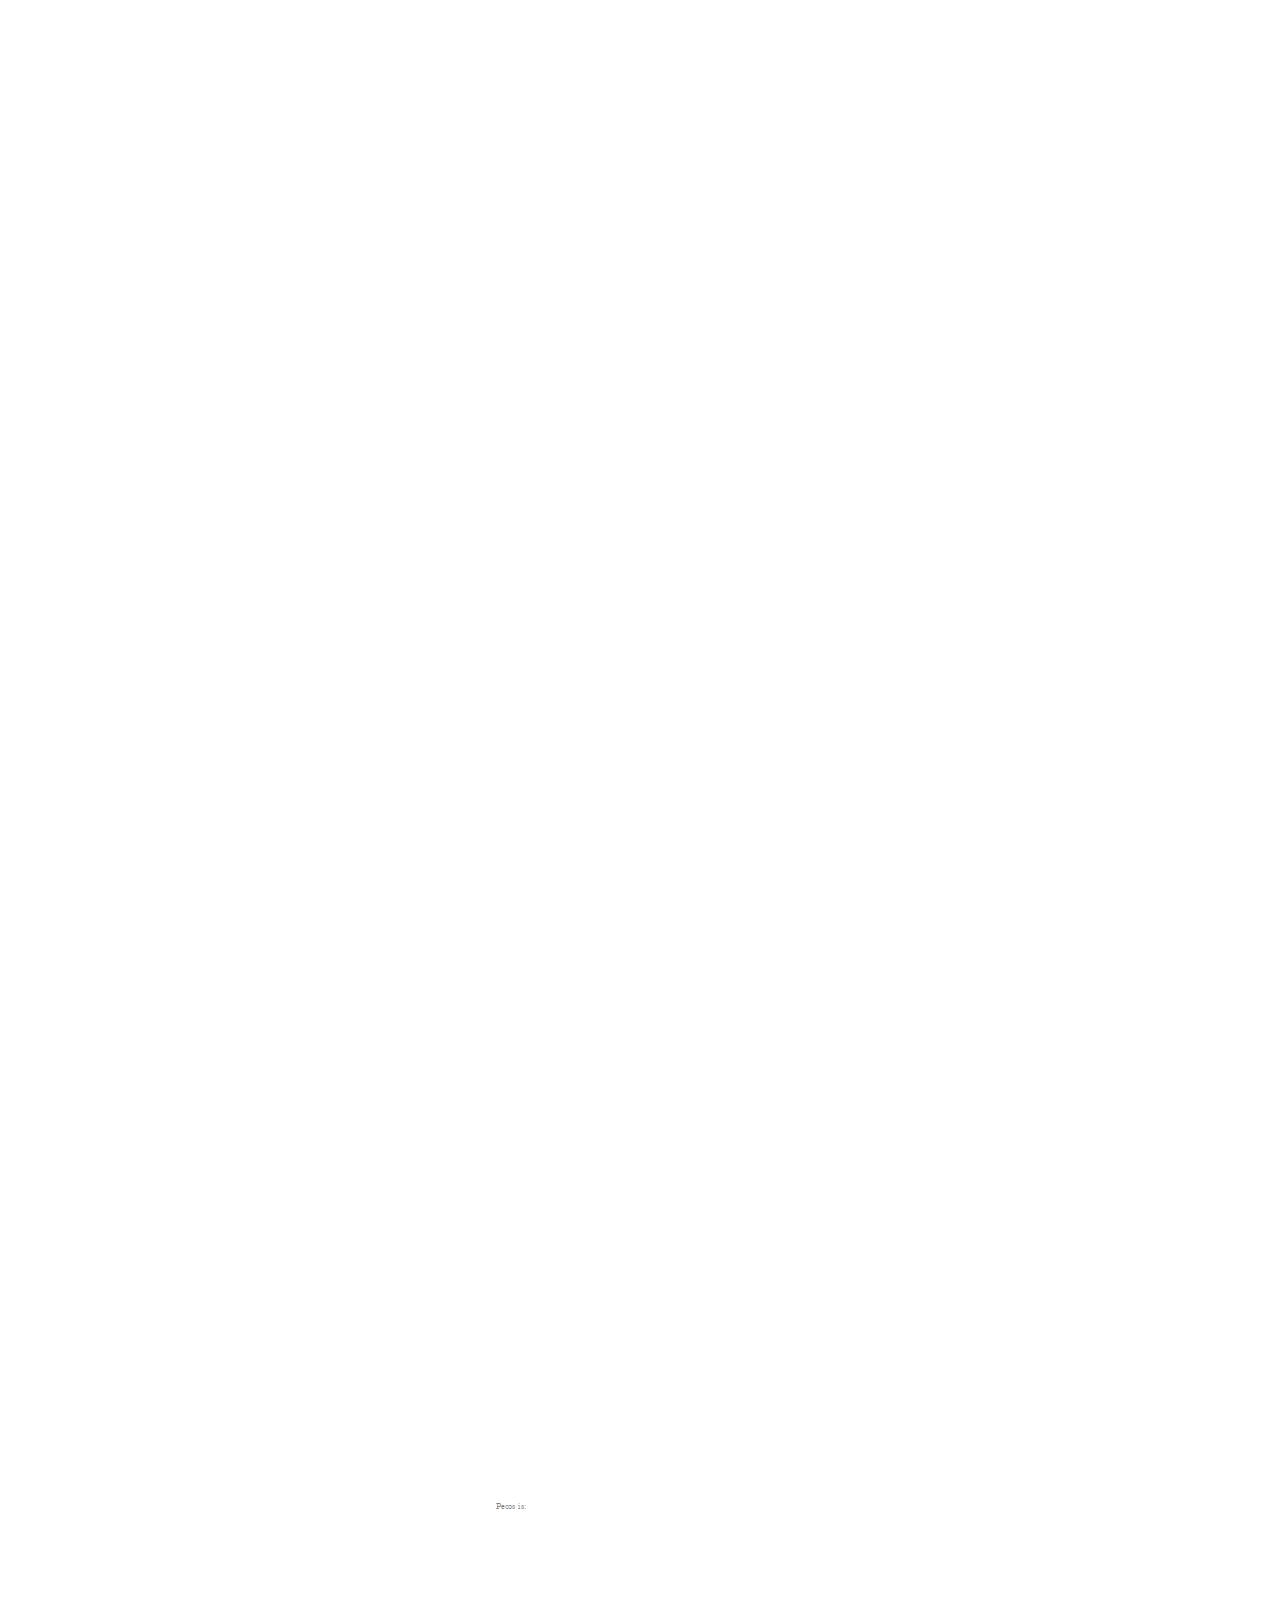
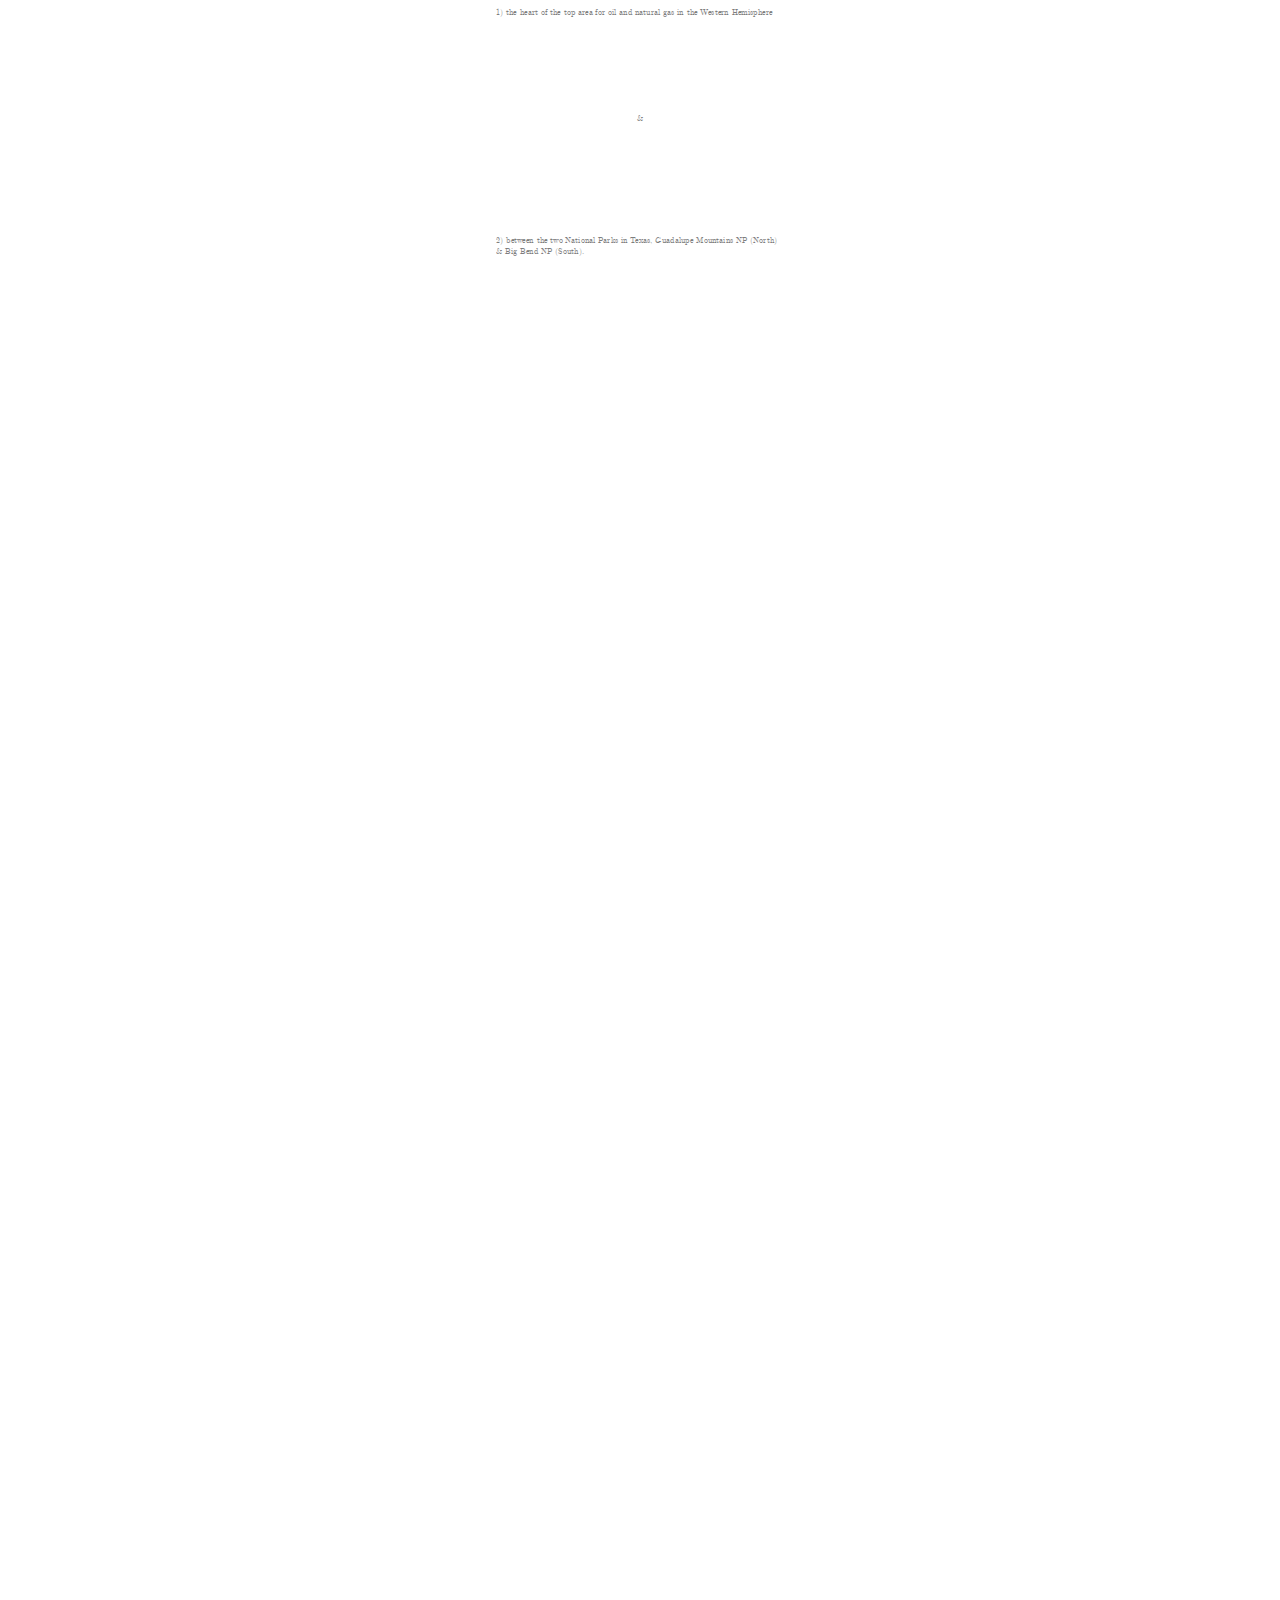
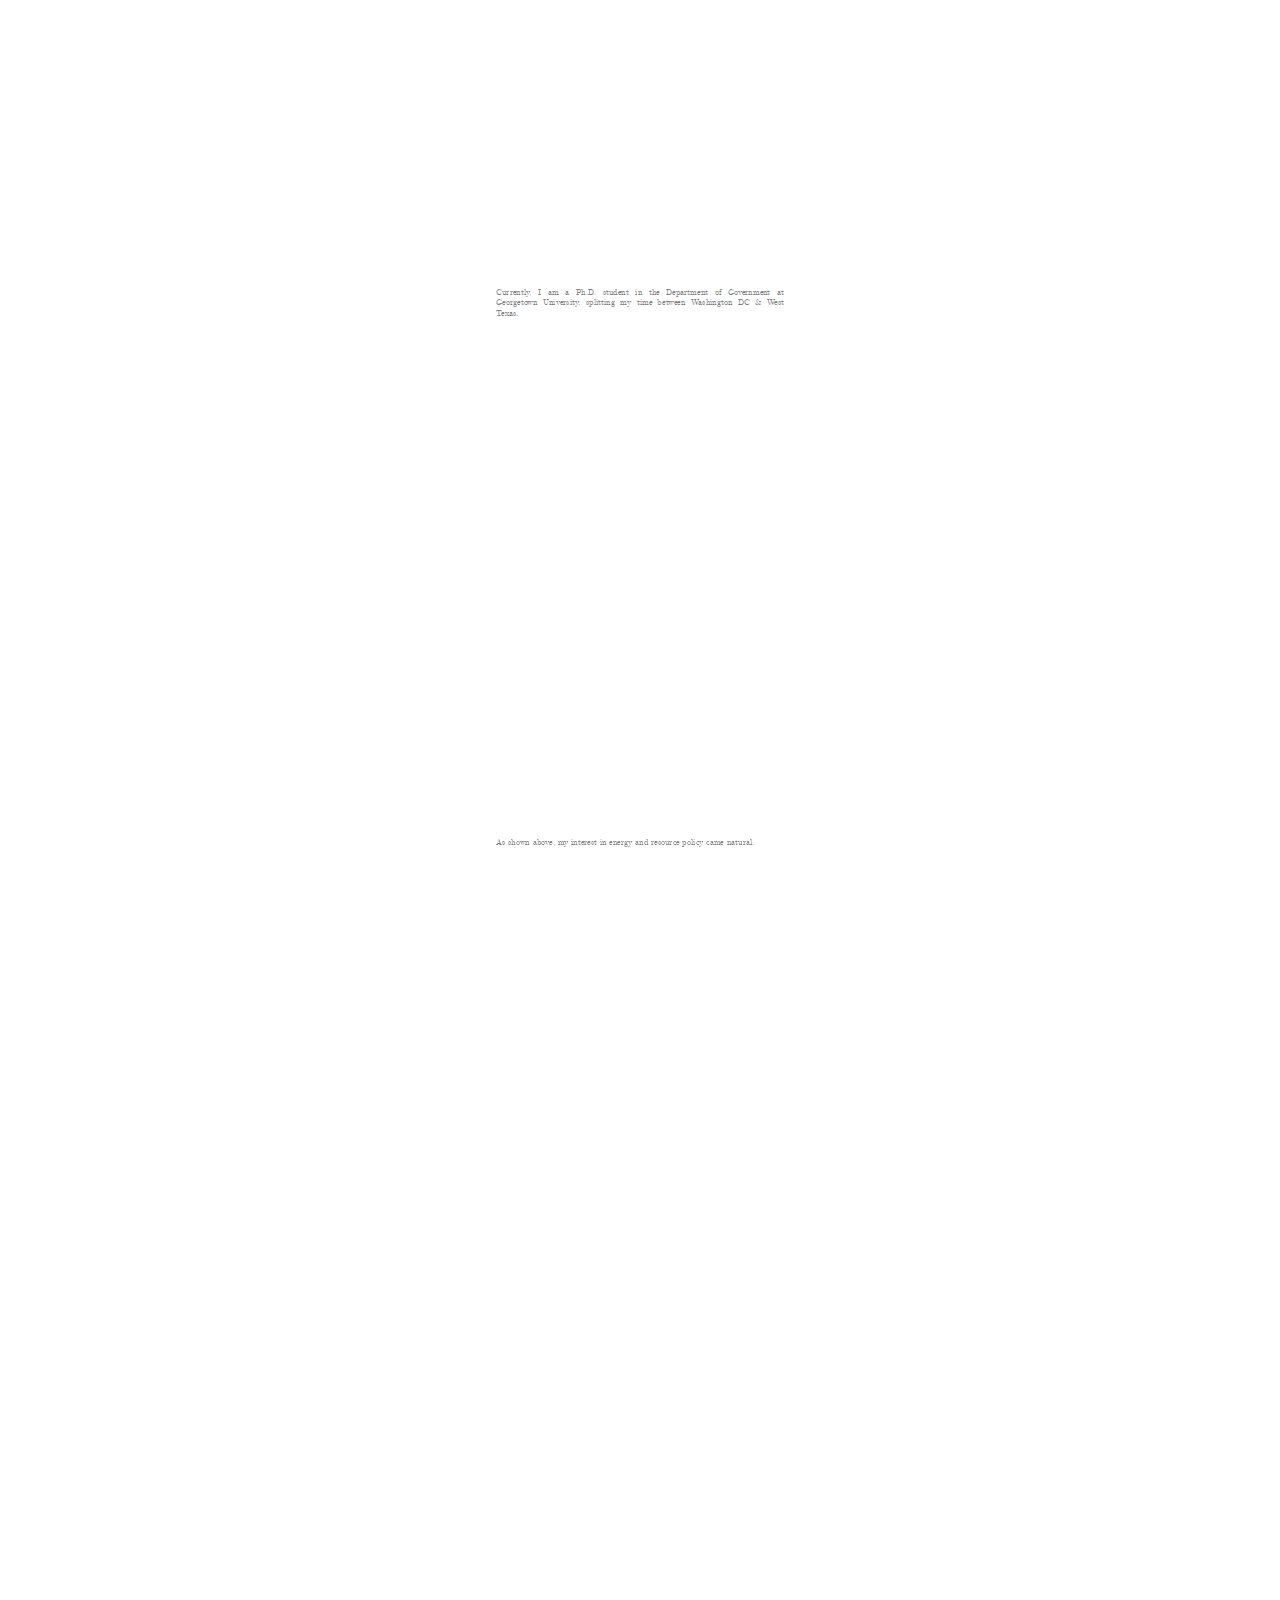
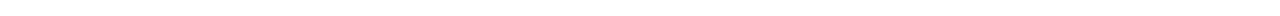
==== commit 968da047: "Update index.html" ====
--- a/index.html
+++ b/index.html
@@ -94,7 +94,7 @@
         </p>
         <p class="animate-on-scroll imageFadeIn" style="z-index:1;"> <img src="images/DC-Georgetown.png" alt="DC Georgetown">
         </p>
-        <p class="animate-on-scroll textScaleIn" style="bottom:40%;"> As shown above, my interest in energy and resource policy came natural.
+        <p class="animate-on-scroll textScaleIn sec3" style="bottom:40%;"> As shown above, my interest in energy and resource policy came natural.
         </p>
       </div>
       <div class="spacer"></div>
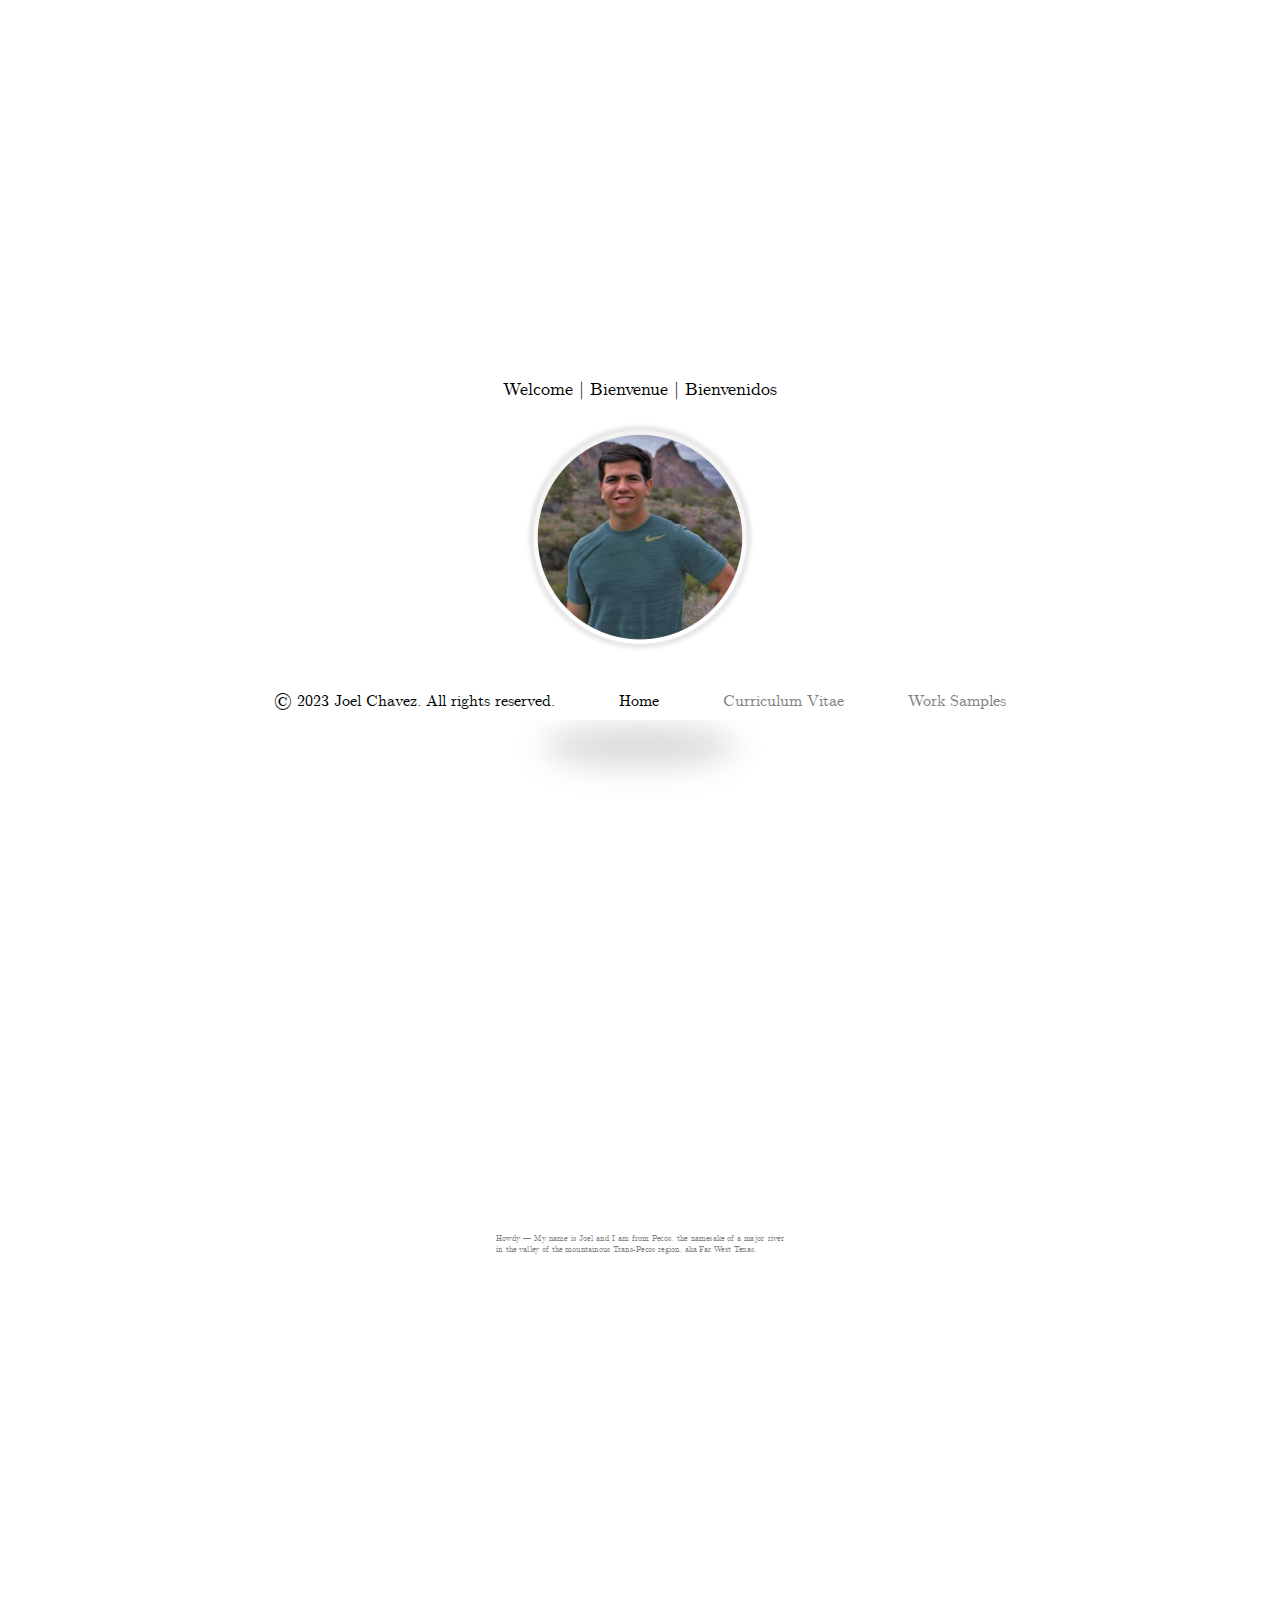
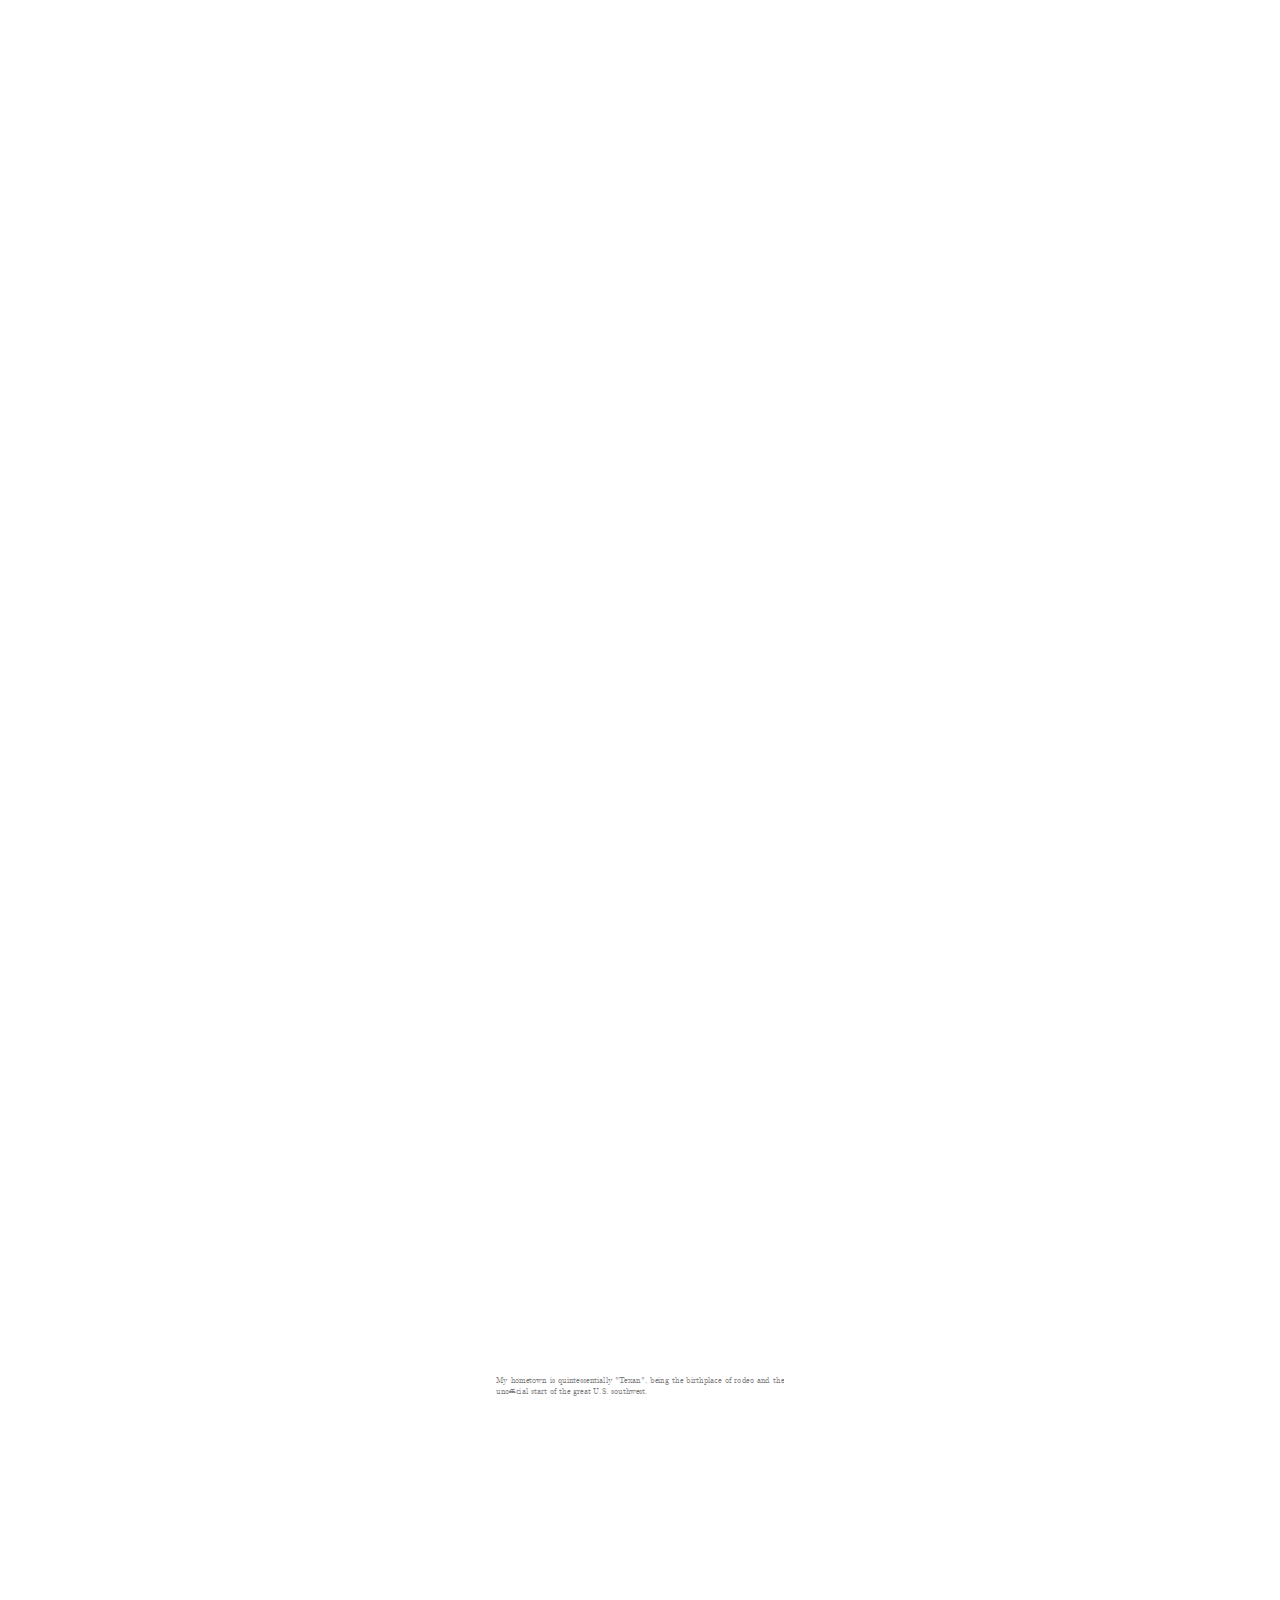
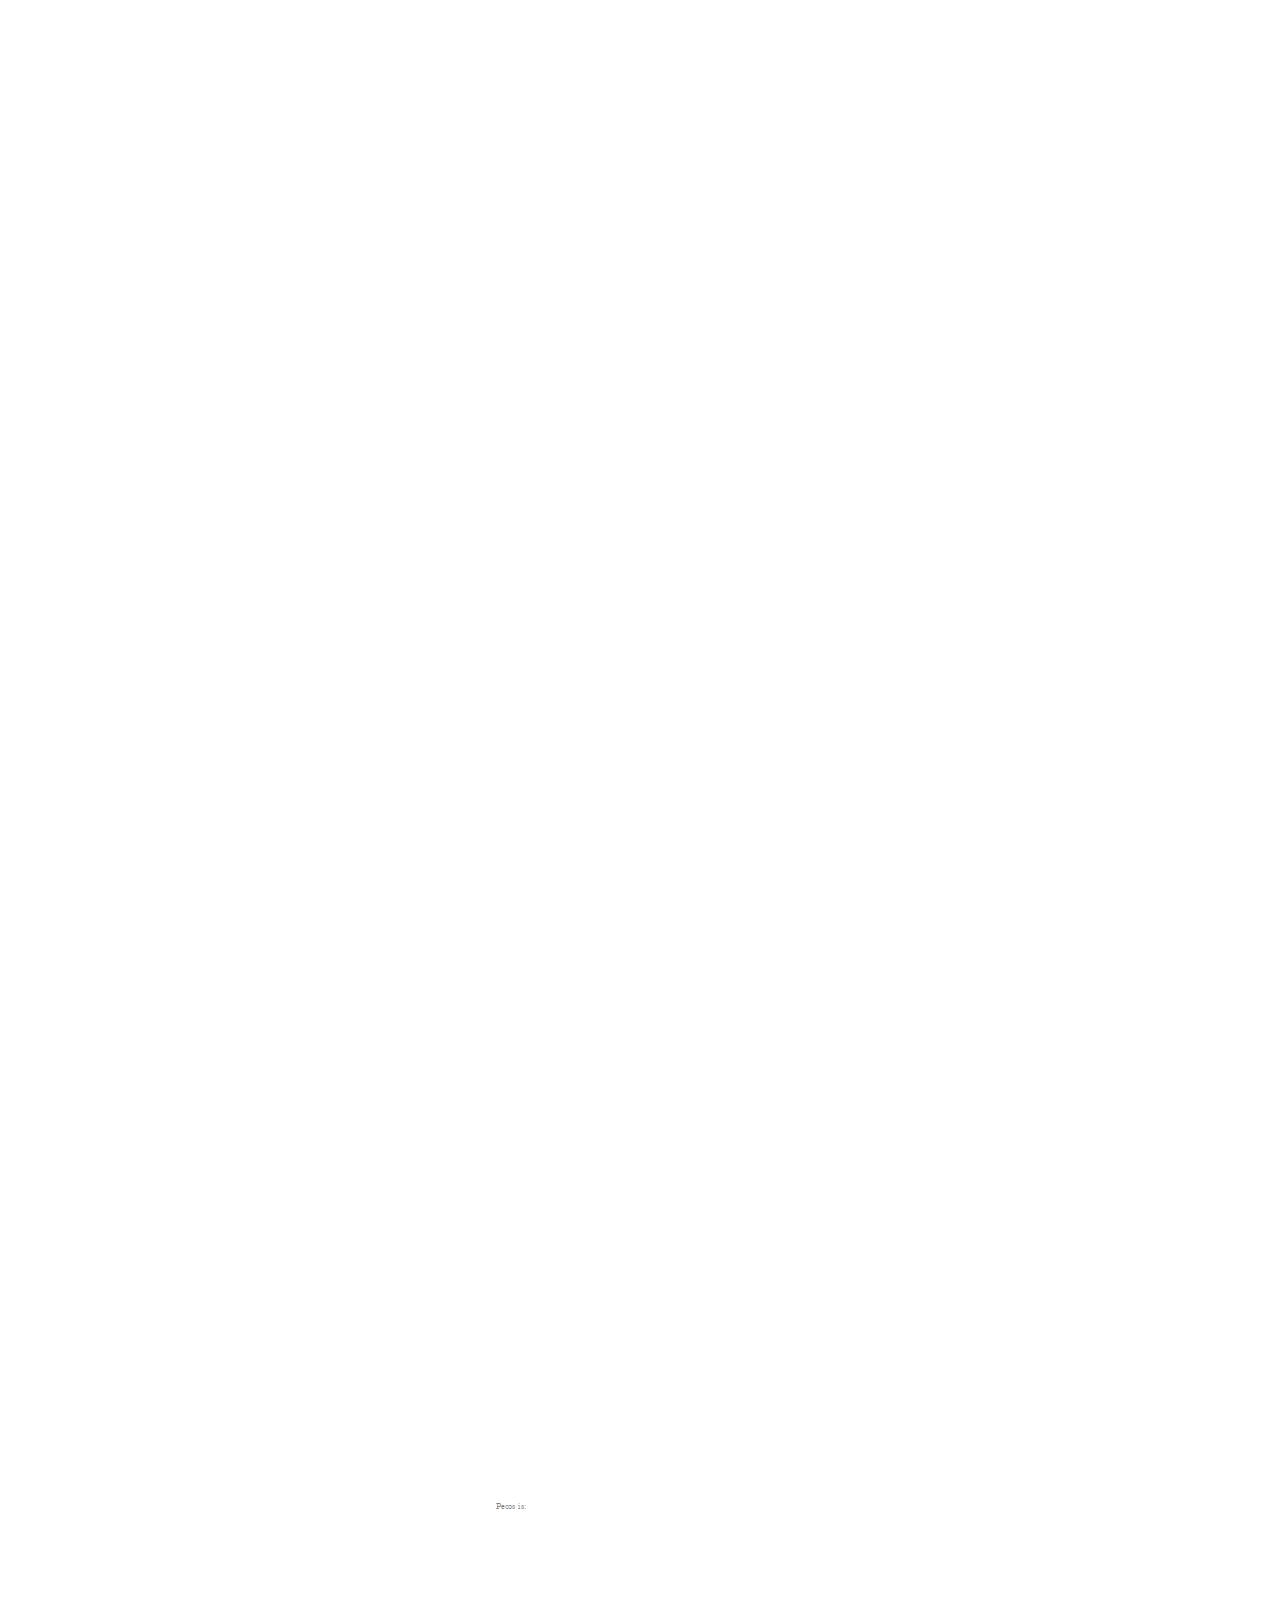
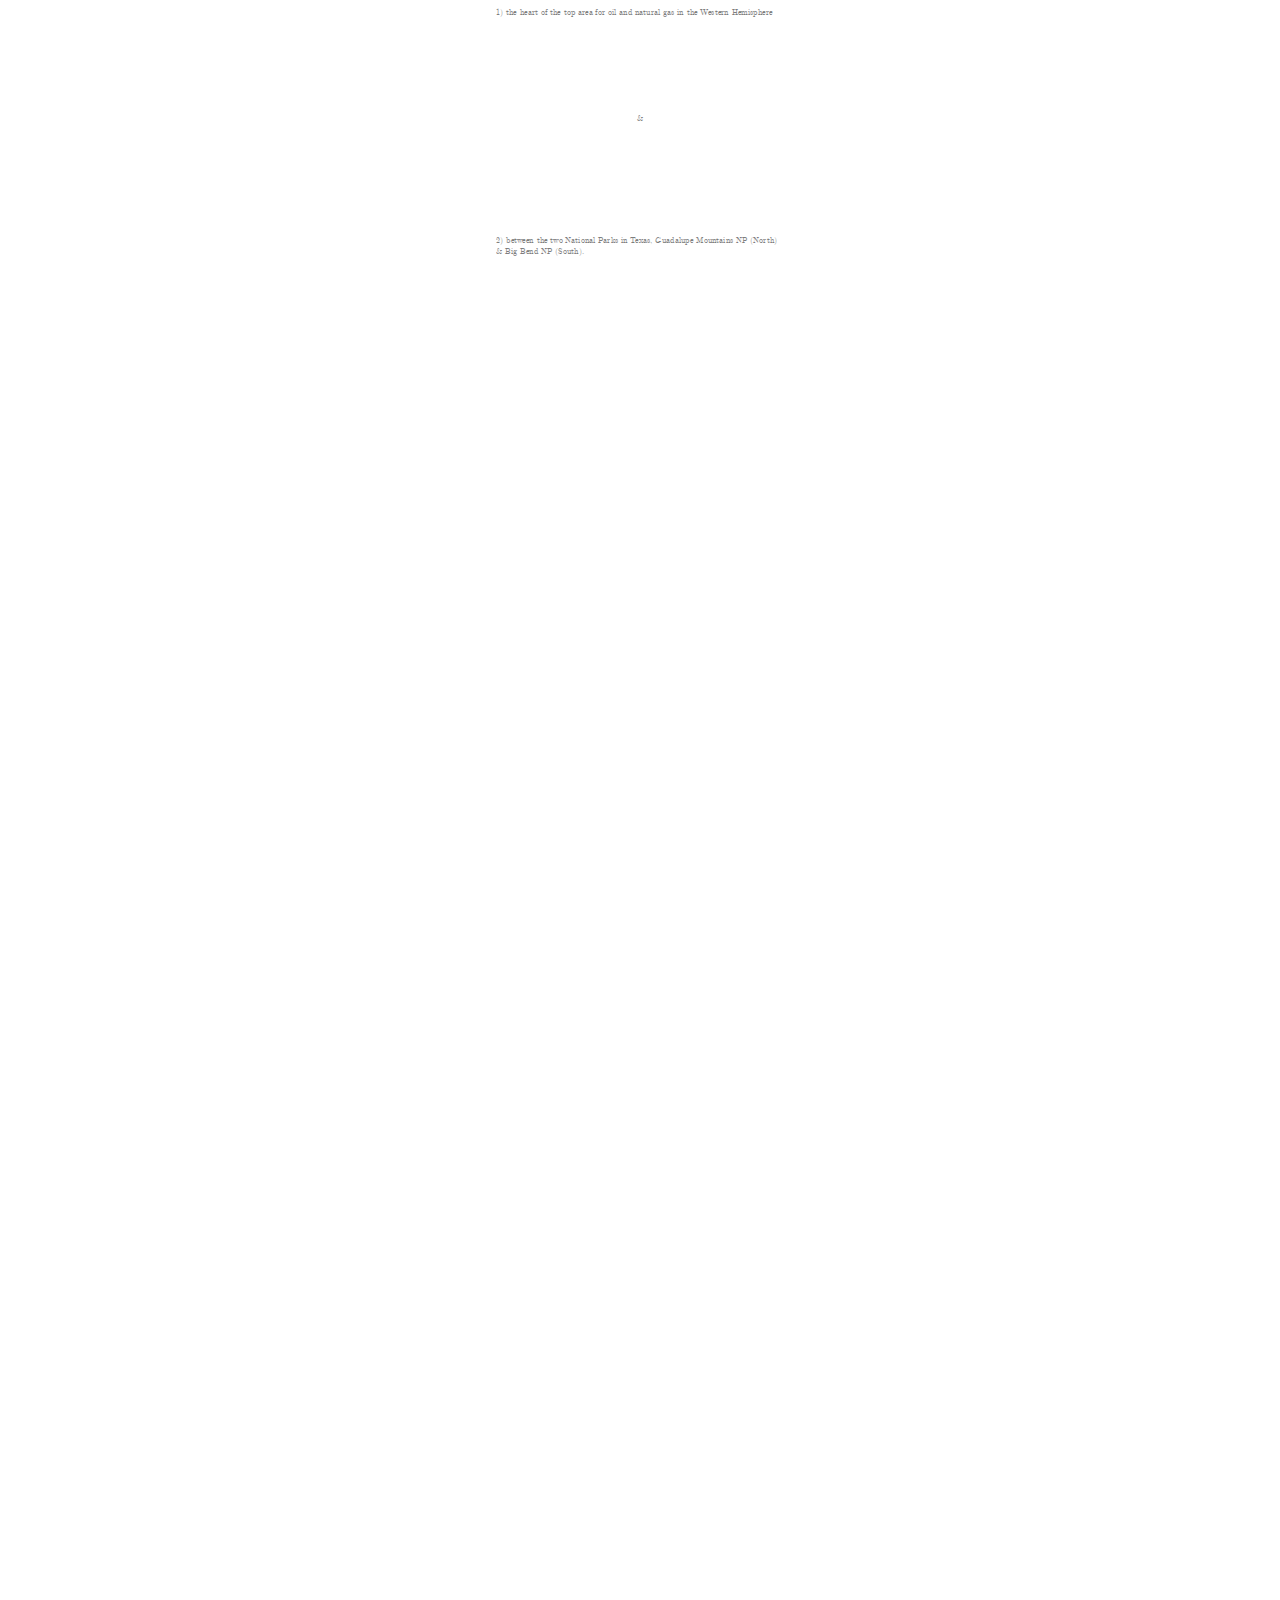
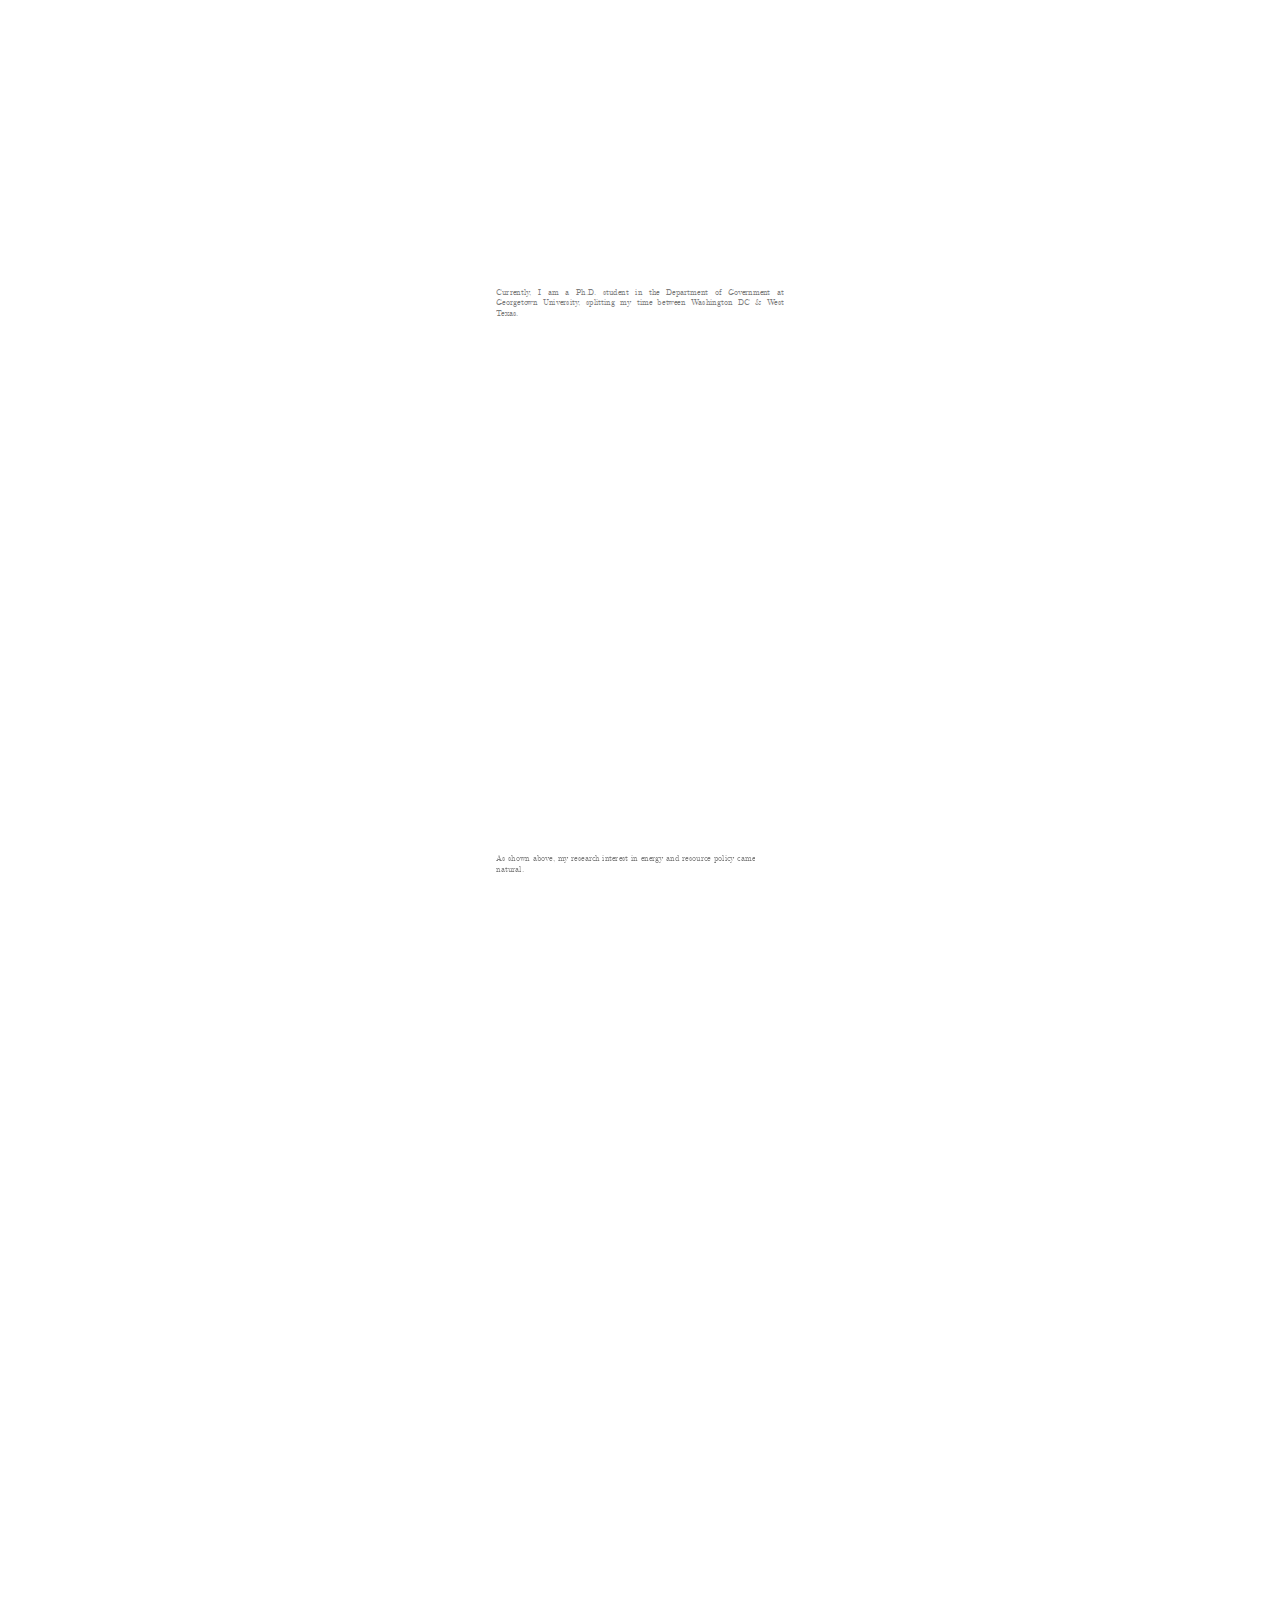
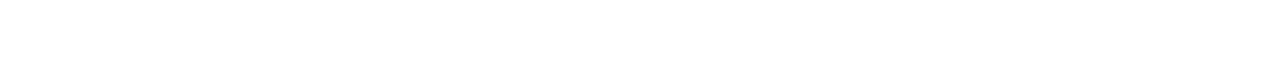
==== commit 67d5592d: "Update index.html" ====
--- a/index.html
+++ b/index.html
@@ -94,7 +94,7 @@
         </p>
         <p class="animate-on-scroll imageFadeIn" style="z-index:1;"> <img src="images/DC-Georgetown.png" alt="DC Georgetown">
         </p>
-        <p class="animate-on-scroll textScaleIn sec3" style="bottom:40%;"> As shown above, my interest in energy and resource policy came natural.
+        <p class="animate-on-scroll textScaleIn sec3" style="bottom:40%;"> As shown above, my research interest in energy and resource policy came natural.
         </p>
       </div>
       <div class="spacer"></div>
